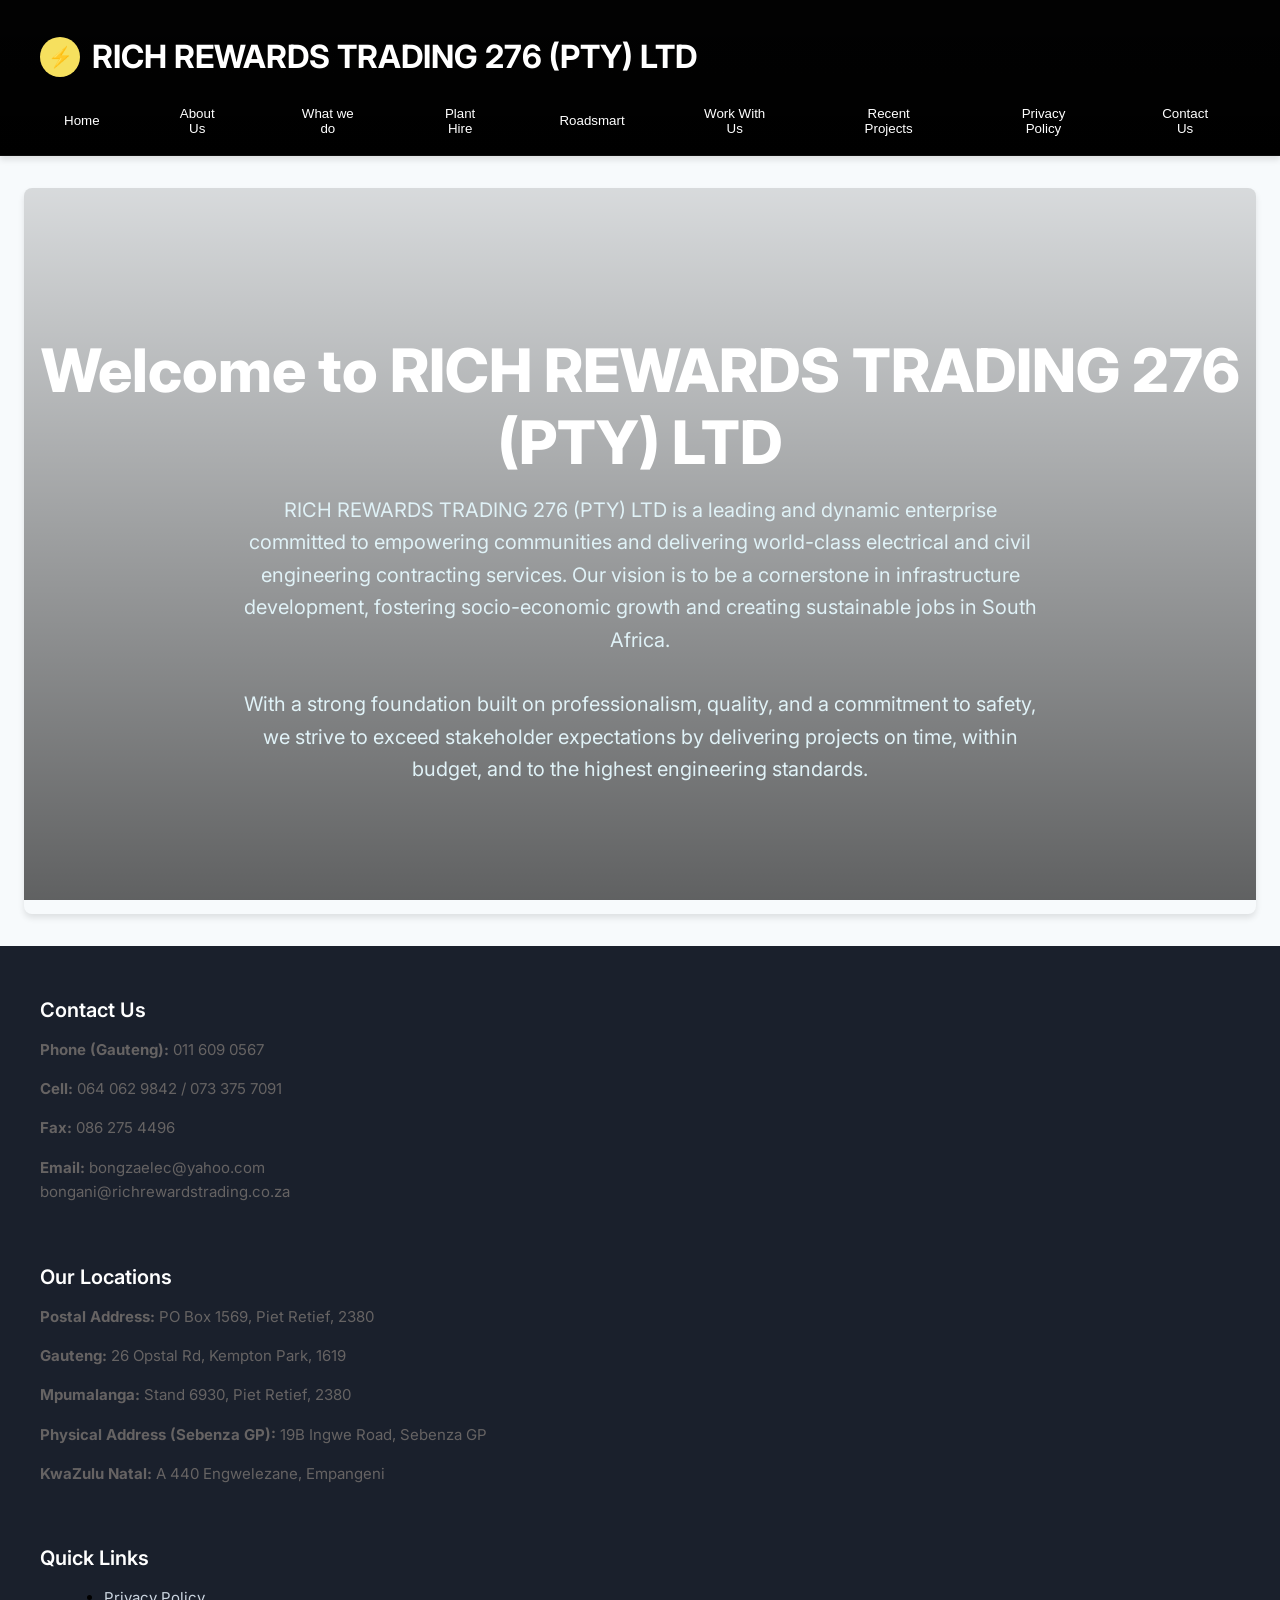
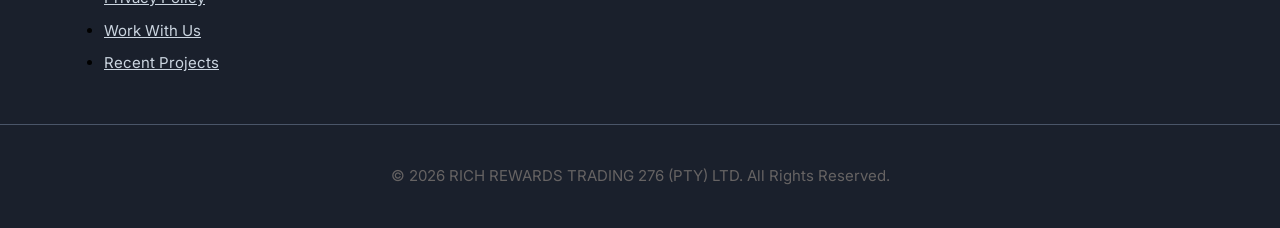
==== index.html @ e991edc1 "Add files via upload" ====
<!DOCTYPE html>
<html lang="en">
<head>
    <meta charset="UTF-8">
    <meta name="viewport" content="width=device-width, initial-scale=1.0">
    <title>RICH REWARDS TRADING 276 (PTY) LTD</title>
    <!-- Google Fonts - Inter -->
    <link href="https://fonts.googleapis.com/css2?family=Inter:wght@300;400;500;600;700;800;900&display=swap" rel="stylesheet">
    <link rel="stylesheet" href="style.css">
</head>
<body>
    <!-- Header -->
    <header class="header">
        <div class="container flex-container" style="background-image: url('images/back.jpg'); background-size: cover; background-position: center;">
            <div class="logo-container">
                <div class="logo">⚡</div>
                <h1 class="company-name">RICH REWARDS TRADING 276 (PTY) LTD</h1>
            </div>

            <!-- Mobile Menu Button -->
            <button id="mobile-menu-button" class="menu-button" aria-label="Toggle navigation menu">
                <svg viewBox="0 0 24 24" fill="none" stroke="currentColor" xmlns="http://www.w3.org/2000/svg">
                    <path stroke-linecap="round" stroke-linejoin="round" stroke-width="2" d="M4 6h16M4 12h16m-7 6h7"></path>
                </svg>
            </button>

            <!-- Navigation Links (Desktop) -->
            <nav class="nav-links">
                <button onclick="showPage('home-page')">Home</button>
                <button onclick="showPage('about-us-page')">About Us</button>
                <button onclick="showPage('what-we-do-page')">What we do</button>
                <button onclick="showPage('plant-hire-page')">Plant Hire</button>
                <button onclick="showPage('roadsmart-page')">Roadsmart</button>
                <button onclick="showPage('work-with-us-page')">Work With Us</button>
                <button onclick="showPage('recent-projects-page')">Recent Projects</button>
                <button onclick="showPage('privacy-policy-page')">Privacy Policy</button>
                <button onclick="showPage('contact-us-page')">Contact Us</button>
            </nav>
        </div>

        <!-- Mobile Navigation Menu -->
        <div id="mobile-nav-menu" class="mobile-nav-menu">
            <nav>
                <button onclick="showPage('home-page'); toggleMobileMenu();">Home</button>
                <button onclick="showPage('about-us-page'); toggleMobileMenu();">About Us</button>
                <button onclick="showPage('what-we-do-page'); toggleMobileMenu();">What we do</button>
                <button onclick="showPage('plant-hire-page'); toggleMobileMenu();">Plant Hire</button>
                <button onclick="showPage('roadsmart-page'); toggleMobileMenu();">Roadsmart</button>
                <button onclick="showPage('work-with-us-page'); toggleMobileMenu();">Work With Us</button>
                <button onclick="showPage('recent-projects-page'); toggleMobileMenu();">Recent Projects</button>
                <button onclick="showPage('privacy-policy-page'); toggleMobileMenu();">Privacy Policy</button>
                <button onclick="showPage('contact-us-page'); toggleMobileMenu();">Contact Us</button>
            </nav>
        </div>
    </header>

    <!-- Main Content Area -->
    <main>
        <!-- Home Page -->
        <div id="home-page" class="page-content active"style="background-image: url('images/back.jpg'); background-size: cover; background-position: center;">
            <div class="hero-section container" >
                <h2>Welcome to RICH REWARDS TRADING 276 (PTY) LTD</h2>
                 <p>
                    RICH REWARDS TRADING 276 (PTY) LTD is a leading and dynamic enterprise committed to empowering communities and delivering world-class electrical and civil engineering contracting services. Our vision is to be a cornerstone in infrastructure development, fostering socio-economic growth and creating sustainable jobs in South Africa.
                </p>
                <p>
                    With a strong foundation built on professionalism, quality, and a commitment to safety, we strive to exceed stakeholder expectations by delivering projects on time, within budget, and to the highest engineering standards.
                </p>
            </div>
                
                
            </div>
        </div>

        <!-- About Us Page -->
        <div id="about-us-page" class="page-content">
            <div class="page-section container">
                <h2>About Us</h2>

                <section class="mb-8">
                    <h3>Company Information</h3>
                    <div class="grid-cols-1 grid-cols-md-2 gap-4 text-gray-700">
                        <p><strong>Registered Name:</strong> RICH REWARDS TRADING 276 (PTY) LTD</p>
                        <p><strong>Registration Number:</strong> 2007/000517/07</p>
                        <p><strong>CIDB Grading:</strong> 1 EB PE, 1 CE PE, 1 GB PE, 4 EP PE, 1 ME PE</p>
                        <p><strong>ECA Reg No:</strong> NTL4021/E</p>
                        <p><strong>BBBEE Status:</strong> LEVEL 1</p>
                        <p><strong>VAT No:</strong> 4960267443</p>
                        <p><strong>Income Tax No:</strong> 9019532176</p>
                        <p><strong>Accounting Officer:</strong> TTP CONSULTANTS</p>
                        <p><strong>Members:</strong> Ms Gcebile Nxumalo (100% Black Female Owned)</p>
                    </div>
                </section>

                <section class="mb-8">
                    <h3>Executive Summary</h3>
                    <p>
                        RICH REWARDS TRADING 276 (PTY) LTD envisions a future as a primary contracting and supplying enterprise across Civil, Electrical, Mechanical, Engineering, Mining, Logistics, Building, Construction, Security, Cleaning Services, Stationery, Educational materials and Pest Control. Our core mission is to empower black youth in South Africa, contributing to sustainable socio-economic growth and creating more sustainable jobs for communities. We are committed to developing and capacitating local government-funded community development projects and fostering vibrant community initiatives.
                    </p>
                </section>

                <section class="mb-8">
                    <h3>Vision and Mission Statement</h3>
                    <p class="mb-2">
                        <strong>Our Vision:</strong> To be counted among the best contracting service providers, utilizing local authorities, municipalities, and building services, thereby maintaining and enhancing our leadership role in increasing our penetration and market share. This implies:
                    </p>
                    <ul>
                        <li>Delighting stakeholders through uncompromised quality, on-time service delivery within budget, and high engineering standards.</li>
                        <li>Conducting business ethically and professionally at all times.</li>
                        <li>Attracting and retaining top technical management skills by creating a thriving work environment.</li>
                        <li>Adopting a safe and environmentally friendly working culture.</li>
                        <li>Building sustainable relationships with our stakeholders.</li>
                        <li>Ensuring sustainable growth and profitability.</li>
                        <li>Playing an active business and social role in assisting the government in meeting its millennium development goals.</li>
                    </ul>
                    <p class="mt-4">
                        <strong>Our Mission:</strong> A world-class construction service that meets the needs of our valued customers. We embody teamwork, commitment, efficiency, and excellence in all our endeavors.
                    </p>
                </section>

                <section class="mb-8">
                    <h3>Company Overview</h3>
                    <p>
                        Founded in 2007 by Mr. Bongani Henry Nxumalo, RICH REWARDS TRADING 276 (PTY) LTD is a 100% BBBEE Owned and Managed company. The founder's vision was to establish a majority-owned black business to fulfill BBBEE empowerment objectives nationally and regionally. Operations have primarily been in Mpumalanga, KwaZulu Natal, and Gauteng since 2007. We have established a robust business model for the future, leveraging Mr. Nxumalo's extensive business network for national contracts.
                    </p>
                </section>

                <section class="mb-8">
                    <h3>Ownership Structure</h3>
                    <div class="overflow-x-auto">
                        <table class="bg-blue-50 rounded-lg shadow-sm">
                            <thead>
                                <tr class="bg-blue-100 text-blue-700 uppercase text-sm leading-normal">
                                    <th class="py-3 px-6 text-left">Name</th>
                                    <th class="py-3 px-6 text-left">Surname</th>
                                    <th class="py-3 px-6 text-left">HDI</th>
                                    <th class="py-3 px-6 text-left">Gender</th>
                                    <th class="py-3 px-6 text-left">% Owned by Black Individual</th>
                                </tr>
                            </thead>
                            <tbody class="text-gray-600 text-sm font-light">
                                <tr class="border-b border-gray-200 hover:bg-gray-100">
                                    <td class="py-3 px-6 text-left whitespace-nowrap">GCEBILE TREASURE</td>
                                    <td class="py-3 px-6 text-left">NXUMALO</td>
                                    <td class="py-3 px-6 text-left">YES</td>
                                    <td class="py-3 px-6 text-left">FEMALE</td>
                                    <td class="py-3 px-6 text-left">100%</td>
                                </tr>
                            </tbody>
                        </table>
                    </div>
                </section>

                <section>
                    <h3>Management Plan</h3>
                    <p class="mb-4">
                        Our management structure is designed for efficiency and project excellence. We operate with a Managing Director overseeing Project Managers, supported by dedicated departments like Finance & HR, Building Services Electrification, Electrification, Substation Construction, and Live Line Maintenance.
                    </p>
                    <div class="mt-4 text-center">
                        <img src="https://placehold.co/600x400/e0f2f7/023047?text=Organizational+Chart" alt="Organizational Chart" class="w-full max-w-lg rounded-lg shadow-lg mx-auto" onerror="this.onerror=null;this.src='https://placehold.co/600x400/e0f2f7/023047?text=Image+Not+Available';">
                        <p class="text-sm text-gray-500 mt-2">Simplified Organizational Structure</p>
                    </div>
                </section>
            </div>
        </div>

        <!-- What we do Page -->
        <div id="what-we-do-page" class="page-content">
            <div class="services-background container">
                <h2 class="text-white">What We Do: Our Core Business</h2>
            </div>
            <div class="page-section container">
                <section class="mb-8">
                    <h3>Civil Works</h3>
                    <ul>
                        <li>All Civil works (Water supply, Storm water Channelling, Sewerage and Drainage, Roads and Bridge construction etc).</li>
                        <li>Road markings</li>
                        <li>Fibre optic installations</li>
                        <li>Road Drilling</li>
                    </ul>
                </section>

                <section class="mb-8">
                    <h3>Electrical Works</h3>
                    <ul>
                        <li>Electrical construction and commissioning;</li>
                        <li>Service test repairs HT Breakers</li>
                        <li>On site Transformer Purification;</li>
                        <li>Underground cable fault location, Repairs, Jointing and Termination;</li>
                        <li>VLF, TAN DELTA and all cable diagnostics</li>
                        <li>Service connection and cuts offs;</li>
                        <li>Maintenance and installation of high mast lighting;</li>
                        <li>Streets lighting;</li>
                        <li>Rural electrification;</li>
                        <li>Building Services electrical reticulation and wiring;</li>
                        <li>Substation and distribution Line construction;</li>
                        <li>Switchgear and Cabling Installation;</li>
                        <li>Installation & Termination of high Voltage Underground Cables;</li>
                        <li>Electrical Repair and maintenance service;</li>
                        <li>Bush clearing;</li>
                        <li>Design and draughting of electrical networks;</li>
                        <li>Traffic Light Installation and Maintenance;</li>
                        <li>All general electric work.</li>
                        <li>Telecommunication</li>
                    </ul>
                </section>

                <section class="mb-8">
                    <h3>Mining Works</h3>
                    <ul>
                        <li>Coal supply;</li>
                        <li>Coal hauling</li>
                        <li>Coal Processing;</li>
                    </ul>
                </section>

                <section class="mb-8">
                    <h3>General Building</h3>
                    <ul>
                        <li>All general building works, School, Hotel, Houses and roof thatching.</li>
                        <li>Maintenance and renovation</li>
                        <li>All Plumbing works</li>
                        <li>Cleaning services</li>
                        <li>Steel work structures and welding</li>
                        <li>All Fencing</li>
                    </ul>
                </section>

                <!-- AI Project Idea Generator Section -->
                <section class="mt-12 p-6 bg-blue-50 rounded-lg shadow-inner">
                    <h3 class="text-blue-900">AI Project Idea Generator ✨</h3>
                    <p class="text-gray-700 mb-4">
                        Describe your project idea below, and our AI will provide insights into its potential scope and how RICH REWARDS TRADING 276 (PTY) LTD might assist.
                    </p>
                    <textarea
                        id="project-idea-input"
                        class="w-full mb-4"
                        rows="5"
                        placeholder="E.g., 'We need to electrify a rural village with renewable energy.' or 'Planning to build a new multi-story office complex.'"
                    ></textarea>
                    <button
                        id="generate-insights-button"
                        class="btn-primary"
                    >
                        Generate Project Insights ✨
                    </button>

                    <div id="project-insights-output" class="ai-insights-box" style="display: none;">
                        <h4 style="font-weight: 600; color: #2c5282; margin-bottom: 0.5rem; font-size: 1.125rem;">AI Insights:</h4>
                        <p id="insights-text"></p>
                    </div>
                    <div id="insights-loading-indicator" class="mt-4 text-center text-blue-600" style="display: none;">
                        Generating insights<span class="loading-dots">.</span>
                    </div>
                </section>
            </div>
        </div>

        <!-- Plant Hire Page -->
        <div id="plant-hire-page" class="page-content">
            <div class="page-section container">
                <h2>Plant Hire: Our Fleet & Equipment</h2>

                <section class="mb-8">
                    <h3>Vehicles List</h3>
                    <div class="overflow-x-auto">
                        <table class="bg-blue-50 rounded-lg shadow-sm">
                            <thead>
                                <tr class="bg-blue-100 text-blue-700 uppercase text-sm leading-normal">
                                    <th class="py-3 px-6 text-left">Make</th>
                                    <th class="py-3 px-6 text-left">Model</th>
                                    <th class="py-3 px-6 text-left">Capacity</th>
                                    <th class="py-3 px-6 text-left">Condition</th>
                                </tr>
                            </thead>
                            <tbody class="text-gray-600 text-sm font-light">
                                <tr class="border-b border-gray-200 hover:bg-gray-100"><td class="py-3 px-6">MERCEDES C/TRUCK</td><td class="py-3 px-6">2008</td><td class="py-3 px-6">14TON</td><td class="py-3 px-6">ROADWORTHY</td></tr>
                                <tr class="border-b border-gray-200 hover:bg-gray-100"><td class="py-3 px-6">MERCEDES C/TRUCK</td><td class="py-3 px-6">2008</td><td class="py-3 px-6">26TON</td><td class="py-3 px-6">ROADWORTHY</td></tr>
                                <tr class="border-b border-gray-200 hover:bg-gray-100"><td class="py-3 px-6">MERCEDES C/TRUCK</td><td class="py-3 px-6">2008</td><td class="py-3 px-6">26TON</td><td class="py-3 px-6">ROADWORTHY</td></tr>
                                <tr class="border-b border-gray-200 hover:bg-gray-100"><td class="py-3 px-6">UD NISSAN/TRUCK</td><td class="py-3 px-6">DYL902L 2008</td><td class="py-3 px-6">26TON</td><td class="py-3 px-6">ROADWORTHY</td></tr>
                                <tr class="border-b border-gray-200 hover:bg-gray-100"><td class="py-3 px-6">UD NISSAN TRUCK</td><td class="py-3 px-6">HK17JTGP 2008</td><td class="py-3 px-6">10M3</td><td class="py-3 px-6">ROADWORTHY</td></tr>
                                <tr class="border-b border-gray-200 hover:bg-gray-100"><td class="py-3 px-6">ISUZU NPR 400</td><td class="py-3 px-6">HH37WDGP 2017</td><td class="py-3 px-6">4TON</td><td class="py-3 px-6">ROADWORTHY</td></tr>
                                <tr class="border-b border-gray-200 hover:bg-gray-100"><td class="py-3 px-6">ISUZU NPR 300</td><td class="py-3 px-6">HD95JDGP 2013</td><td class="py-3 px-6">4TON</td><td class="py-3 px-6">ROADWORTHY</td></tr>
                                <tr class="border-b border-gray-200 hover:bg-gray-100"><td class="py-3 px-6">VW AMAROK</td><td class="py-3 px-6">HD95HYGP 2012</td><td class="py-3 px-6">2.0L</td><td class="py-3 px-6">ROADWORTHY</td></tr>
                                <tr class="border-b border-gray-200 hover:bg-gray-100"><td class="py-3 px-6">MAZDA BT50</td><td class="py-3 px-6">DW10FBGP 2015</td><td class="py-3 px-6">3.2L</td><td class="py-3 px-6">ROADWORTHY</td></tr>
                                <tr class="border-b border-gray-200 hover:bg-gray-100"><td class="py-3 px-6">MAZDA BT50</td><td class="py-3 px-6">BC85FY GP 2011</td><td class="py-3 px-6">3.0L</td><td class="py-3 px-6">ROADWORTHY</td></tr>
                                <tr class="border-b border-gray-200 hover:bg-gray-100"><td class="py-3 px-6">ISUZU F/SIDE</td><td class="py-3 px-6">CM49FYGP 2008</td><td class="py-3 px-6">2.0L</td><td class="py-3 px-6">ROADWORTHY</td></tr>
                                <tr class="border-b border-gray-200 hover:bg-gray-100"><td class="py-3 px-6">ISUZU</td><td class="py-3 px-6">CM49FBGP 2003</td><td class="py-3 px-6">3.0L</td><td class="py-3 px-6">ROADWORTHY</td></tr>
                                <tr class="border-b border-gray-200 hover:bg-gray-100"><td class="py-3 px-6">OPEL CORSA</td><td class="py-3 px-6">HD94GCGP 2007</td><td class="py-3 px-6">1.4</td><td class="py-3 px-6">ROADWORTHY</td></tr>
                                <tr class="border-b border-gray-200 hover:bg-gray-100"><td class="py-3 px-6">COLT</td><td class="py-3 px-6">WZF541GP 2008</td><td class="py-3 px-6">2.0L</td><td class="py-3 px-6">ROADWORTHY</td></tr>
                                <tr class="border-b border-gray-200 hover:bg-gray-100"><td class="py-3 px-6">OPEL CORSA</td><td class="py-3 px-6">HD94FZGP 2007</td><td class="py-3 px-6">1.4</td><td class="py-3 px-6">ROADWORTHY</td></tr>
                                <tr class="border-b border-gray-200 hover:bg-gray-100"><td class="py-3 px-6">TOYOTA COROLLA</td><td class="py-3 px-6">HD94FXGP 2008</td><td class="py-3 px-6">1.6</td><td class="py-3 px-6">ROADWORTHY</td></tr>
                                <tr class="border-b border-gray-200 hover:bg-gray-100"><td class="py-3 px-6">CHALLENGER TEST VAN TRAILER</td><td class="py-3 px-6">DV11CKGP 2015</td><td class="py-3 px-6">750KG</td><td class="py-3 px-6">ROADWORTHY</td></tr>
                                <tr class="border-b border-gray-200 hover:bg-gray-100"><td class="py-3 px-6">CHALLENGER TEST VAN TRAILER</td><td class="py-3 px-6">DJ56XTGP 2015</td><td class="py-3 px-6">750KG</td><td class="py-3 px-6">ROADWORTHY</td></tr>
                                <tr class="border-b border-gray-200 hover:bg-gray-100"><td class="py-3 px-6">CHALLENGER TEST VAN TRAILER</td><td class="py-3 px-6">BL63ZTGP 2015</td><td class="py-3 px-6">750KG</td><td class="py-3 px-6">ROADWORTHY</td></tr>
                            </tbody>
                        </table>
                    </div>
                </section>

                <section class="mb-8">
                    <h3>Test Equipment (Transformer & Switchgear)</h3>
                    <div class="overflow-x-auto">
                        <table class="bg-blue-50 rounded-lg shadow-sm">
                            <thead>
                                <tr class="bg-blue-100 text-blue-700 uppercase text-sm leading-normal">
                                    <th class="py-3 px-6 text-left">Equipment</th>
                                    <th class="py-3 px-6 text-left">Make</th>
                                    <th class="py-3 px-6 text-left">Owned By</th>
                                </tr>
                            </thead>
                            <tbody class="text-gray-600 text-sm font-light">
                                <tr class="border-b border-gray-200 hover:bg-gray-100"><td class="py-3 px-6">THREE PHASE TURN RATIO</td><td class="py-3 px-6">TRANSFORMER RRT</td><td class="py-3 px-6">HV TEST</td></tr>
                                <tr class="border-b border-gray-200 hover:bg-gray-100"><td class="py-3 px-6">DIGITAL INSULATION RESISTANCE TESTER</td><td class="py-3 px-6">TRANSFORMER RRT</td><td class="py-3 px-6">HV TEST</td></tr>
                                <tr class="border-b border-gray-200 hover:bg-gray-100"><td class="py-3 px-6">SWEEP FREQUENCY RESPONSE ANALYSER</td><td class="py-3 px-6">TRANSFORMER RRT</td><td class="py-3 px-6">HV TEST</td></tr>
                                <tr class="border-b border-gray-200 hover:bg-gray-100"><td class="py-3 px-6">DC WINDING RESISTANCE TESTER</td><td class="py-3 px-6">TRANSFORMER RRT</td><td class="py-3 px-6">HV TEST</td></tr>
                                <tr class="border-b border-gray-200 hover:bg-gray-100"><td class="py-3 px-6">10KV INSULATION ANALYSER-TAN DELTA</td><td class="py-3 px-6">TRANSFORMER RRT</td><td class="py-3 px-6">HV TEST</td></tr>
                                <tr class="border-b border-gray-200 hover:bg-gray-100"><td class="py-3 px-6">ON LOAD TAP CHANGER ANALYSER</td><td class="py-3 px-6">TRANSFORMER RRT</td><td class="py-3 px-6">HV TEST</td></tr>
                                <tr class="border-b border-gray-200 hover:bg-gray-100"><td class="py-3 px-6">10KV IMPEDANCE TESTER</td><td class="py-3 px-6">TRANSFORMER RRT</td><td class="py-3 px-6">HV TEST</td></tr>
                                <tr class="border-b border-gray-200 hover:bg-gray-100"><td class="py-3 px-6">10KV EXCITATION TESTER</td><td class="py-3 px-6">TRANSFORMER RRT</td><td class="py-3 px-6">HV TEST</td></tr>
                                <tr class="border-b border-gray-200 hover:bg-gray-100"><td class="py-3 px-6">CONTACT RESISTANCE TESTER</td><td class="py-3 px-6">SWITCHGEAR RRT</td><td class="py-3 px-6">HV TEST</td></tr>
                                <tr class="border-b border-gray-200 hover:bg-gray-100"><td class="py-3 px-6">0-60KV AC DIELECTRIC TESTER SET</td><td class="py-3 px-6">SWITCHGEAR RRT</td><td class="py-3 px-6">HV TEST</td></tr>
                                <tr class="border-b border-gray-200 hover:bg-gray-100"><td class="py-3 px-6">TIME TESTER (SPEED TESTER)</td><td class="py-3 px-6">SWITCHGEAR RRT</td><td class="py-3 px-6">HV TEST</td></tr>
                                <tr class="border-b border-gray-200 hover:bg-gray-100"><td class="py-3 px-6">VACUUM BOTTLE TESTER</td><td class="py-3 px-6">SWITCHGEAR RRT</td><td class="py-3 px-6">HV TEST</td></tr>
                                <tr class="border-b border-gray-200 hover:bg-gray-100"><td class="py-3 px-6">EARTH GRID TESTER</td><td class="py-3 px-6">SUBSTATION EARTH GRID TESTING RRT</td><td class="py-3 px-6">HV TEST</td></tr>
                                <tr class="border-b border-gray-200 hover:bg-gray-100"><td class="py-3 px-6">CLAMP TESTER</td><td class="py-3 px-6">SUBSTATION EARTH GRID TESTING RRT</td><td class="py-3 px-6">HV TEST</td></tr>
                            </tbody>
                        </table>
                    </div>
                </section>
                <section class="mt-8 text-center">
                    <p class="mb-4">
                        We also have specialized test equipment for cable diagnostics, including:
                    </p>
                    <div class="overflow-x-auto">
                        <table class="bg-blue-50 rounded-lg shadow-sm">
                            <thead>
                                <tr class="bg-blue-100 text-blue-700 uppercase text-sm leading-normal">
                                    <th class="py-3 px-6 text-left">Equipment</th>
                                    <th class="py-3 px-6 text-left">Calibration Status</th>
                                </tr>
                            </thead>
                            <tbody class="text-gray-600 text-sm font-light">
                                <tr class="border-b border-gray-200 hover:bg-gray-100"><td class="py-3 px-6">SEBA KMT SFX32-1750 SURGE GENERATOR</td><td class="py-3 px-6">CALIBRATED (10/04/2018), GOOD</td></tr>
                                <tr class="border-b border-gray-200 hover:bg-gray-100"><td class="py-3 px-6">COMPACT SYSTEM TEST TRAILER SEBA SURGE GENERATOR 32KV</td><td class="py-3 px-6">CALIBRATED (11/04/2018), GOOD</td></tr>
                                <tr class="border-b border-gray-200 hover:bg-gray-100"><td class="py-3 px-6">BAUR SSG2100 32KV SURGE GENERATOR</td><td class="py-3 px-6">CALIBRATED (06/02/2019), GOOD</td></tr>
                                <tr class="border-b border-gray-200 hover:bg-gray-100"><td class="py-3 px-6">SEBA KMT SPG40 SURGE GENERATOR</td><td class="py-3 px-6">CALIBRATED (16/10/2018), GOOD</td></tr>
                                <tr class="border-b border-gray-200 hover:bg-gray-100"><td class="py-3 px-6">HV DIAGNOSTICS HVA 30</td><td class="py-3 px-6">CALIBRATED (12/04/2018), GOOD</td></tr>
                                <tr class="border-b border-gray-200 hover:bg-gray-100"><td class="py-3 px-6">RIDGID SR20 CABLE/PIPE LOCATOR</td><td class="py-3 px-6">CALIBRATED (06/02/2019), GOOD</td></tr>
                            </tbody>
                        </table>
                    </div>
                    <img src="https://placehold.co/600x300/e0f2f7/023047?text=Test+Equipment+Trailer" alt="Test Equipment Trailer" class="w-full rounded-lg shadow-lg mx-auto mt-6" onerror="this.onerror=null;this.src='https://placehold.co/600x300/e0f2f7/023047?text=Image+Not+Available';">
                    <p class="text-sm text-gray-500 mt-2">Specialized test equipment for accurate diagnostics.</p>
                </section>
            </div>
        </div>

        <!-- Roadsmart Page -->
        <div id="roadsmart-page" class="page-content">
            <div class="page-section container">
                <h2>Roadsmart Solutions</h2>
                <p class="mb-4">
                    While "Roadsmart" isn't explicitly detailed in our company profile, RICH REWARDS TRADING 276 (PTY) LTD is deeply involved in civil works related to roads and infrastructure. Our expertise includes:
                </p>
                <ul>
                    <li>Road and Bridge Construction</li>
                    <li>Road Markings</li>
                    <li>Storm Water Channelling</li>
                    <li>Road Drilling</li>
                    <li>Traffic Light Installation and Maintenance</li>
                </ul>
                <p>
                    We are committed to delivering high-quality, durable, and safe road infrastructure solutions that contribute to efficient transportation networks. Our projects focus on innovation and sustainability to ensure long-term value for communities.
                </p>
                <div class="mt-8 text-center">
                    <img src="https://placehold.co/600x300/e0f2f7/023047?text=Road+Construction" alt="Road Construction" class="w-full rounded-lg shadow-lg mx-auto" onerror="this.onerror=null;this.src='https://placehold.co/600x300/e0f2f7/023047?text=Image+Not+Available';">
                    <p class="text-sm text-gray-500 mt-2">Building robust road networks for the future.</p>
                </div>
            </div>
        </div>

        <!-- Work With Us Page -->
        <div id="work-with-us-page" class="page-content">
            <div class="page-section container">
                <h2>Work With Us</h2>
                <p class="mb-4">
                    RICH REWARDS TRADING 276 (PTY) LTD actively seeks partnerships and collaborations that align with our vision of empowering communities and delivering world-class engineering solutions. We believe in mutual value and increased capabilities through joint ventures.
                </p>
                <p class="mb-4">
                    We are always on the lookout for talented individuals to join our team of experienced professionals. If you are passionate about civil or electrical engineering, committed to excellence, and thrive in a safe and environmentally friendly working culture, we encourage you to connect with us.
                </p>
                <p class="mb-6">
                    Our work is acquired through open tenders and negotiated contracts, primarily serving the public sector, quasi-government entities, and private sectors. We foster relationships with other companies in both electrical construction and civil works, seeing competition as an opportunity for growth and collaboration.
                </p>

                <h3>Opportunities May Include:</h3>
                <ul>
                    <li>Subcontracting opportunities for specialized services.</li>
                    <li>Joint ventures on medium to large-scale infrastructure projects.</li>
                    <li>Employment for skilled technicians and management professionals.</li>
                    <li>Collaborations on community development initiatives.</li>
                </ul>

                <p>
                    If you are interested in partnering with us or exploring career opportunities, please reach out via our Contact Us page.
                </p>
            </div>
        </div>

        <!-- Recent Projects Page -->
        <div id="recent-projects-page" class="page-content">
            <div class="page-section container">
                <h2>Recent Projects</h2>

                <p class="mb-6">
                    Here are some of the key projects RICH REWARDS TRADING 276 (PTY) LTD has successfully completed, showcasing our expertise and commitment to excellence.
                </p>

                <div class="overflow-x-auto">
                    <table class="bg-blue-50 rounded-lg shadow-sm">
                        <thead>
                            <tr class="bg-blue-100 text-blue-700 uppercase text-sm leading-normal">
                                <th class="py-3 px-6 text-left">Contract/Job</th>
                                <th class="py-3 px-6 text-left">Company/Client</th>
                                <th class="py-3 px-6 text-left">Contact Person</th>
                                <th class="py-3 px-6 text-left">Contract Worth</th>
                                <th class="py-3 px-6 text-left">Year Start</th>
                                <th class="py-3 px-6 text-left">Year End</th>
                            </tr>
                        </thead>
                        <tbody class="text-gray-600 text-sm font-light">
                            <tr class="border-b border-gray-200 hover:bg-gray-100"><td class="py-3 px-6">Transformer Testing and Repairs</td><td class="py-3 px-6">Mkhondo Municipality</td><td class="py-3 px-6">Mr Alfred Mambane</td><td class="py-3 px-6">R 450,000.00</td><td class="py-3 px-6">2011</td><td class="py-3 px-6">2012</td></tr>
                            <tr class="border-b border-gray-200 hover:bg-gray-100"><td class="py-3 px-6">Emergency water and sanitation services</td><td class="py-3 px-6">Zululand Umkhandlu Wesifunda District Municipality</td><td class="py-3 px-6">Mr Zweli Dladla</td><td class="py-3 px-6">R10,000,000.00</td><td class="py-3 px-6">Dec 2012</td><td class="py-3 px-6">Dec 2015</td></tr>
                            <tr class="border-b border-gray-200 hover:bg-gray-100"><td class="py-3 px-6">Signal Cables Maintenance</td><td class="py-3 px-6">Transnet Freight Rail</td><td class="py-3 px-6">Nqobile Madlala</td><td class="py-3 px-6">R 923,000.00</td><td class="py-3 px-6">July 2014</td><td class="py-3 px-6">March 2015</td></tr>
                            <tr class="border-b border-gray-200 hover:bg-gray-100"><td class="py-3 px-6">Signal Cables Maintenance</td><td class="py-3 px-6">Transnet Freight Rail</td><td class="py-3 px-6">Matete Madisha (Ermelo Witbank SCM)</td><td class="py-3 px-6">R 2,000,000.00</td><td class="py-3 px-6">March 2015</td><td class="py-3 px-6">July 2015</td></tr>
                            <tr class="border-b border-gray-200 hover:bg-gray-100"><td class="py-3 px-6">Signal Cables Maintenance</td><td class="py-3 px-6">Transnet Freight Rail</td><td class="py-3 px-6">Matete Madisha (Ermelo Witbank SCM)</td><td class="py-3 px-6">R 1,300,903.20</td><td class="py-3 px-6">12 May 2015</td><td class="py-3 px-6">26 May 2015</td></tr>
                            <tr class="border-b border-gray-200 hover:bg-gray-100"><td class="py-3 px-6">Electrical Maintenance Services</td><td class="py-3 px-6">CEF</td><td class="py-3 px-6">Kwanele Mtembu</td><td class="py-3 px-6">R4,108,850.00</td><td class="py-3 px-6">Apr 2015</td><td class="py-3 px-6">Mar 2018</td></tr>
                            <tr class="border-b border-gray-200 hover:bg-gray-100"><td class="py-3 px-6">Electrical cable fault Location/Maintenance Services</td><td class="py-3 px-6">ESKOM</td><td class="py-3 px-6">DESMOND/BRIAN/SAM</td><td class="py-3 px-6">N/A</td><td class="py-3 px-6">N/A</td><td class="py-3 px-6">N/A</td></tr>
                            <tr class="border-b border-gray-200 hover:bg-gray-100"><td class="py-3 px-6">Electrification</td><td class="py-3 px-6">ESKOM</td><td class="py-3 px-6">N/A</td><td class="py-3 px-6">N/A</td><td class="py-3 px-6">2017</td><td class="py-3 px-6">2019</td></tr>
                            <tr class="border-b border-gray-200 hover:bg-gray-100"><td class="py-3 px-6">Electrical cable fault Location/Maintenance Services</td><td class="py-3 px-6">CITY POWER</td><td class="py-3 px-6">CYRIL SCHOLTZ</td><td class="py-3 px-6">R32,000,000.00</td><td class="py-3 px-6">2020</td><td class="py-3 px-6">TO DATE</td></tr>
                        </tbody>
                    </table>
                </div>
            </div>
        </div>

        <!-- Privacy Policy Page -->
        <div id="privacy-policy-page" class="page-content">
            <div class="page-section container">
                <h2>Privacy Policy</h2>
                <p class="mb-4">
                    At RICH REWARDS TRADING 276 (PTY) LTD, we are committed to protecting your privacy. This policy outlines how we collect, use, and safeguard your personal information when you visit our website or interact with our services.
                </p>

                <h3>Information We Collect</h3>
                <p class="mb-4">
                    We may collect personal information such as your name, email address, phone number, and company details when you:
                </p>
                <ul>
                    <li>Fill out a contact form.</li>
                    <li>Subscribe to our newsletters or updates.</li>
                    <li>Apply for employment or partnership opportunities.</li>
                </ul>
                <p class="mb-4">
                    We also collect non-personal information, such as browser type, IP address, and pages visited, to improve our website's functionality and user experience.
                </p>

                <h3>How We Use Your Information</h3>
                <p class="mb-4">
                    Your information is used to:
                </p>
                <ul>
                    <li>Respond to your inquiries and provide requested services.</li>
                    <li>Improve our website and services.</li>
                    <li>Send periodic emails regarding company news or relevant updates (if you opt-in).</li>
                    <li>Process applications for jobs or partnerships.</li>
                    <li>Maintain internal records and comply with legal obligations.</li>
                </ul>

                <h3>Data Security</h3>
                <p class="mb-4">
                    We implement a variety of security measures to maintain the safety of your personal information. Your data is stored in secure networks and is only accessible by a limited number of persons who have special access rights to such systems and are required to keep the information confidential.
                </p>

                <h3>Third-Party Disclosure</h3>
                <p class="mb-4">
                    We do not sell, trade, or otherwise transfer your personally identifiable information to outside parties without your consent, except for trusted third parties who assist us in operating our website, conducting our business, or servicing you, so long as those parties agree to keep this information confidential.
                </p>

                <h3>Your Consent</h3>
                <p class="mb-4">
                    By using our site, you consent to our privacy policy.
                </p>

                <h3>Changes to Our Privacy Policy</h3>
                <p>
                    We reserve the right to update this privacy policy at any time. Any changes will be posted on this page.
                </p>
            </div>
        </div>

        <!-- Contact Us Page -->
        <div id="contact-us-page" class="page-content">
            <div class="page-section container">
                <h2>Contact Us</h2>
                <p class="mb-4">
                    We'd love to hear from you! Please find our contact details below.
                </p>

                <div class="grid-cols-1 grid-cols-md-2 gap-8 mb-8">
                    <div class="p-6 bg-blue-50 rounded-lg shadow-sm">
                        <h3>General Inquiries</h3>
                        <p class="mb-2"><strong>Phone (Gauteng):</strong> 011 609 0567</p>
                        <p class="mb-2"><strong>Cell:</strong> 064 062 9842 / 073 375 7091</p>
                        <p class="mb-2"><strong>Fax:</strong> 086 275 4496</p>
                        <p class="mb-2"><strong>Email:</strong> <a href="mailto:bongzaelec@yahoo.com" class="text-blue-600" style="text-decoration: underline;">bongzaelec@yahoo.com</a></p>
                        <p class="mb-2"><strong>Secondary Email:</strong> <a href="mailto:bongani@richrewardstrading.co.za" class="text-blue-600" style="text-decoration: underline;">bongani@richrewardstrading.co.za</a></p>
                        <p class="mt-4 text-gray-600">Contact Person: Ms Gcebile Treasure Nxumalo</p>
                    </div>

                    <div class="p-6 bg-blue-50 rounded-lg shadow-sm">
                        <h3>Our Locations</h3>
                        <p class="mb-2"><strong>Postal Address:</strong> PO Box 1569, Piet Retief, 2380</p>
                        <p class="mb-2"><strong>Gauteng Office:</strong> 26 Opstal Rd, Kempton Park, 1619</p>
                        <p class="mb-2"><strong>Mpumalanga Office:</strong> Stand 6930, Piet Retief, 2380</p>
                        <p class="mb-2"><strong>Sebenza GP Office:</strong> 19B Ingwe Road, Sebenza GP</p>
                        <p class="mb-2"><strong>KwaZulu Natal Office:</strong> A 440 Engwelezane, Empangeni</p>
                    </div>
                </div>

                <section class="mb-8">
                    <h3>Send Us a Message</h3>
                    <form class="space-y-4">
                        <div>
                            <label for="contact-name" class="form-label">Name:</label>
                            <input type="text" id="contact-name" name="name" class="form-input" required />
                        </div>
                        <div>
                            <label for="contact-email" class="form-label">Email:</label>
                            <input type="email" id="contact-email" name="email" class="form-input" required />
                        </div>
                        <div>
                            <label for="contact-subject" class="form-label">Subject:</label>
                            <input type="text" id="contact-subject" name="subject" class="form-input" />
                        </div>
                        <div>
                            <label for="contact-message" class="form-label">Message:</label>
                            <textarea id="contact-message" name="message" rows="5" class="form-input" required></textarea>
                        </div>
                        <button
                            type="submit"
                            class="btn-primary"
                            style="padding: 0.5rem 1.5rem; border-radius: 9999px; font-weight: bold; background-color: #3182ce; color: white;"
                        >
                            Send Message
                        </button>
                    </form>
                </section>

                <section class="mt-8">
                    <h3>Find Us on the Map</h3>
                    <div class="aspect-w-16 aspect-h-9 w-full rounded-lg overflow-hidden shadow-md">
                        <iframe
                            title="Google Map Location"
                            src="https://www.google.com/maps/embed?pb=!1m18!1m12!1m3!1d3587.8963384507025!2d28.23236731504958!3d-26.06945898348888!2m3!1f0!2f0!3f0!3m2!1i1024!2i768!4f13.1!3m3!1m2!1s0x1e956e1b7e4f3a7f%3A0xf6f6f6f6f6f6f6f6!2sKempton%20Park%2C%201619!5e0!3m2!1sen!2sza!4v1678888888888!5m2!1sen!2sza"
                            width="100%"
                            height="450"
                            style="border:0;"
                            allowfullscreen=""
                            loading="lazy"
                            referrerpolicy="no-referrer-when-downgrade"
                        ></iframe>
                    </div>
                </section>
            </div>
        </div>
    </main>

    <!-- Footer -->
    <footer class="footer">
        <div class="container grid-cols-1 grid-cols-md-3 gap-8">
            <div>
                <h3>Contact Us</h3>
                <p><strong>Phone (Gauteng):</strong> 011 609 0567</p>
                <p><strong>Cell:</strong> 064 062 9842 / 073 375 7091</p>
                <p><strong>Fax:</strong> 086 275 4496</p>
                <p><strong>Email:</strong> bongzaelec@yahoo.com <br/> bongani@richrewardstrading.co.za</p>
            </div>

            <div>
                <h3>Our Locations</h3>
                <p><strong>Postal Address:</strong> PO Box 1569, Piet Retief, 2380</p>
                <p><strong>Gauteng:</strong> 26 Opstal Rd, Kempton Park, 1619</p>
                <p><strong>Mpumalanga:</strong> Stand 6930, Piet Retief, 2380</p>
                <p><strong>Physical Address (Sebenza GP):</strong> 19B Ingwe Road, Sebenza GP</p>
                <p><strong>KwaZulu Natal:</strong> A 440 Engwelezane, Empangeni</p>
            </div>

            <div>
                <h3>Quick Links</h3>
                <ul>
                    <li><a href="#" onclick="showPage('privacy-policy-page'); return false;">Privacy Policy</a></li>
                    <li><a href="#" onclick="showPage('work-with-us-page'); return false;">Work With Us</a></li>
                    <li><a href="#" onclick="showPage('recent-projects-page'); return false;">Recent Projects</a></li>
                </ul>
            </div>
        </div>
        <div class="footer-bottom">
            <p>&copy; <span id="current-year"></span> RICH REWARDS TRADING 276 (PTY) LTD. All Rights Reserved.</p>
        </div>
    </footer>

    <script>
        document.addEventListener('DOMContentLoaded', () => {
            // Set current year in footer
            document.getElementById('current-year').textContent = new Date().getFullYear();

            // Page navigation logic
            const pages = document.querySelectorAll('.page-content');
            window.showPage = (pageId) => {
                pages.forEach(page => {
                    page.classList.remove('active');
                });
                document.getElementById(pageId).classList.add('active');
                window.scrollTo({ top: 0, behavior: 'smooth' }); // Scroll to top on page change
                // Close mobile menu if open
                const mobileMenu = document.getElementById('mobile-nav-menu');
                if (mobileMenu.style.display === 'block') {
                    toggleMobileMenu();
                }
            };

            // Mobile menu toggle
            const mobileMenuButton = document.getElementById('mobile-menu-button');
            const mobileNavMenu = document.getElementById('mobile-nav-menu');
            window.toggleMobileMenu = () => {
                const isOpen = mobileNavMenu.style.display === 'block';
                mobileNavMenu.style.display = isOpen ? 'none' : 'block';
                mobileMenuButton.querySelector('svg path').setAttribute('d', isOpen ? "M4 6h16M4 12h16m-7 6h7" : "M6 18L18 6M6 6l12 12");
            };
            mobileMenuButton.addEventListener('click', toggleMobileMenu);

            // AI Project Idea Generator functionality
            const projectIdeaInput = document.getElementById('project-idea-input');
            const generateInsightsButton = document.getElementById('generate-insights-button');
            const projectInsightsOutput = document.getElementById('project-insights-output');
            const insightsText = document.getElementById('insights-text');
            const insightsLoadingIndicator = document.getElementById('insights-loading-indicator');

            generateInsightsButton.addEventListener('click', async () => {
                const idea = projectIdeaInput.value.trim();
                if (!idea) {
                    insightsText.textContent = 'Please enter a project idea to get insights.';
                    projectInsightsOutput.style.display = 'block';
                    return;
                }

                insightsText.textContent = '';
                projectInsightsOutput.style.display = 'none';
                insightsLoadingIndicator.style.display = 'block';
                generateInsightsButton.disabled = true;

                const prompt = `Based on the capabilities of RICH REWARDS TRADING 276 (PTY) LTD (Electrical & Civil Engineering Contractors, also doing Mining, Logistics, Building, Construction, Security, Cleaning Services, Stationery, Educational materials and Pest Control), provide insights for the following project idea: "${idea}". Focus on potential scope, relevant services from the company's profile, and key considerations. Keep the response concise and professional.`;

                let chatHistory = [];
                chatHistory.push({ role: "user", parts: [{ text: prompt }] });
                const payload = { contents: chatHistory };
                const apiKey = ""; // Canvas will provide this in runtime
                const apiUrl = `https://generativelanguage.googleapis.com/v1beta/models/gemini-2.0-flash:generateContent?key=${apiKey}`;

                try {
                    const response = await fetch(apiUrl, {
                        method: 'POST',
                        headers: { 'Content-Type': 'application/json' },
                        body: JSON.stringify(payload)
                    });
                    const result = await response.json();
                    if (result.candidates && result.candidates.length > 0 &&
                        result.candidates[0].content && result.candidates[0].content.parts &&
                        result.candidates[0].content.parts.length > 0) {
                        insightsText.textContent = result.candidates[0].content.parts[0].text;
                    } else {
                        insightsText.textContent = 'Sorry, I could not generate insights for this project idea.';
                    }
                } catch (error) {
                    console.error("Error calling Gemini API for project insights:", error);
                    insightsText.textContent = 'Error connecting to the AI. Please try again later.';
                } finally {
                    insightsLoadingIndicator.style.display = 'none';
                    projectInsightsOutput.style.display = 'block';
                    generateInsightsButton.disabled = false;
                }
            });
        });
    </script>
</body>
</html>
---- style.css ----
/* Base styles */
        :root {
            --primary-blue: #1a202c; /* Equivalent to blue-900 */
            --dark-blue: #2c5282;   /* Equivalent to blue-700 */
            --light-blue: #ebf8ff;  /* Equivalent to blue-50 */
            --accent-yellow: #f6e05e; /* Equivalent to yellow-300 */
            --green-primary: #48af73; /* Equivalent to green-500 */
            --green-hover: #38a169;   /* Equivalent to green-600 */
            --text-gray-700: #000000; /* Equivalent to gray-700 */
            --text-gray-800: #ffffff; /* Equivalent to gray-800 */
        }

        body {
            font-family: 'Inter', sans-serif;
            margin: 0;
            padding: 0;
            box-sizing: border-box;
            background-color: #f7fafc; /* gray-100 */
            display: flex;
            flex-direction: column;
            min-height: 100vh;
        }

        .container {
            max-width: 1200px;
            margin-left: auto;
            margin-right: auto;
            padding-left: 1rem;
            padding-right: 1rem;
        }

        /* Header */
        .header {
            /* Background image for header */
            background-image: linear-gradient(rgba(0, 0, 0, 0.992), rgb(0, 0, 0)), url('back.jpg');
            background-size: cover;
            background-position: center;
            background-repeat: no-repeat;
            color: white;
            box-shadow: 0 4px 6px rgba(0, 0, 0, 0.1);
            padding: 1rem 0;
        }

        .header .flex-container {
            display: flex;
            justify-content: space-between;
            align-items: center;
            flex-wrap: wrap;
        }

        .header .logo-container {
            display: flex;
            align-items: center;
            gap: 0.75rem;
        }

        .header .logo {
            height: 2.5rem;
            width: 2.5rem;
            background-color: var(--accent-yellow);
            border-radius: 9999px;
            display: flex;
            align-items: center;
            justify-content: center;
            font-size: 1.25rem;
            font-weight: bold;
        }

        .header .company-name {
            font-size: 1.25rem;
            font-weight: bold;
            white-space: nowrap;
        }

        .header .menu-button {
            display: block;
            color: white;
            padding: 0.5rem;
            border-radius: 0.375rem;
            border: none;
            background: none;
            cursor: pointer;
        }

        .header .menu-button svg {
            width: 1.5rem;
            height: 1.5rem;
        }

        .header .nav-links {
            display: none; /* Hidden by default for mobile */
            gap: 1.5rem;
        }

        .header .nav-links button {
            color: white;
            text-decoration: none;
            font-weight: 500;
            position: relative;
            padding-bottom: 0.25rem;
            transition: color 0.3s ease-in-out;
            background: none;
            border: none;
            cursor: pointer;
        }

        .header .nav-links button:hover {
            color: var(--accent-yellow);
        }

        .header .nav-links button::after {
            content: '';
            position: absolute;
            left: 0;
            bottom: 0;
            width: 0;
            height: 2px;
            background-color: var(--accent-yellow);
            transition: width 0.3s ease-in-out;
        }

        .header .nav-links button:hover::after {
            width: 100%;
        }

        .mobile-nav-menu {
            display: none; /* Hidden by default */
            background-color: rgba(28, 61, 90, 0.9); /* blue-800 with transparency for visual effect */
            padding-bottom: 1rem;
        }

        .mobile-nav-menu nav {
            display: flex;
            flex-direction: column;
            align-items: center;
            gap: 0.5rem;
            padding-top: 0.5rem;
        }

        .mobile-nav-menu nav button {
            display: block;
            width: 80%;
            text-align: center;
            padding: 0.5rem 1rem;
            color: white;
            background-color: transparent;
            border: none;
            border-radius: 0.375rem;
            transition: background-color 0.2s ease-in-out;
            cursor: pointer;
        }

        .mobile-nav-menu nav button:hover {
            background-color: #2a5078; /* blue-700 */
        }

        /* Page Content */
        main {
            flex-grow: 1;
        }

        .page-content {
            display: none; /* Pages are hidden by default */
            min-height: 500px; /* Ensure content pushes footer down */
        }

        .page-content.active {
            display: block;
        }

        .page-section {
            background-color: white;
            border-radius: 0.5rem;
            box-shadow: 0 4px 6px rgba(0, 0, 0, 0.1);
            margin: 2rem auto;
            padding: 2rem;
        }

        h2 {
            font-size: 2.25rem;
            font-weight: 800;
            color: var(--primary-blue);
            margin-bottom: 1.5rem;
            text-align: center;
        }

        h3 {
            font-size: 1.5rem;
            font-weight: 600;
            color: #2c5282; /* blue-800 */
            margin-bottom: 1rem;
        }

        p {
            font-size: 1.125rem;
            color: rgb(102, 99, 99); /* white text for better contrast */
            line-height: 1.625;
            margin-bottom: 1rem;
        }

        ul {
            list-style-type: disc;
            margin-left: 1.5rem;
            color: var(--text-gray-700);
            line-height: 1.625;
        }

        ul li {
            margin-bottom: 0.5rem;
        }

        table {
            width: 100%;
            border-collapse: collapse;
            margin-top: 1rem;
        }

        th, td {
            padding: 0.75rem 1.5rem;
            text-align: left;
            border-bottom: 1px solid #e2e8f0; /* gray-200 */
        }

        th {
            background-color: #ebf8ff; /* blue-100 */
            color: #2c5282; /* blue-700 */
            text-transform: uppercase;
            font-size: 0.875rem;
            line-height: 1.25rem;
        }

        tbody tr:nth-child(even) {
            background-color: #f7fafc; /* gray-50 */
        }

        tbody tr:hover {
            background-color: #edf2f7; /* gray-100 */
        }

        .overflow-x-auto {
            overflow-x: auto;
        }

        .grid-cols-1 { display: grid; grid-template-columns: repeat(1, minmax(0, 1fr)); }
        .grid-cols-2 { display: grid; grid-template-columns: repeat(2, minmax(0, 1fr)); }
        .gap-4 { gap: 1rem; }
        .gap-8 { gap: 2rem; }

        .text-center { text-align: center; }
        .mx-auto { margin-left: auto; margin-right: auto; }
        .w-full { width: 100%; }
        .max-w-lg { max-width: 32rem; }
        .rounded-lg { border-radius: 0.5rem; }
        .shadow-lg { box-shadow: 0 10px 15px -3px rgba(0, 0, 0, 0.1), 0 4px 6px -2px rgba(0, 0, 0, 0.05); }
        .shadow-md { box-shadow: 0 4px 6px -1px rgba(0, 0, 0, 0.1), 0 2px 4px -1px rgba(0, 0, 0, 0.06); }
        .shadow-sm { box-shadow: 0 1px 2px 0 rgba(0, 0, 0, 0.05); }
        .shadow-inner { box-shadow: inset 0 2px 4px 0 rgba(0, 0, 0, 0.06); }

        /* AI Project Idea Generator */
        textarea {
            padding: 0.75rem;
            border: 1px solid #90cdf4; /* blue-300 */
            border-radius: 0.375rem;
        }
        textarea:focus {
            outline: none;
            box-shadow: 0 0 0 3px rgba(66, 153, 225, 0.5); /* blue-500 ring */
        }

        button {
            padding: 0.5rem 1.5rem;
            font-weight: 700;
            border-radius: 9999px;
            transition: background-color 0.3s ease-in-out;
            cursor: pointer;
            border: none;
            outline: none;
        }

        .btn-primary {
            background-color: #3182ce; /* blue-600 */
            color: white;
        }

        .btn-primary:hover {
            background-color: #2c5282; /* blue-700 */
        }

        .btn-primary:disabled {
            opacity: 0.5;
            cursor: not-allowed;
        }

        .ai-insights-box {
            margin-top: 1.5rem;
            padding: 1rem;
            background-color: #ebf8ff; /* blue-100 */
            border: 1px solid #90cdf4; /* blue-300 */
            border-radius: 0.375rem;
            color: var(--text-gray-800);
            white-space: pre-wrap; /* Preserve whitespace and line breaks */
        }

        .loading-dots {
            display: inline-block;
            animation: typing 1s infinite steps(3);
        }

        @keyframes typing {
            0%, 100% { content: "."; }
            33% { content: ".."; }
            66% { content: "..."; }
        }

        /* Contact Form */
        .form-label {
            display: block;
            color: var(--text-gray-700);
            font-size: 0.875rem;
            font-weight: 700;
            margin-bottom: 0.5rem;
        }

        .form-input {
            box-shadow: 0 1px 3px 0 rgba(0, 0, 0, 0.1), 0 1px 2px 0 rgba(0, 0, 0, 0.06);
            appearance: none;
            border: 1px solid #e2e8f0; /* gray-300 */
            border-radius: 0.25rem;
            width: 100%;
            padding: 0.5rem 0.75rem;
            color: var(--text-gray-700);
            line-height: 1.25;
        }

        .form-input:focus {
            outline: none;
            box-shadow: 0 0 0 3px rgba(66, 153, 225, 0.5); /* blue-500 ring */
        }

        /* Map Placeholder */
        .aspect-w-16 { position: relative; padding-bottom: 56.25%; /* 16:9 Aspect Ratio */ }
        .aspect-h-9 { position: relative; padding-bottom: 56.25%; /* 16:9 Aspect Ratio */ }
        .aspect-w-16 iframe, .aspect-h-9 iframe {
            position: absolute;
            width: 100%;
            height: 100%;
            top: 0;
            left: 0;
            border: 0;
        }

        /* Footer */
        .footer {
            background-color: #1a202c; /* gray-900 */
            color: #cbd5e0; /* gray-300 */
            padding-top: 2rem;
            padding-bottom: 2rem;
        }

        .footer h3 {
            font-size: 1.25rem;
            font-weight: 600;
            color: white;
            margin-bottom: 1rem;
        }

        .footer p, .footer ul li {
            margin-bottom: 0.5rem;
            font-size: 0.9375rem;
        }

        .footer a {
            color: #cbd5e0; /* gray-300 */
            transition: color 0.3s ease-in-out;
        }

        .footer a:hover {
            color: var(--accent-yellow);
        }

        .footer-bottom {
            border-top: 1px solid #4a5568; /* gray-700 */
            margin-top: 2rem;
            padding-top: 1.5rem;
            text-align: center;
            color: #a0aec0; /* gray-500 */
            font-size: 0.875rem;
        }

        /* Background Image Sections */
        .hero-section {
            /* Background image for hero section */
            background-image: linear-gradient(rgba(2, 28, 92, 0), rgba(0, 0, 0, 0.613)), url('back.jpg');
            background-size: cover;
            background-position: center;
            background-attachment: fixed;
            color: white; /* Text color for contrast */
            text-align: center;
            padding: 6rem 1rem;
            border-radius: 0.5rem;
            margin: 2rem auto;
            box-shadow: 0 4px 6px rgba(0, 0, 0, 0.1);
        }

        .hero-section h2 {
            color: white; /* Ensure heading is white */
            font-size: 3rem;
            margin-bottom: 1rem;
        }

        .hero-section p {
            color: #e0f2f7; /* Lighter text for contrast */
            font-size: 1.25rem;
            max-width: 800px;
            margin: 0 auto 2rem auto;
        }

        .services-background {
            background-image: linear-gradient(rgba(0, 0, 0, 0.6), rgba(0, 0, 0, 0.6)), url('https://placehold.co/1200x500/023047/e0f2f7?text=Electrical+Infrastructure');
            background-size: cover;
            background-position: center;
            background-attachment: fixed;
            color: white;
            text-align: center;
            padding: 4rem 1rem;
            border-radius: 0.5rem;
            margin: 2rem auto;
            box-shadow: 0 4px 6px rgba(0, 0, 0, 0.1);
        }
        .services-background h2 {
            color: white;
        }

        /* Responsive adjustments */
        @media (min-width: 640px) { /* sm */
            .header .company-name {
                font-size: 1.5rem; /* md:text-2xl */
            }
            .grid-cols-md-2 {
                grid-template-columns: repeat(2, minmax(0, 1fr));
            }
        }

        @media (min-width: 768px) { /* md */
            .header .company-name {
                font-size: 1.5rem;
            }
            .hero-section h2 {
                font-size: 3.75rem; /* md:text-5xl */
            }
        }

        @media (min-width: 1024px) { /* lg */
            .header .menu-button {
                display: none;
            }
            .header .nav-links {
                display: flex;
            }
            .mobile-nav-menu {
                display: none;
            }
            .header .company-name {
                font-size: 1.5rem;
            }
        }

        @media (min-width: 1280px) { /* xl */
            .header .company-name {
                font-size: 2rem; /* xl:text-3xl */
            }
        }
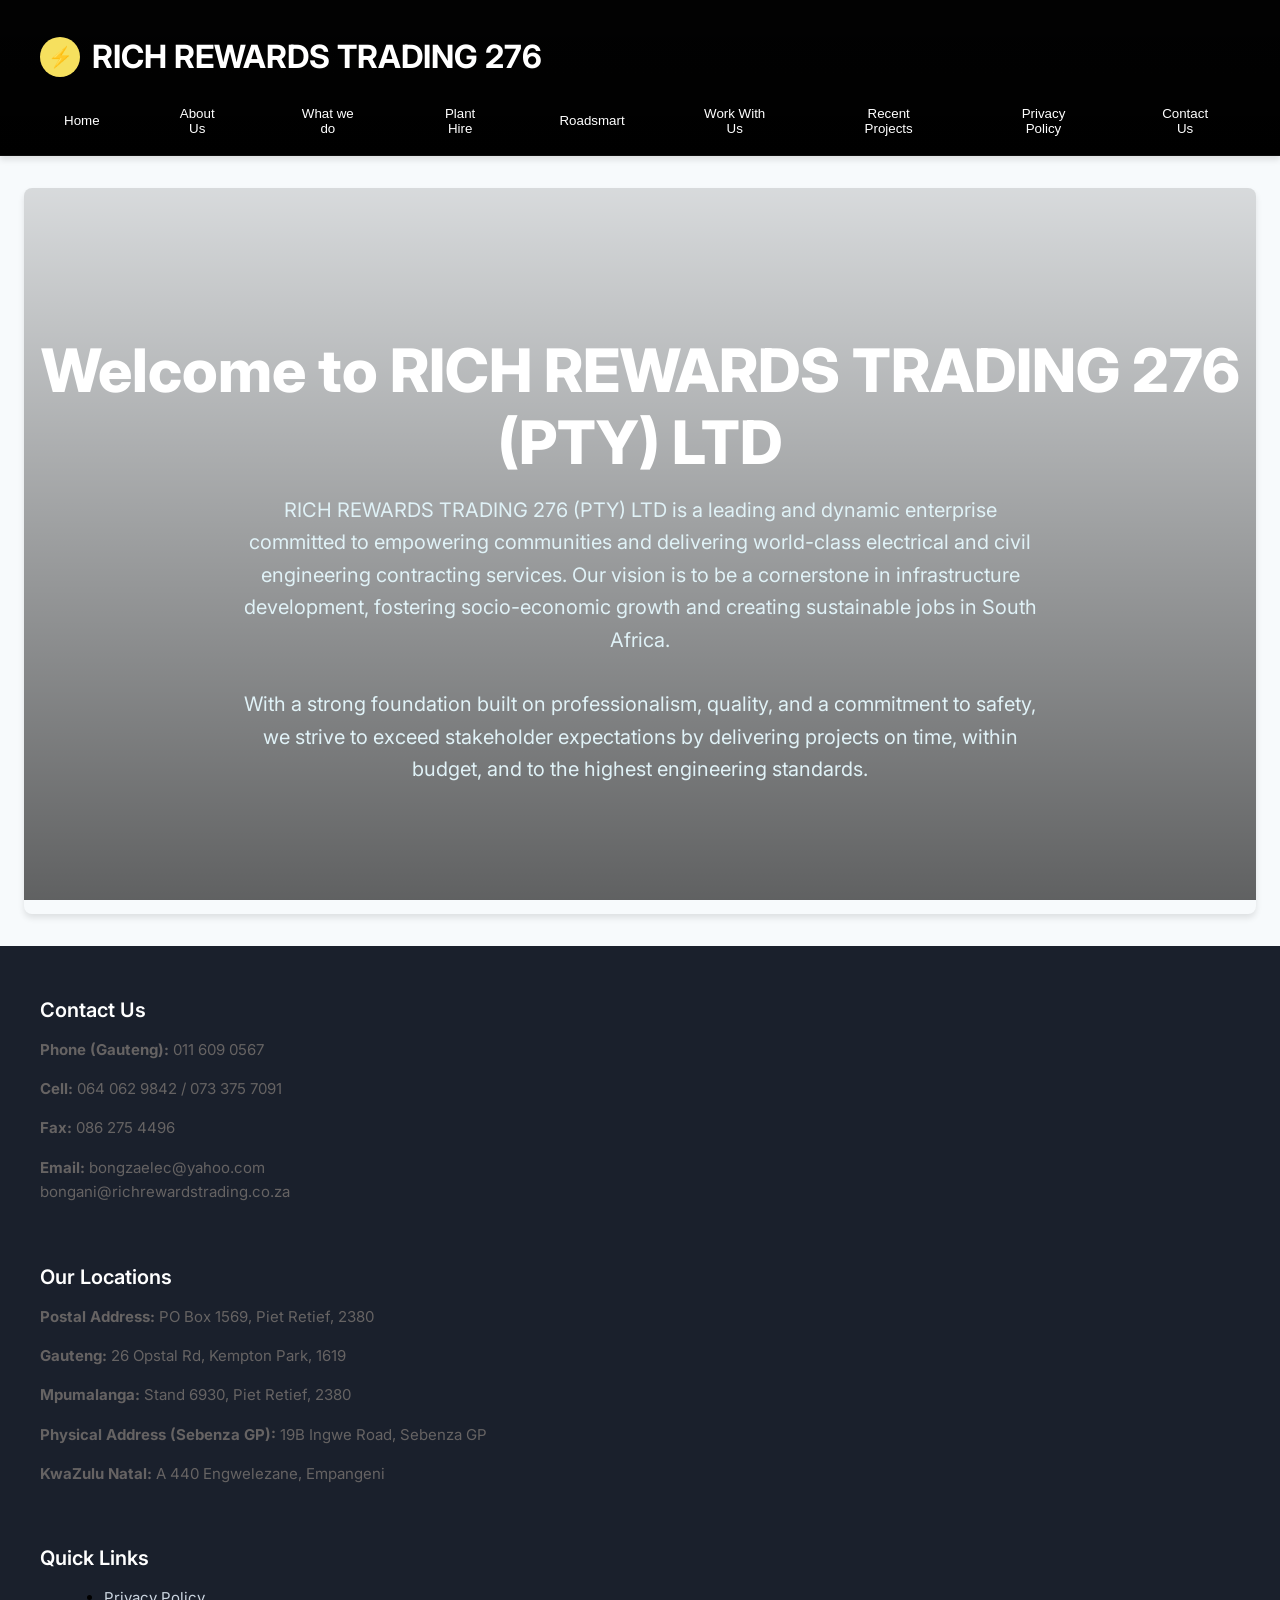
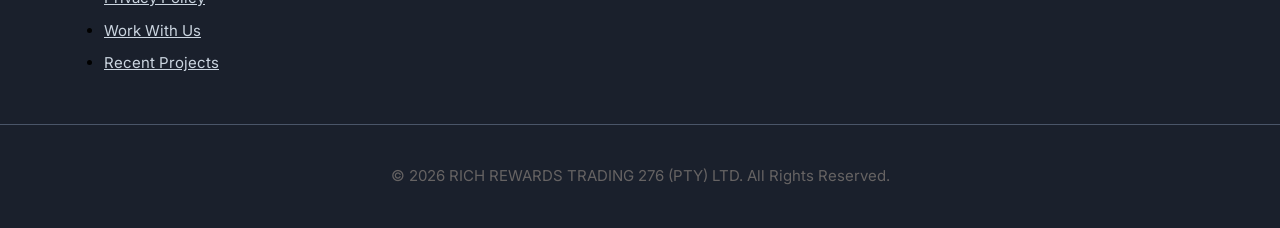
==== commit 9837c27e: "Add files via upload" ====
--- a/index.html
+++ b/index.html
@@ -3,7 +3,7 @@
 <head>
     <meta charset="UTF-8">
     <meta name="viewport" content="width=device-width, initial-scale=1.0">
-    <title>RICH REWARDS TRADING 276 (PTY) LTD</title>
+    <title>RICH REWARDS TRADING 276</title>
     <!-- Google Fonts - Inter -->
     <link href="https://fonts.googleapis.com/css2?family=Inter:wght@300;400;500;600;700;800;900&display=swap" rel="stylesheet">
     <link rel="stylesheet" href="style.css">
@@ -14,7 +14,7 @@
         <div class="container flex-container" style="background-image: url('images/back.jpg'); background-size: cover; background-position: center;">
             <div class="logo-container">
                 <div class="logo">⚡</div>
-                <h1 class="company-name">RICH REWARDS TRADING 276 (PTY) LTD</h1>
+                <h1 class="company-name">RICH REWARDS TRADING 276</h1>
             </div>
 
             <!-- Mobile Menu Button -->
@@ -224,35 +224,7 @@
                         <li>Steel work structures and welding</li>
                         <li>All Fencing</li>
                     </ul>
-                </section>
-
-                <!-- AI Project Idea Generator Section -->
-                <section class="mt-12 p-6 bg-blue-50 rounded-lg shadow-inner">
-                    <h3 class="text-blue-900">AI Project Idea Generator ✨</h3>
-                    <p class="text-gray-700 mb-4">
-                        Describe your project idea below, and our AI will provide insights into its potential scope and how RICH REWARDS TRADING 276 (PTY) LTD might assist.
-                    </p>
-                    <textarea
-                        id="project-idea-input"
-                        class="w-full mb-4"
-                        rows="5"
-                        placeholder="E.g., 'We need to electrify a rural village with renewable energy.' or 'Planning to build a new multi-story office complex.'"
-                    ></textarea>
-                    <button
-                        id="generate-insights-button"
-                        class="btn-primary"
-                    >
-                        Generate Project Insights ✨
-                    </button>
-
-                    <div id="project-insights-output" class="ai-insights-box" style="display: none;">
-                        <h4 style="font-weight: 600; color: #2c5282; margin-bottom: 0.5rem; font-size: 1.125rem;">AI Insights:</h4>
-                        <p id="insights-text"></p>
-                    </div>
-                    <div id="insights-loading-indicator" class="mt-4 text-center text-blue-600" style="display: none;">
-                        Generating insights<span class="loading-dots">.</span>
-                    </div>
-                </section>
+              
             </div>
         </div>
 
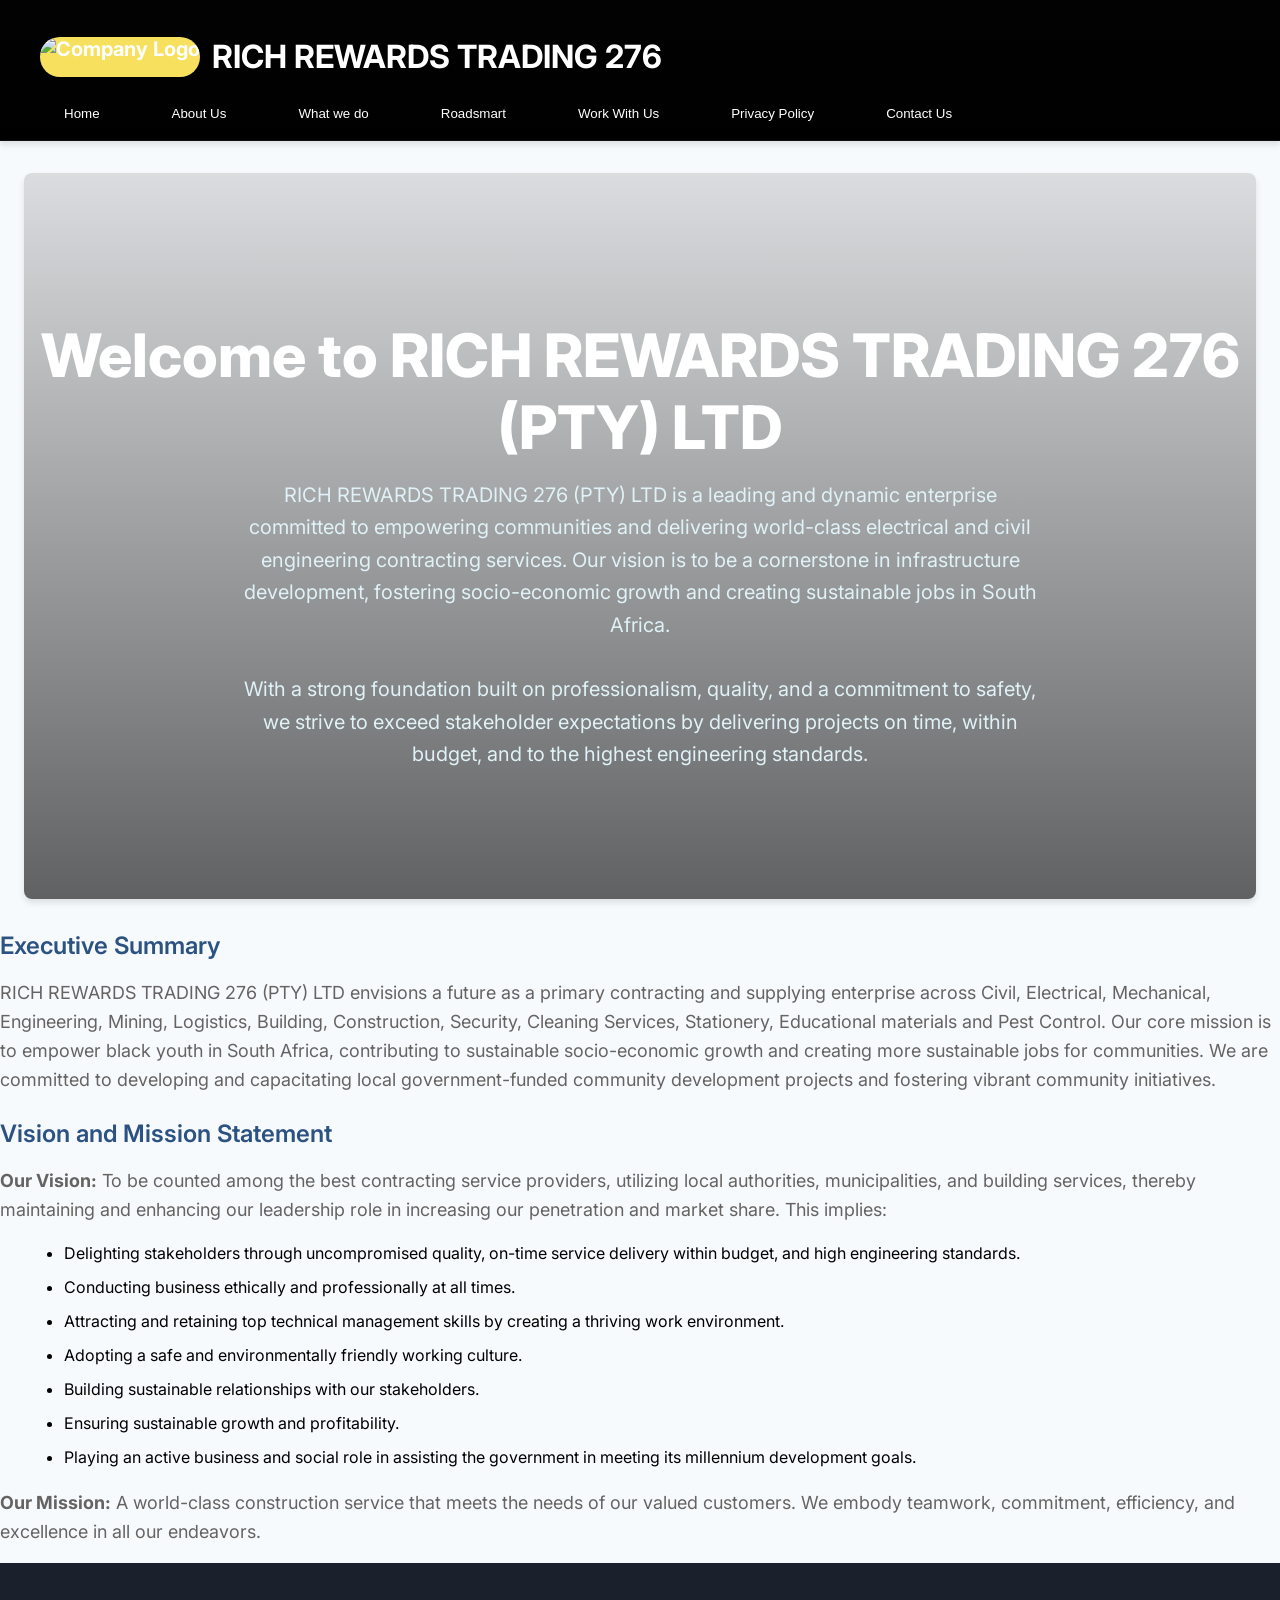
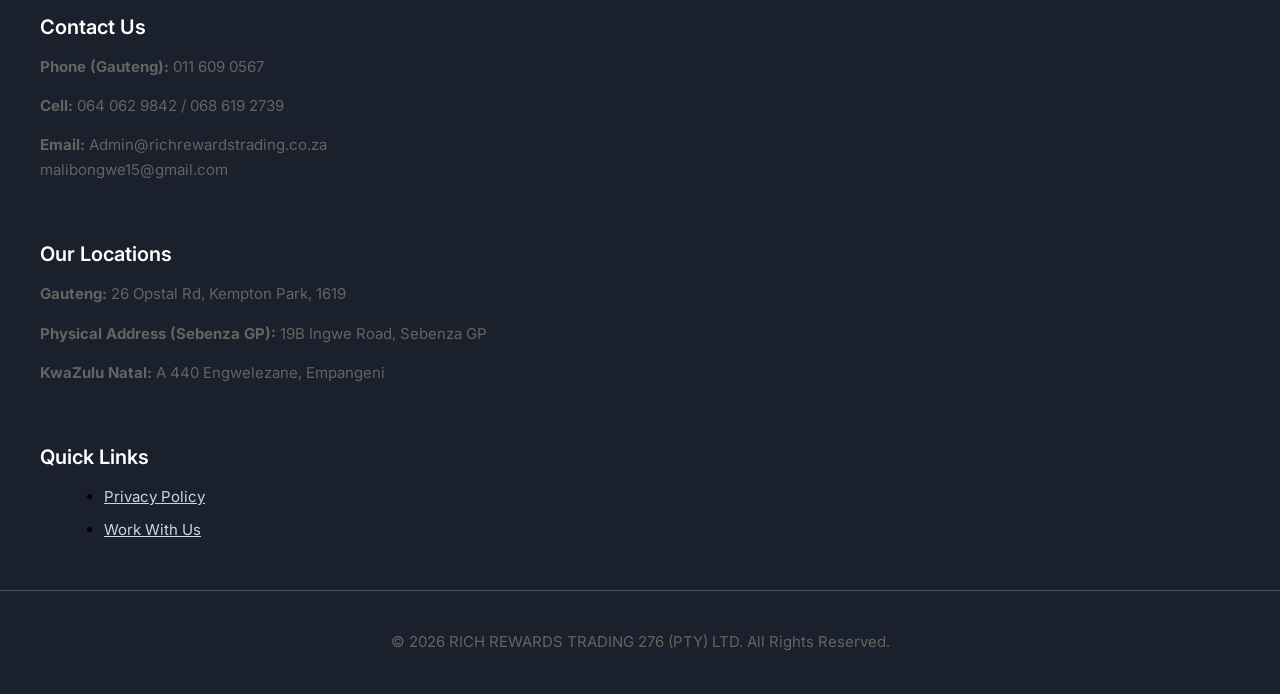
==== commit daf2b577: "Refactor index.html to update content and structure Updated company information and removed referenc" ====
--- a/index.html
+++ b/index.html
@@ -11,12 +11,11 @@
 <body>
     <!-- Header -->
     <header class="header">
-        <div class="container flex-container" style="background-image: url('images/back.jpg'); background-size: cover; background-position: center;">
+        <div class="container flex-container" style = "background-image: url('images/back.jpg'); background-size: cover; background-position: center;">
             <div class="logo-container">
-                <div class="logo">⚡</div>
-                <h1 class="company-name">RICH REWARDS TRADING 276</h1>
-            </div>
-
+                <img src="images/logo.png" alt="Company Logo" class="logo" style="max-height: 100px; width: auto;">
+                <h1 class="company-name"> RICH REWARDS TRADING 276 </h1>
+            </div>
             <!-- Mobile Menu Button -->
             <button id="mobile-menu-button" class="menu-button" aria-label="Toggle navigation menu">
                 <svg viewBox="0 0 24 24" fill="none" stroke="currentColor" xmlns="http://www.w3.org/2000/svg">
@@ -29,10 +28,8 @@
                 <button onclick="showPage('home-page')">Home</button>
                 <button onclick="showPage('about-us-page')">About Us</button>
                 <button onclick="showPage('what-we-do-page')">What we do</button>
-                <button onclick="showPage('plant-hire-page')">Plant Hire</button>
                 <button onclick="showPage('roadsmart-page')">Roadsmart</button>
                 <button onclick="showPage('work-with-us-page')">Work With Us</button>
-                <button onclick="showPage('recent-projects-page')">Recent Projects</button>
                 <button onclick="showPage('privacy-policy-page')">Privacy Policy</button>
                 <button onclick="showPage('contact-us-page')">Contact Us</button>
             </nav>
@@ -44,10 +41,8 @@
                 <button onclick="showPage('home-page'); toggleMobileMenu();">Home</button>
                 <button onclick="showPage('about-us-page'); toggleMobileMenu();">About Us</button>
                 <button onclick="showPage('what-we-do-page'); toggleMobileMenu();">What we do</button>
-                <button onclick="showPage('plant-hire-page'); toggleMobileMenu();">Plant Hire</button>
                 <button onclick="showPage('roadsmart-page'); toggleMobileMenu();">Roadsmart</button>
                 <button onclick="showPage('work-with-us-page'); toggleMobileMenu();">Work With Us</button>
-                <button onclick="showPage('recent-projects-page'); toggleMobileMenu();">Recent Projects</button>
                 <button onclick="showPage('privacy-policy-page'); toggleMobileMenu();">Privacy Policy</button>
                 <button onclick="showPage('contact-us-page'); toggleMobileMenu();">Contact Us</button>
             </nav>
@@ -73,29 +68,13 @@
         </div>
 
         <!-- About Us Page -->
-        <div id="about-us-page" class="page-content">
-            <div class="page-section container">
-                <h2>About Us</h2>
-
-                <section class="mb-8">
-                    <h3>Company Information</h3>
-                    <div class="grid-cols-1 grid-cols-md-2 gap-4 text-gray-700">
-                        <p><strong>Registered Name:</strong> RICH REWARDS TRADING 276 (PTY) LTD</p>
-                        <p><strong>Registration Number:</strong> 2007/000517/07</p>
-                        <p><strong>CIDB Grading:</strong> 1 EB PE, 1 CE PE, 1 GB PE, 4 EP PE, 1 ME PE</p>
-                        <p><strong>ECA Reg No:</strong> NTL4021/E</p>
-                        <p><strong>BBBEE Status:</strong> LEVEL 1</p>
-                        <p><strong>VAT No:</strong> 4960267443</p>
-                        <p><strong>Income Tax No:</strong> 9019532176</p>
-                        <p><strong>Accounting Officer:</strong> TTP CONSULTANTS</p>
-                        <p><strong>Members:</strong> Ms Gcebile Nxumalo (100% Black Female Owned)</p>
-                    </div>
-                </section>
+        
 
                 <section class="mb-8">
                     <h3>Executive Summary</h3>
                     <p>
-                        RICH REWARDS TRADING 276 (PTY) LTD envisions a future as a primary contracting and supplying enterprise across Civil, Electrical, Mechanical, Engineering, Mining, Logistics, Building, Construction, Security, Cleaning Services, Stationery, Educational materials and Pest Control. Our core mission is to empower black youth in South Africa, contributing to sustainable socio-economic growth and creating more sustainable jobs for communities. We are committed to developing and capacitating local government-funded community development projects and fostering vibrant community initiatives.
+                        RICH REWARDS TRADING 276 (PTY) LTD envisions a future as a primary contracting and supplying enterprise across Civil, Electrical, Mechanical, Engineering, Mining, Logistics, Building, Construction, Security, Cleaning Services, Stationery, Educational materials and Pest Control. 
+                        Our core mission is to empower black youth in South Africa, contributing to sustainable socio-economic growth and creating more sustainable jobs for communities. We are committed to developing and capacitating local government-funded community development projects and fostering vibrant community initiatives.
                     </p>
                 </section>
 
@@ -118,49 +97,11 @@
                     </p>
                 </section>
 
-                <section class="mb-8">
-                    <h3>Company Overview</h3>
-                    <p>
-                        Founded in 2007 by Mr. Bongani Henry Nxumalo, RICH REWARDS TRADING 276 (PTY) LTD is a 100% BBBEE Owned and Managed company. The founder's vision was to establish a majority-owned black business to fulfill BBBEE empowerment objectives nationally and regionally. Operations have primarily been in Mpumalanga, KwaZulu Natal, and Gauteng since 2007. We have established a robust business model for the future, leveraging Mr. Nxumalo's extensive business network for national contracts.
-                    </p>
-                </section>
-
-                <section class="mb-8">
-                    <h3>Ownership Structure</h3>
-                    <div class="overflow-x-auto">
-                        <table class="bg-blue-50 rounded-lg shadow-sm">
-                            <thead>
-                                <tr class="bg-blue-100 text-blue-700 uppercase text-sm leading-normal">
-                                    <th class="py-3 px-6 text-left">Name</th>
-                                    <th class="py-3 px-6 text-left">Surname</th>
-                                    <th class="py-3 px-6 text-left">HDI</th>
-                                    <th class="py-3 px-6 text-left">Gender</th>
-                                    <th class="py-3 px-6 text-left">% Owned by Black Individual</th>
-                                </tr>
-                            </thead>
-                            <tbody class="text-gray-600 text-sm font-light">
-                                <tr class="border-b border-gray-200 hover:bg-gray-100">
-                                    <td class="py-3 px-6 text-left whitespace-nowrap">GCEBILE TREASURE</td>
-                                    <td class="py-3 px-6 text-left">NXUMALO</td>
-                                    <td class="py-3 px-6 text-left">YES</td>
-                                    <td class="py-3 px-6 text-left">FEMALE</td>
-                                    <td class="py-3 px-6 text-left">100%</td>
-                                </tr>
-                            </tbody>
-                        </table>
-                    </div>
-                </section>
-
-                <section>
-                    <h3>Management Plan</h3>
-                    <p class="mb-4">
-                        Our management structure is designed for efficiency and project excellence. We operate with a Managing Director overseeing Project Managers, supported by dedicated departments like Finance & HR, Building Services Electrification, Electrification, Substation Construction, and Live Line Maintenance.
-                    </p>
-                    <div class="mt-4 text-center">
-                        <img src="https://placehold.co/600x400/e0f2f7/023047?text=Organizational+Chart" alt="Organizational Chart" class="w-full max-w-lg rounded-lg shadow-lg mx-auto" onerror="this.onerror=null;this.src='https://placehold.co/600x400/e0f2f7/023047?text=Image+Not+Available';">
-                        <p class="text-sm text-gray-500 mt-2">Simplified Organizational Structure</p>
-                    </div>
-                </section>
+                
+
+               
+
+               
             </div>
         </div>
 
@@ -228,107 +169,9 @@
             </div>
         </div>
 
-        <!-- Plant Hire Page -->
-        <div id="plant-hire-page" class="page-content">
-            <div class="page-section container">
-                <h2>Plant Hire: Our Fleet & Equipment</h2>
-
-                <section class="mb-8">
-                    <h3>Vehicles List</h3>
-                    <div class="overflow-x-auto">
-                        <table class="bg-blue-50 rounded-lg shadow-sm">
-                            <thead>
-                                <tr class="bg-blue-100 text-blue-700 uppercase text-sm leading-normal">
-                                    <th class="py-3 px-6 text-left">Make</th>
-                                    <th class="py-3 px-6 text-left">Model</th>
-                                    <th class="py-3 px-6 text-left">Capacity</th>
-                                    <th class="py-3 px-6 text-left">Condition</th>
-                                </tr>
-                            </thead>
-                            <tbody class="text-gray-600 text-sm font-light">
-                                <tr class="border-b border-gray-200 hover:bg-gray-100"><td class="py-3 px-6">MERCEDES C/TRUCK</td><td class="py-3 px-6">2008</td><td class="py-3 px-6">14TON</td><td class="py-3 px-6">ROADWORTHY</td></tr>
-                                <tr class="border-b border-gray-200 hover:bg-gray-100"><td class="py-3 px-6">MERCEDES C/TRUCK</td><td class="py-3 px-6">2008</td><td class="py-3 px-6">26TON</td><td class="py-3 px-6">ROADWORTHY</td></tr>
-                                <tr class="border-b border-gray-200 hover:bg-gray-100"><td class="py-3 px-6">MERCEDES C/TRUCK</td><td class="py-3 px-6">2008</td><td class="py-3 px-6">26TON</td><td class="py-3 px-6">ROADWORTHY</td></tr>
-                                <tr class="border-b border-gray-200 hover:bg-gray-100"><td class="py-3 px-6">UD NISSAN/TRUCK</td><td class="py-3 px-6">DYL902L 2008</td><td class="py-3 px-6">26TON</td><td class="py-3 px-6">ROADWORTHY</td></tr>
-                                <tr class="border-b border-gray-200 hover:bg-gray-100"><td class="py-3 px-6">UD NISSAN TRUCK</td><td class="py-3 px-6">HK17JTGP 2008</td><td class="py-3 px-6">10M3</td><td class="py-3 px-6">ROADWORTHY</td></tr>
-                                <tr class="border-b border-gray-200 hover:bg-gray-100"><td class="py-3 px-6">ISUZU NPR 400</td><td class="py-3 px-6">HH37WDGP 2017</td><td class="py-3 px-6">4TON</td><td class="py-3 px-6">ROADWORTHY</td></tr>
-                                <tr class="border-b border-gray-200 hover:bg-gray-100"><td class="py-3 px-6">ISUZU NPR 300</td><td class="py-3 px-6">HD95JDGP 2013</td><td class="py-3 px-6">4TON</td><td class="py-3 px-6">ROADWORTHY</td></tr>
-                                <tr class="border-b border-gray-200 hover:bg-gray-100"><td class="py-3 px-6">VW AMAROK</td><td class="py-3 px-6">HD95HYGP 2012</td><td class="py-3 px-6">2.0L</td><td class="py-3 px-6">ROADWORTHY</td></tr>
-                                <tr class="border-b border-gray-200 hover:bg-gray-100"><td class="py-3 px-6">MAZDA BT50</td><td class="py-3 px-6">DW10FBGP 2015</td><td class="py-3 px-6">3.2L</td><td class="py-3 px-6">ROADWORTHY</td></tr>
-                                <tr class="border-b border-gray-200 hover:bg-gray-100"><td class="py-3 px-6">MAZDA BT50</td><td class="py-3 px-6">BC85FY GP 2011</td><td class="py-3 px-6">3.0L</td><td class="py-3 px-6">ROADWORTHY</td></tr>
-                                <tr class="border-b border-gray-200 hover:bg-gray-100"><td class="py-3 px-6">ISUZU F/SIDE</td><td class="py-3 px-6">CM49FYGP 2008</td><td class="py-3 px-6">2.0L</td><td class="py-3 px-6">ROADWORTHY</td></tr>
-                                <tr class="border-b border-gray-200 hover:bg-gray-100"><td class="py-3 px-6">ISUZU</td><td class="py-3 px-6">CM49FBGP 2003</td><td class="py-3 px-6">3.0L</td><td class="py-3 px-6">ROADWORTHY</td></tr>
-                                <tr class="border-b border-gray-200 hover:bg-gray-100"><td class="py-3 px-6">OPEL CORSA</td><td class="py-3 px-6">HD94GCGP 2007</td><td class="py-3 px-6">1.4</td><td class="py-3 px-6">ROADWORTHY</td></tr>
-                                <tr class="border-b border-gray-200 hover:bg-gray-100"><td class="py-3 px-6">COLT</td><td class="py-3 px-6">WZF541GP 2008</td><td class="py-3 px-6">2.0L</td><td class="py-3 px-6">ROADWORTHY</td></tr>
-                                <tr class="border-b border-gray-200 hover:bg-gray-100"><td class="py-3 px-6">OPEL CORSA</td><td class="py-3 px-6">HD94FZGP 2007</td><td class="py-3 px-6">1.4</td><td class="py-3 px-6">ROADWORTHY</td></tr>
-                                <tr class="border-b border-gray-200 hover:bg-gray-100"><td class="py-3 px-6">TOYOTA COROLLA</td><td class="py-3 px-6">HD94FXGP 2008</td><td class="py-3 px-6">1.6</td><td class="py-3 px-6">ROADWORTHY</td></tr>
-                                <tr class="border-b border-gray-200 hover:bg-gray-100"><td class="py-3 px-6">CHALLENGER TEST VAN TRAILER</td><td class="py-3 px-6">DV11CKGP 2015</td><td class="py-3 px-6">750KG</td><td class="py-3 px-6">ROADWORTHY</td></tr>
-                                <tr class="border-b border-gray-200 hover:bg-gray-100"><td class="py-3 px-6">CHALLENGER TEST VAN TRAILER</td><td class="py-3 px-6">DJ56XTGP 2015</td><td class="py-3 px-6">750KG</td><td class="py-3 px-6">ROADWORTHY</td></tr>
-                                <tr class="border-b border-gray-200 hover:bg-gray-100"><td class="py-3 px-6">CHALLENGER TEST VAN TRAILER</td><td class="py-3 px-6">BL63ZTGP 2015</td><td class="py-3 px-6">750KG</td><td class="py-3 px-6">ROADWORTHY</td></tr>
-                            </tbody>
-                        </table>
-                    </div>
-                </section>
-
-                <section class="mb-8">
-                    <h3>Test Equipment (Transformer & Switchgear)</h3>
-                    <div class="overflow-x-auto">
-                        <table class="bg-blue-50 rounded-lg shadow-sm">
-                            <thead>
-                                <tr class="bg-blue-100 text-blue-700 uppercase text-sm leading-normal">
-                                    <th class="py-3 px-6 text-left">Equipment</th>
-                                    <th class="py-3 px-6 text-left">Make</th>
-                                    <th class="py-3 px-6 text-left">Owned By</th>
-                                </tr>
-                            </thead>
-                            <tbody class="text-gray-600 text-sm font-light">
-                                <tr class="border-b border-gray-200 hover:bg-gray-100"><td class="py-3 px-6">THREE PHASE TURN RATIO</td><td class="py-3 px-6">TRANSFORMER RRT</td><td class="py-3 px-6">HV TEST</td></tr>
-                                <tr class="border-b border-gray-200 hover:bg-gray-100"><td class="py-3 px-6">DIGITAL INSULATION RESISTANCE TESTER</td><td class="py-3 px-6">TRANSFORMER RRT</td><td class="py-3 px-6">HV TEST</td></tr>
-                                <tr class="border-b border-gray-200 hover:bg-gray-100"><td class="py-3 px-6">SWEEP FREQUENCY RESPONSE ANALYSER</td><td class="py-3 px-6">TRANSFORMER RRT</td><td class="py-3 px-6">HV TEST</td></tr>
-                                <tr class="border-b border-gray-200 hover:bg-gray-100"><td class="py-3 px-6">DC WINDING RESISTANCE TESTER</td><td class="py-3 px-6">TRANSFORMER RRT</td><td class="py-3 px-6">HV TEST</td></tr>
-                                <tr class="border-b border-gray-200 hover:bg-gray-100"><td class="py-3 px-6">10KV INSULATION ANALYSER-TAN DELTA</td><td class="py-3 px-6">TRANSFORMER RRT</td><td class="py-3 px-6">HV TEST</td></tr>
-                                <tr class="border-b border-gray-200 hover:bg-gray-100"><td class="py-3 px-6">ON LOAD TAP CHANGER ANALYSER</td><td class="py-3 px-6">TRANSFORMER RRT</td><td class="py-3 px-6">HV TEST</td></tr>
-                                <tr class="border-b border-gray-200 hover:bg-gray-100"><td class="py-3 px-6">10KV IMPEDANCE TESTER</td><td class="py-3 px-6">TRANSFORMER RRT</td><td class="py-3 px-6">HV TEST</td></tr>
-                                <tr class="border-b border-gray-200 hover:bg-gray-100"><td class="py-3 px-6">10KV EXCITATION TESTER</td><td class="py-3 px-6">TRANSFORMER RRT</td><td class="py-3 px-6">HV TEST</td></tr>
-                                <tr class="border-b border-gray-200 hover:bg-gray-100"><td class="py-3 px-6">CONTACT RESISTANCE TESTER</td><td class="py-3 px-6">SWITCHGEAR RRT</td><td class="py-3 px-6">HV TEST</td></tr>
-                                <tr class="border-b border-gray-200 hover:bg-gray-100"><td class="py-3 px-6">0-60KV AC DIELECTRIC TESTER SET</td><td class="py-3 px-6">SWITCHGEAR RRT</td><td class="py-3 px-6">HV TEST</td></tr>
-                                <tr class="border-b border-gray-200 hover:bg-gray-100"><td class="py-3 px-6">TIME TESTER (SPEED TESTER)</td><td class="py-3 px-6">SWITCHGEAR RRT</td><td class="py-3 px-6">HV TEST</td></tr>
-                                <tr class="border-b border-gray-200 hover:bg-gray-100"><td class="py-3 px-6">VACUUM BOTTLE TESTER</td><td class="py-3 px-6">SWITCHGEAR RRT</td><td class="py-3 px-6">HV TEST</td></tr>
-                                <tr class="border-b border-gray-200 hover:bg-gray-100"><td class="py-3 px-6">EARTH GRID TESTER</td><td class="py-3 px-6">SUBSTATION EARTH GRID TESTING RRT</td><td class="py-3 px-6">HV TEST</td></tr>
-                                <tr class="border-b border-gray-200 hover:bg-gray-100"><td class="py-3 px-6">CLAMP TESTER</td><td class="py-3 px-6">SUBSTATION EARTH GRID TESTING RRT</td><td class="py-3 px-6">HV TEST</td></tr>
-                            </tbody>
-                        </table>
-                    </div>
-                </section>
-                <section class="mt-8 text-center">
-                    <p class="mb-4">
-                        We also have specialized test equipment for cable diagnostics, including:
-                    </p>
-                    <div class="overflow-x-auto">
-                        <table class="bg-blue-50 rounded-lg shadow-sm">
-                            <thead>
-                                <tr class="bg-blue-100 text-blue-700 uppercase text-sm leading-normal">
-                                    <th class="py-3 px-6 text-left">Equipment</th>
-                                    <th class="py-3 px-6 text-left">Calibration Status</th>
-                                </tr>
-                            </thead>
-                            <tbody class="text-gray-600 text-sm font-light">
-                                <tr class="border-b border-gray-200 hover:bg-gray-100"><td class="py-3 px-6">SEBA KMT SFX32-1750 SURGE GENERATOR</td><td class="py-3 px-6">CALIBRATED (10/04/2018), GOOD</td></tr>
-                                <tr class="border-b border-gray-200 hover:bg-gray-100"><td class="py-3 px-6">COMPACT SYSTEM TEST TRAILER SEBA SURGE GENERATOR 32KV</td><td class="py-3 px-6">CALIBRATED (11/04/2018), GOOD</td></tr>
-                                <tr class="border-b border-gray-200 hover:bg-gray-100"><td class="py-3 px-6">BAUR SSG2100 32KV SURGE GENERATOR</td><td class="py-3 px-6">CALIBRATED (06/02/2019), GOOD</td></tr>
-                                <tr class="border-b border-gray-200 hover:bg-gray-100"><td class="py-3 px-6">SEBA KMT SPG40 SURGE GENERATOR</td><td class="py-3 px-6">CALIBRATED (16/10/2018), GOOD</td></tr>
-                                <tr class="border-b border-gray-200 hover:bg-gray-100"><td class="py-3 px-6">HV DIAGNOSTICS HVA 30</td><td class="py-3 px-6">CALIBRATED (12/04/2018), GOOD</td></tr>
-                                <tr class="border-b border-gray-200 hover:bg-gray-100"><td class="py-3 px-6">RIDGID SR20 CABLE/PIPE LOCATOR</td><td class="py-3 px-6">CALIBRATED (06/02/2019), GOOD</td></tr>
-                            </tbody>
-                        </table>
-                    </div>
-                    <img src="https://placehold.co/600x300/e0f2f7/023047?text=Test+Equipment+Trailer" alt="Test Equipment Trailer" class="w-full rounded-lg shadow-lg mx-auto mt-6" onerror="this.onerror=null;this.src='https://placehold.co/600x300/e0f2f7/023047?text=Image+Not+Available';">
-                    <p class="text-sm text-gray-500 mt-2">Specialized test equipment for accurate diagnostics.</p>
-                </section>
-            </div>
-        </div>
-
-        <!-- Roadsmart Page -->
+        <!-- 
+
+        <-- Roadsmart Page -->
         <div id="roadsmart-page" class="page-content">
             <div class="page-section container">
                 <h2>Roadsmart Solutions</h2>
@@ -343,7 +186,7 @@
                     <li>Traffic Light Installation and Maintenance</li>
                 </ul>
                 <p>
-                    We are committed to delivering high-quality, durable, and safe road infrastructure solutions that contribute to efficient transportation networks. Our projects focus on innovation and sustainability to ensure long-term value for communities.
+                 We are committed to delivering high-quality, durable, and safe road infrastructure solutions that contribute to efficient transportation networks. Our projects focus on innovation and sustainability to ensure long-term value for communities.
                 </p>
                 <div class="mt-8 text-center">
                     <img src="https://placehold.co/600x300/e0f2f7/023047?text=Road+Construction" alt="Road Construction" class="w-full rounded-lg shadow-lg mx-auto" onerror="this.onerror=null;this.src='https://placehold.co/600x300/e0f2f7/023047?text=Image+Not+Available';">
@@ -380,42 +223,7 @@
             </div>
         </div>
 
-        <!-- Recent Projects Page -->
-        <div id="recent-projects-page" class="page-content">
-            <div class="page-section container">
-                <h2>Recent Projects</h2>
-
-                <p class="mb-6">
-                    Here are some of the key projects RICH REWARDS TRADING 276 (PTY) LTD has successfully completed, showcasing our expertise and commitment to excellence.
-                </p>
-
-                <div class="overflow-x-auto">
-                    <table class="bg-blue-50 rounded-lg shadow-sm">
-                        <thead>
-                            <tr class="bg-blue-100 text-blue-700 uppercase text-sm leading-normal">
-                                <th class="py-3 px-6 text-left">Contract/Job</th>
-                                <th class="py-3 px-6 text-left">Company/Client</th>
-                                <th class="py-3 px-6 text-left">Contact Person</th>
-                                <th class="py-3 px-6 text-left">Contract Worth</th>
-                                <th class="py-3 px-6 text-left">Year Start</th>
-                                <th class="py-3 px-6 text-left">Year End</th>
-                            </tr>
-                        </thead>
-                        <tbody class="text-gray-600 text-sm font-light">
-                            <tr class="border-b border-gray-200 hover:bg-gray-100"><td class="py-3 px-6">Transformer Testing and Repairs</td><td class="py-3 px-6">Mkhondo Municipality</td><td class="py-3 px-6">Mr Alfred Mambane</td><td class="py-3 px-6">R 450,000.00</td><td class="py-3 px-6">2011</td><td class="py-3 px-6">2012</td></tr>
-                            <tr class="border-b border-gray-200 hover:bg-gray-100"><td class="py-3 px-6">Emergency water and sanitation services</td><td class="py-3 px-6">Zululand Umkhandlu Wesifunda District Municipality</td><td class="py-3 px-6">Mr Zweli Dladla</td><td class="py-3 px-6">R10,000,000.00</td><td class="py-3 px-6">Dec 2012</td><td class="py-3 px-6">Dec 2015</td></tr>
-                            <tr class="border-b border-gray-200 hover:bg-gray-100"><td class="py-3 px-6">Signal Cables Maintenance</td><td class="py-3 px-6">Transnet Freight Rail</td><td class="py-3 px-6">Nqobile Madlala</td><td class="py-3 px-6">R 923,000.00</td><td class="py-3 px-6">July 2014</td><td class="py-3 px-6">March 2015</td></tr>
-                            <tr class="border-b border-gray-200 hover:bg-gray-100"><td class="py-3 px-6">Signal Cables Maintenance</td><td class="py-3 px-6">Transnet Freight Rail</td><td class="py-3 px-6">Matete Madisha (Ermelo Witbank SCM)</td><td class="py-3 px-6">R 2,000,000.00</td><td class="py-3 px-6">March 2015</td><td class="py-3 px-6">July 2015</td></tr>
-                            <tr class="border-b border-gray-200 hover:bg-gray-100"><td class="py-3 px-6">Signal Cables Maintenance</td><td class="py-3 px-6">Transnet Freight Rail</td><td class="py-3 px-6">Matete Madisha (Ermelo Witbank SCM)</td><td class="py-3 px-6">R 1,300,903.20</td><td class="py-3 px-6">12 May 2015</td><td class="py-3 px-6">26 May 2015</td></tr>
-                            <tr class="border-b border-gray-200 hover:bg-gray-100"><td class="py-3 px-6">Electrical Maintenance Services</td><td class="py-3 px-6">CEF</td><td class="py-3 px-6">Kwanele Mtembu</td><td class="py-3 px-6">R4,108,850.00</td><td class="py-3 px-6">Apr 2015</td><td class="py-3 px-6">Mar 2018</td></tr>
-                            <tr class="border-b border-gray-200 hover:bg-gray-100"><td class="py-3 px-6">Electrical cable fault Location/Maintenance Services</td><td class="py-3 px-6">ESKOM</td><td class="py-3 px-6">DESMOND/BRIAN/SAM</td><td class="py-3 px-6">N/A</td><td class="py-3 px-6">N/A</td><td class="py-3 px-6">N/A</td></tr>
-                            <tr class="border-b border-gray-200 hover:bg-gray-100"><td class="py-3 px-6">Electrification</td><td class="py-3 px-6">ESKOM</td><td class="py-3 px-6">N/A</td><td class="py-3 px-6">N/A</td><td class="py-3 px-6">2017</td><td class="py-3 px-6">2019</td></tr>
-                            <tr class="border-b border-gray-200 hover:bg-gray-100"><td class="py-3 px-6">Electrical cable fault Location/Maintenance Services</td><td class="py-3 px-6">CITY POWER</td><td class="py-3 px-6">CYRIL SCHOLTZ</td><td class="py-3 px-6">R32,000,000.00</td><td class="py-3 px-6">2020</td><td class="py-3 px-6">TO DATE</td></tr>
-                        </tbody>
-                    </table>
-                </div>
-            </div>
-        </div>
+       
 
         <!-- Privacy Policy Page -->
         <div id="privacy-policy-page" class="page-content">
@@ -484,18 +292,15 @@
                     <div class="p-6 bg-blue-50 rounded-lg shadow-sm">
                         <h3>General Inquiries</h3>
                         <p class="mb-2"><strong>Phone (Gauteng):</strong> 011 609 0567</p>
-                        <p class="mb-2"><strong>Cell:</strong> 064 062 9842 / 073 375 7091</p>
-                        <p class="mb-2"><strong>Fax:</strong> 086 275 4496</p>
-                        <p class="mb-2"><strong>Email:</strong> <a href="mailto:bongzaelec@yahoo.com" class="text-blue-600" style="text-decoration: underline;">bongzaelec@yahoo.com</a></p>
-                        <p class="mb-2"><strong>Secondary Email:</strong> <a href="mailto:bongani@richrewardstrading.co.za" class="text-blue-600" style="text-decoration: underline;">bongani@richrewardstrading.co.za</a></p>
+                        <p class="mb-2"><strong>Cell:</strong> 064 062 9842 / 068 619 2739</p>
+                        <p class="mb-2"><strong>Email:</strong> <a href="mailto:Admin@richrewardstrading.co.za" class="text-blue-600" style="text-decoration: underline;">Admin@richrewardstrading.co.za</a></p>
+                        <p class="mb-2"><strong>Secondary Email:</strong> <a href="mailto:Admin@richrewardstrading.co.za" class="text-blue-600" style="text-decoration: underline;">malibongwe15@gmail.com</a></p>
                         <p class="mt-4 text-gray-600">Contact Person: Ms Gcebile Treasure Nxumalo</p>
                     </div>
 
                     <div class="p-6 bg-blue-50 rounded-lg shadow-sm">
                         <h3>Our Locations</h3>
-                        <p class="mb-2"><strong>Postal Address:</strong> PO Box 1569, Piet Retief, 2380</p>
                         <p class="mb-2"><strong>Gauteng Office:</strong> 26 Opstal Rd, Kempton Park, 1619</p>
-                        <p class="mb-2"><strong>Mpumalanga Office:</strong> Stand 6930, Piet Retief, 2380</p>
                         <p class="mb-2"><strong>Sebenza GP Office:</strong> 19B Ingwe Road, Sebenza GP</p>
                         <p class="mb-2"><strong>KwaZulu Natal Office:</strong> A 440 Engwelezane, Empangeni</p>
                     </div>
@@ -555,16 +360,16 @@
             <div>
                 <h3>Contact Us</h3>
                 <p><strong>Phone (Gauteng):</strong> 011 609 0567</p>
-                <p><strong>Cell:</strong> 064 062 9842 / 073 375 7091</p>
-                <p><strong>Fax:</strong> 086 275 4496</p>
-                <p><strong>Email:</strong> bongzaelec@yahoo.com <br/> bongani@richrewardstrading.co.za</p>
+                <p><strong>Cell:</strong> 064 062 9842 / 068 619 2739</p>
+                
+                <p><strong>Email:</strong> Admin@richrewardstrading.co.za
+                    <br/> malibongwe15@gmail.com</p>
             </div>
 
             <div>
                 <h3>Our Locations</h3>
-                <p><strong>Postal Address:</strong> PO Box 1569, Piet Retief, 2380</p>
+                
                 <p><strong>Gauteng:</strong> 26 Opstal Rd, Kempton Park, 1619</p>
-                <p><strong>Mpumalanga:</strong> Stand 6930, Piet Retief, 2380</p>
                 <p><strong>Physical Address (Sebenza GP):</strong> 19B Ingwe Road, Sebenza GP</p>
                 <p><strong>KwaZulu Natal:</strong> A 440 Engwelezane, Empangeni</p>
             </div>
@@ -574,7 +379,7 @@
                 <ul>
                     <li><a href="#" onclick="showPage('privacy-policy-page'); return false;">Privacy Policy</a></li>
                     <li><a href="#" onclick="showPage('work-with-us-page'); return false;">Work With Us</a></li>
-                    <li><a href="#" onclick="showPage('recent-projects-page'); return false;">Recent Projects</a></li>
+                
                 </ul>
             </div>
         </div>
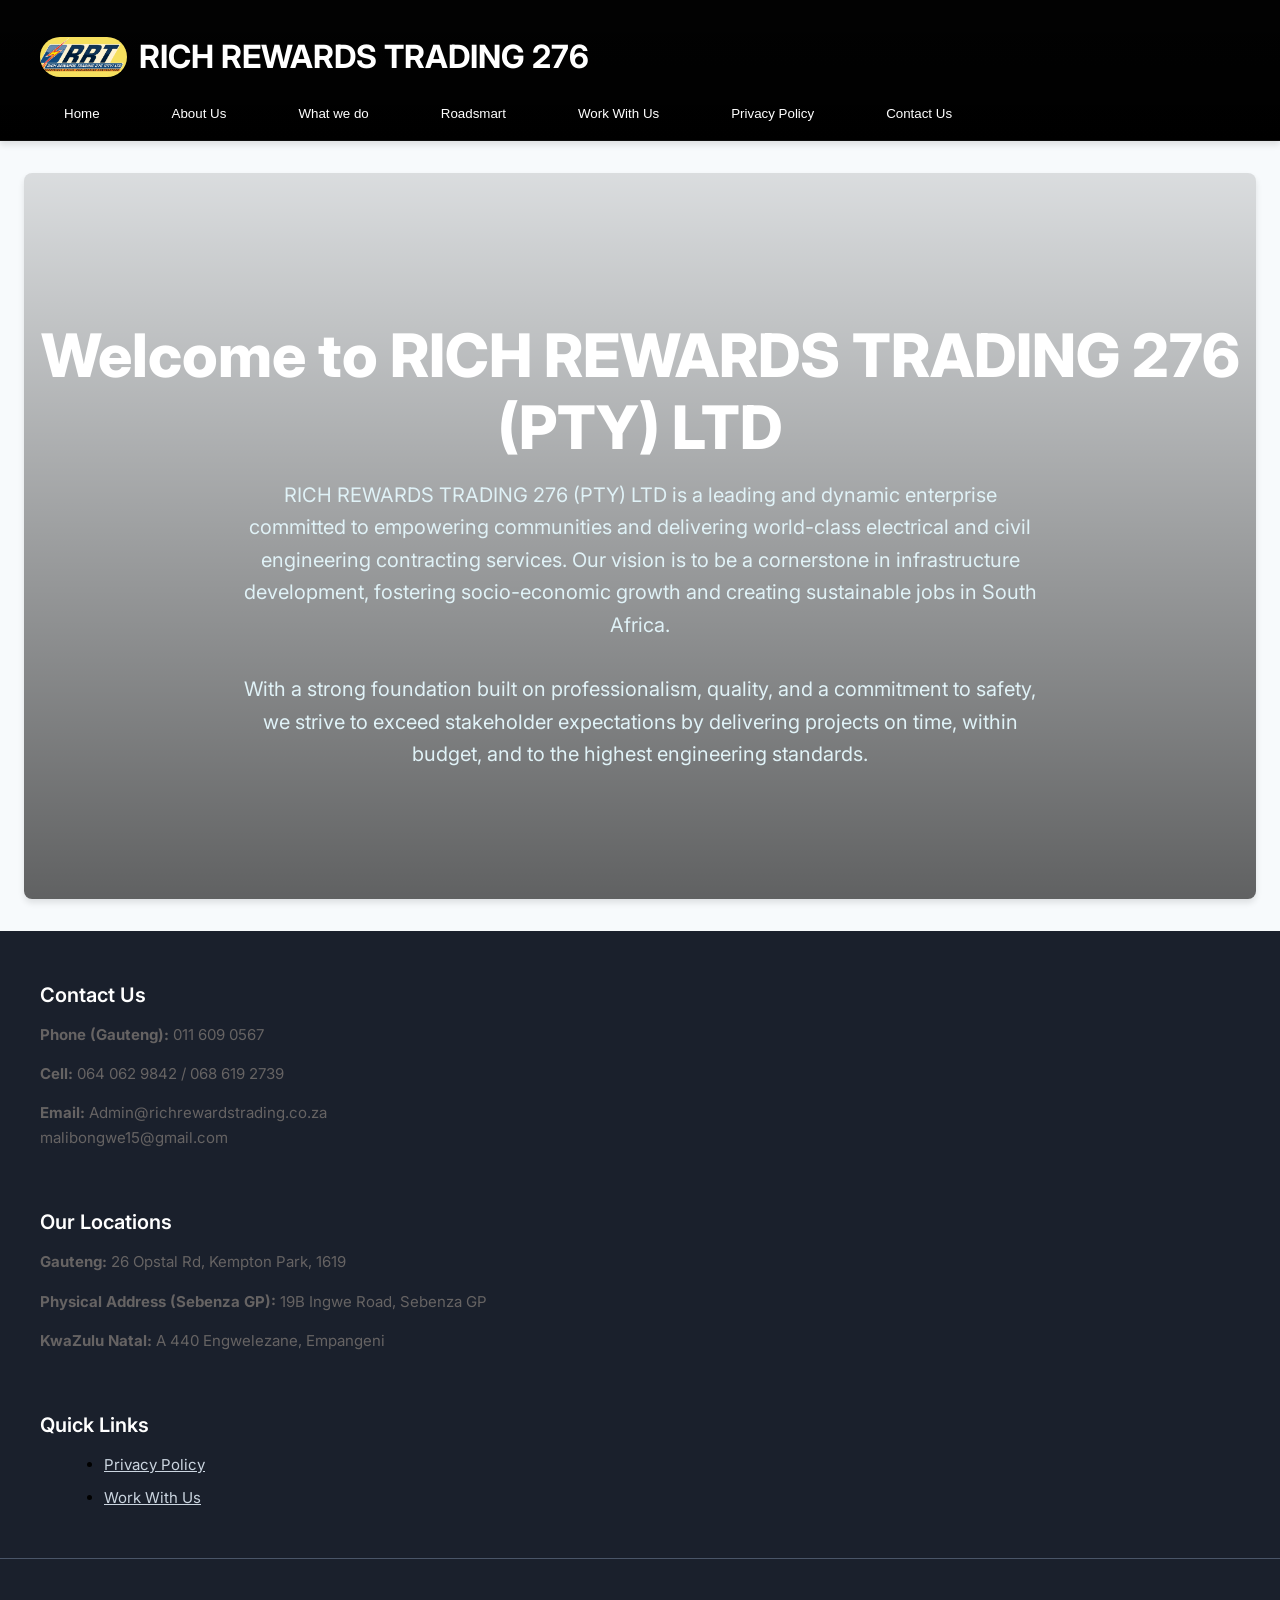
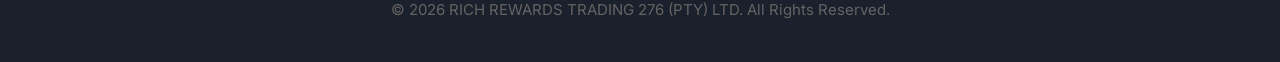
==== commit 6dda7af0: "Update index.html" ====
--- a/index.html
+++ b/index.html
@@ -64,12 +64,12 @@
             </div>
                 
                 
-            </div>
-        </div>
+        </div>
+        
 
         <!-- About Us Page -->
-        
-
+         <div>
+            <div id="about-us-page" class="page-content">
                 <section class="mb-8">
                     <h3>Executive Summary</h3>
                     <p>
@@ -96,17 +96,11 @@
                         <strong>Our Mission:</strong> A world-class construction service that meets the needs of our valued customers. We embody teamwork, commitment, efficiency, and excellence in all our endeavors.
                     </p>
                 </section>
-
-                
-
-               
-
-               
-            </div>
-        </div>
-
-        <!-- What we do Page -->
-        <div id="what-we-do-page" class="page-content">
+         </div>
+        
+
+           <!-- What we do Page -->
+          <div id="what-we-do-page" class="page-content">
             <div class="services-background container">
                 <h2 class="text-white">What We Do: Our Core Business</h2>
             </div>
@@ -167,12 +161,11 @@
                     </ul>
               
             </div>
-        </div>
-
-        <!-- 
-
-        <-- Roadsmart Page -->
-        <div id="roadsmart-page" class="page-content">
+        
+          <!-- 
+
+          <-- Roadsmart Page -->
+     <div id="roadsmart-page" class="page-content">
             <div class="page-section container">
                 <h2>Roadsmart Solutions</h2>
                 <p class="mb-4">
@@ -396,79 +389,26 @@
             // Page navigation logic
             const pages = document.querySelectorAll('.page-content');
             window.showPage = (pageId) => {
+                // Remove the 'active' class from all pages
                 pages.forEach(page => {
                     page.classList.remove('active');
                 });
-                document.getElementById(pageId).classList.add('active');
-                window.scrollTo({ top: 0, behavior: 'smooth' }); // Scroll to top on page change
-                // Close mobile menu if open
+
+                // Add the 'active' class to the selected page
+                const selectedPage = document.getElementById(pageId);
+                if (selectedPage) {
+                    selectedPage.classList.add('active');
+                }
+
+                // Scroll to the top of the page
+                window.scrollTo({ top: 0, behavior: 'smooth' });
+
+                // Close the mobile menu if it's open
                 const mobileMenu = document.getElementById('mobile-nav-menu');
                 if (mobileMenu.style.display === 'block') {
                     toggleMobileMenu();
                 }
             };
-
-            // Mobile menu toggle
-            const mobileMenuButton = document.getElementById('mobile-menu-button');
-            const mobileNavMenu = document.getElementById('mobile-nav-menu');
-            window.toggleMobileMenu = () => {
-                const isOpen = mobileNavMenu.style.display === 'block';
-                mobileNavMenu.style.display = isOpen ? 'none' : 'block';
-                mobileMenuButton.querySelector('svg path').setAttribute('d', isOpen ? "M4 6h16M4 12h16m-7 6h7" : "M6 18L18 6M6 6l12 12");
-            };
-            mobileMenuButton.addEventListener('click', toggleMobileMenu);
-
-            // AI Project Idea Generator functionality
-            const projectIdeaInput = document.getElementById('project-idea-input');
-            const generateInsightsButton = document.getElementById('generate-insights-button');
-            const projectInsightsOutput = document.getElementById('project-insights-output');
-            const insightsText = document.getElementById('insights-text');
-            const insightsLoadingIndicator = document.getElementById('insights-loading-indicator');
-
-            generateInsightsButton.addEventListener('click', async () => {
-                const idea = projectIdeaInput.value.trim();
-                if (!idea) {
-                    insightsText.textContent = 'Please enter a project idea to get insights.';
-                    projectInsightsOutput.style.display = 'block';
-                    return;
-                }
-
-                insightsText.textContent = '';
-                projectInsightsOutput.style.display = 'none';
-                insightsLoadingIndicator.style.display = 'block';
-                generateInsightsButton.disabled = true;
-
-                const prompt = `Based on the capabilities of RICH REWARDS TRADING 276 (PTY) LTD (Electrical & Civil Engineering Contractors, also doing Mining, Logistics, Building, Construction, Security, Cleaning Services, Stationery, Educational materials and Pest Control), provide insights for the following project idea: "${idea}". Focus on potential scope, relevant services from the company's profile, and key considerations. Keep the response concise and professional.`;
-
-                let chatHistory = [];
-                chatHistory.push({ role: "user", parts: [{ text: prompt }] });
-                const payload = { contents: chatHistory };
-                const apiKey = ""; // Canvas will provide this in runtime
-                const apiUrl = `https://generativelanguage.googleapis.com/v1beta/models/gemini-2.0-flash:generateContent?key=${apiKey}`;
-
-                try {
-                    const response = await fetch(apiUrl, {
-                        method: 'POST',
-                        headers: { 'Content-Type': 'application/json' },
-                        body: JSON.stringify(payload)
-                    });
-                    const result = await response.json();
-                    if (result.candidates && result.candidates.length > 0 &&
-                        result.candidates[0].content && result.candidates[0].content.parts &&
-                        result.candidates[0].content.parts.length > 0) {
-                        insightsText.textContent = result.candidates[0].content.parts[0].text;
-                    } else {
-                        insightsText.textContent = 'Sorry, I could not generate insights for this project idea.';
-                    }
-                } catch (error) {
-                    console.error("Error calling Gemini API for project insights:", error);
-                    insightsText.textContent = 'Error connecting to the AI. Please try again later.';
-                } finally {
-                    insightsLoadingIndicator.style.display = 'none';
-                    projectInsightsOutput.style.display = 'block';
-                    generateInsightsButton.disabled = false;
-                }
-            });
         });
     </script>
 </body>
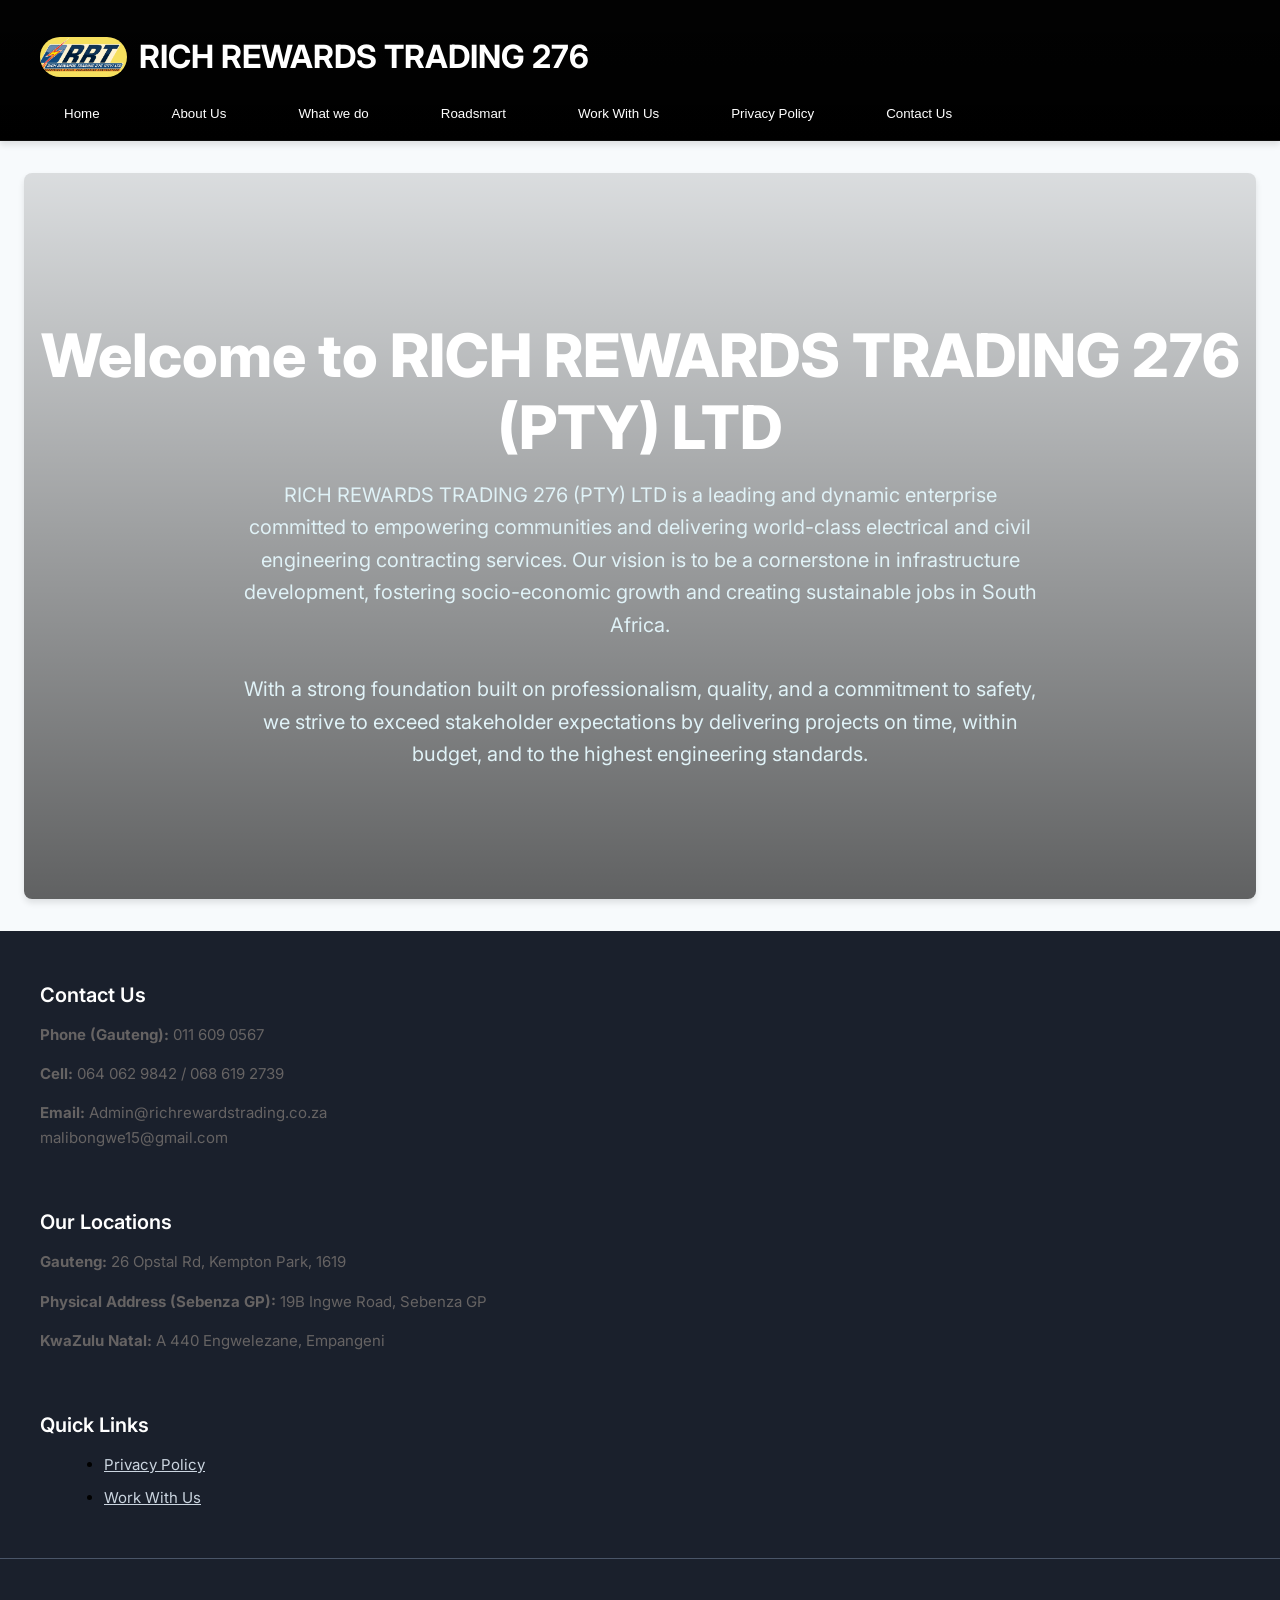
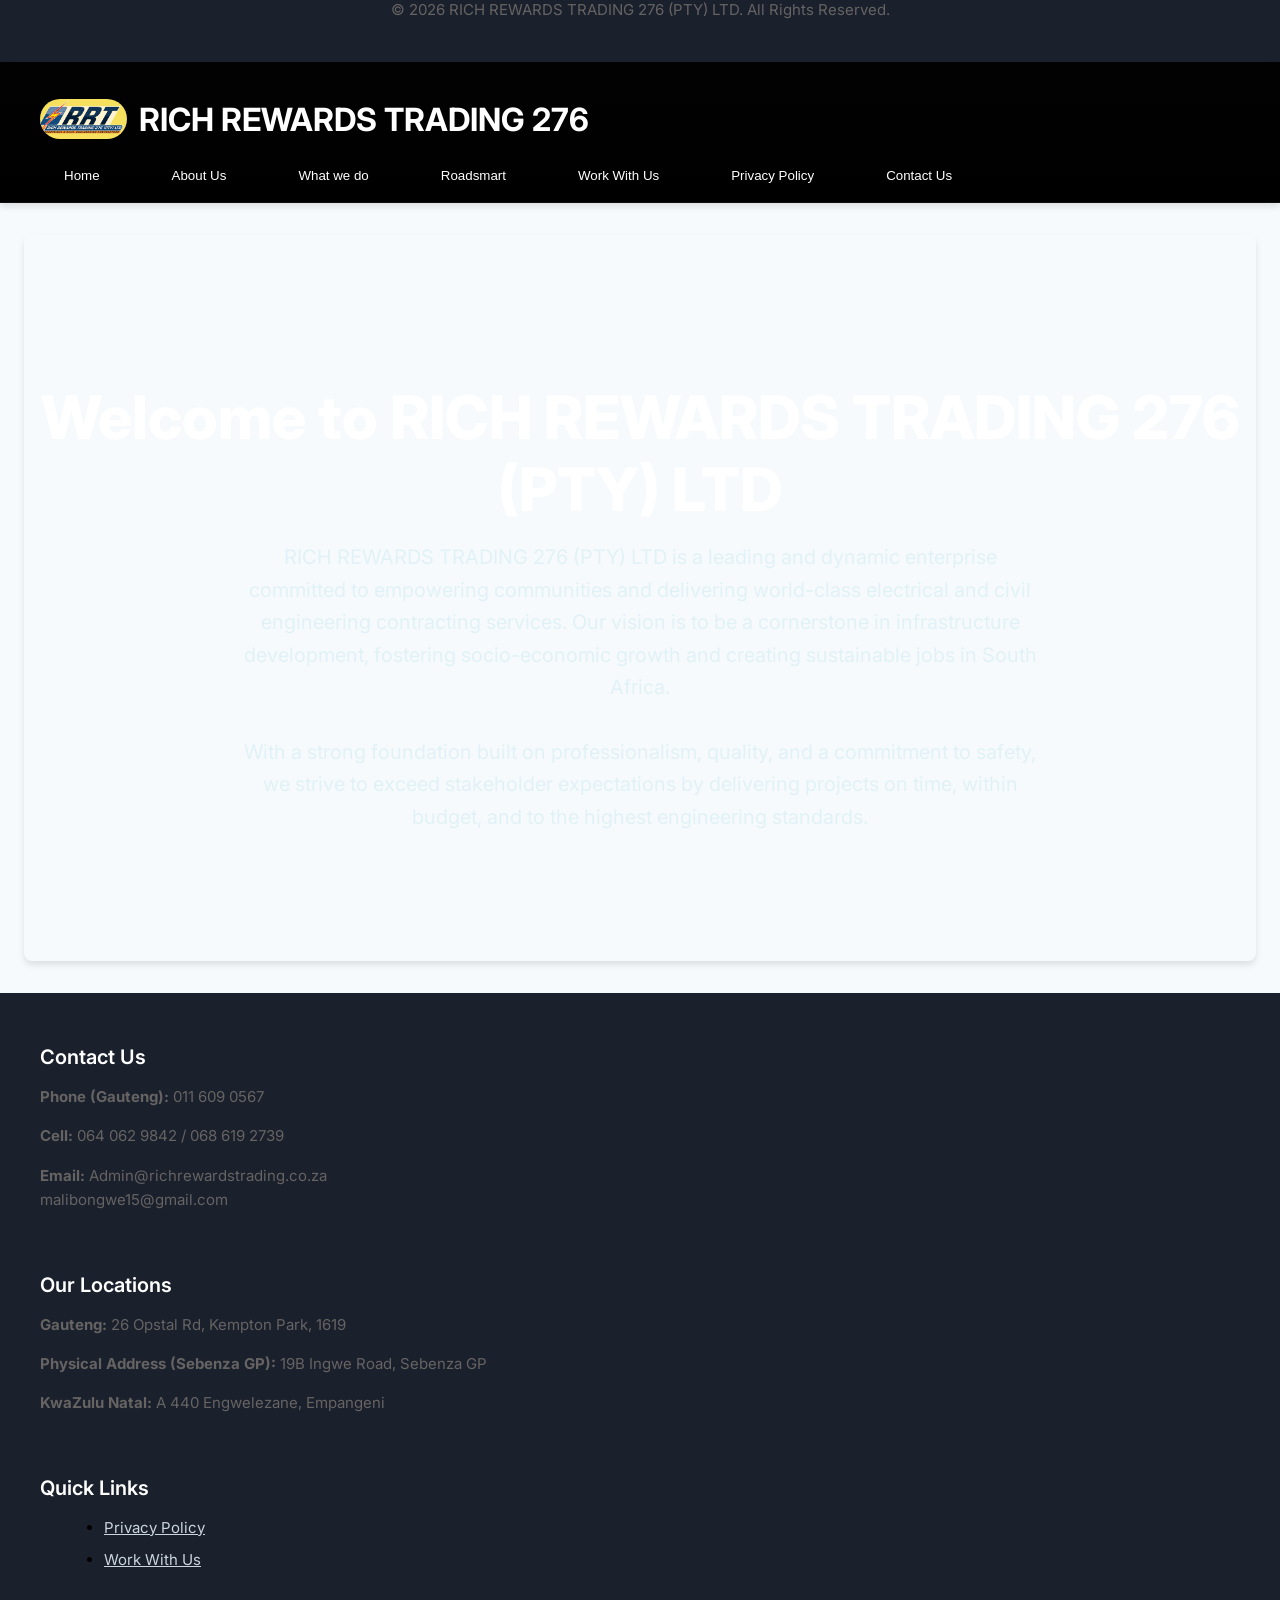
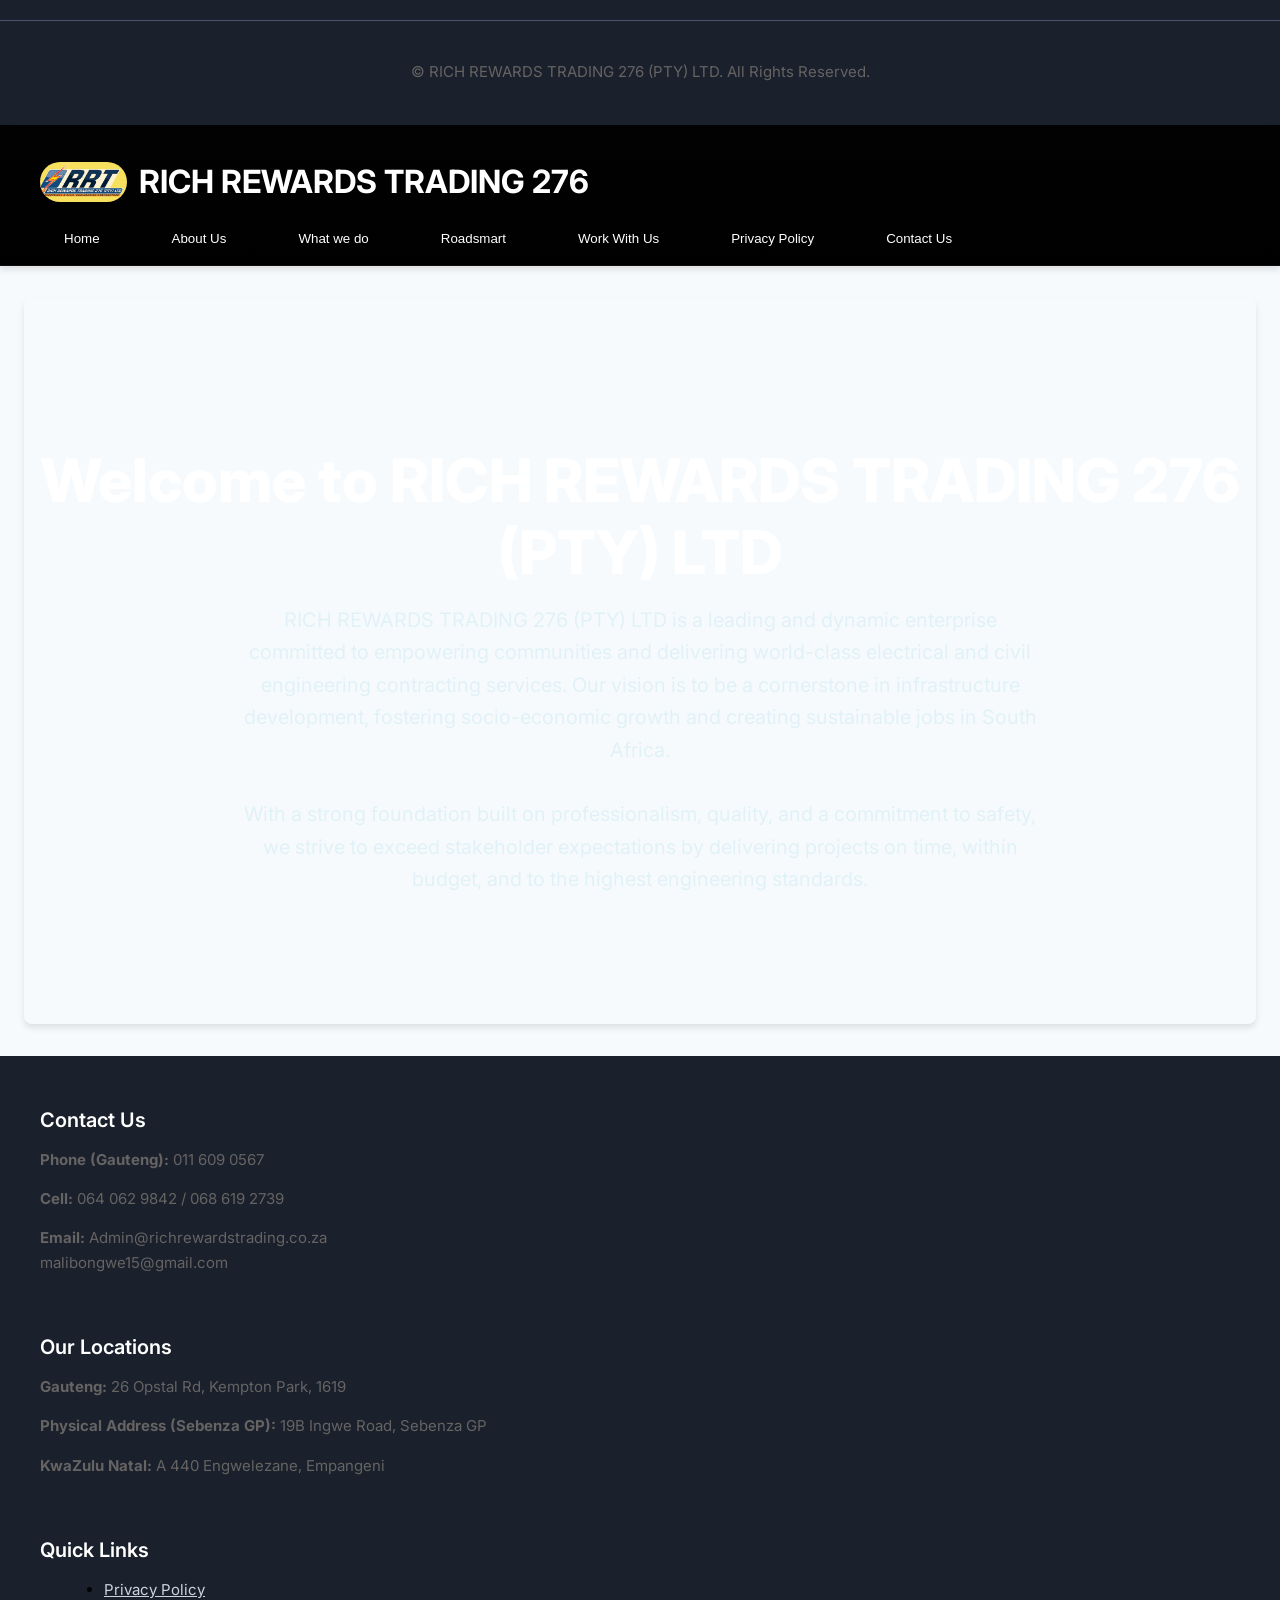
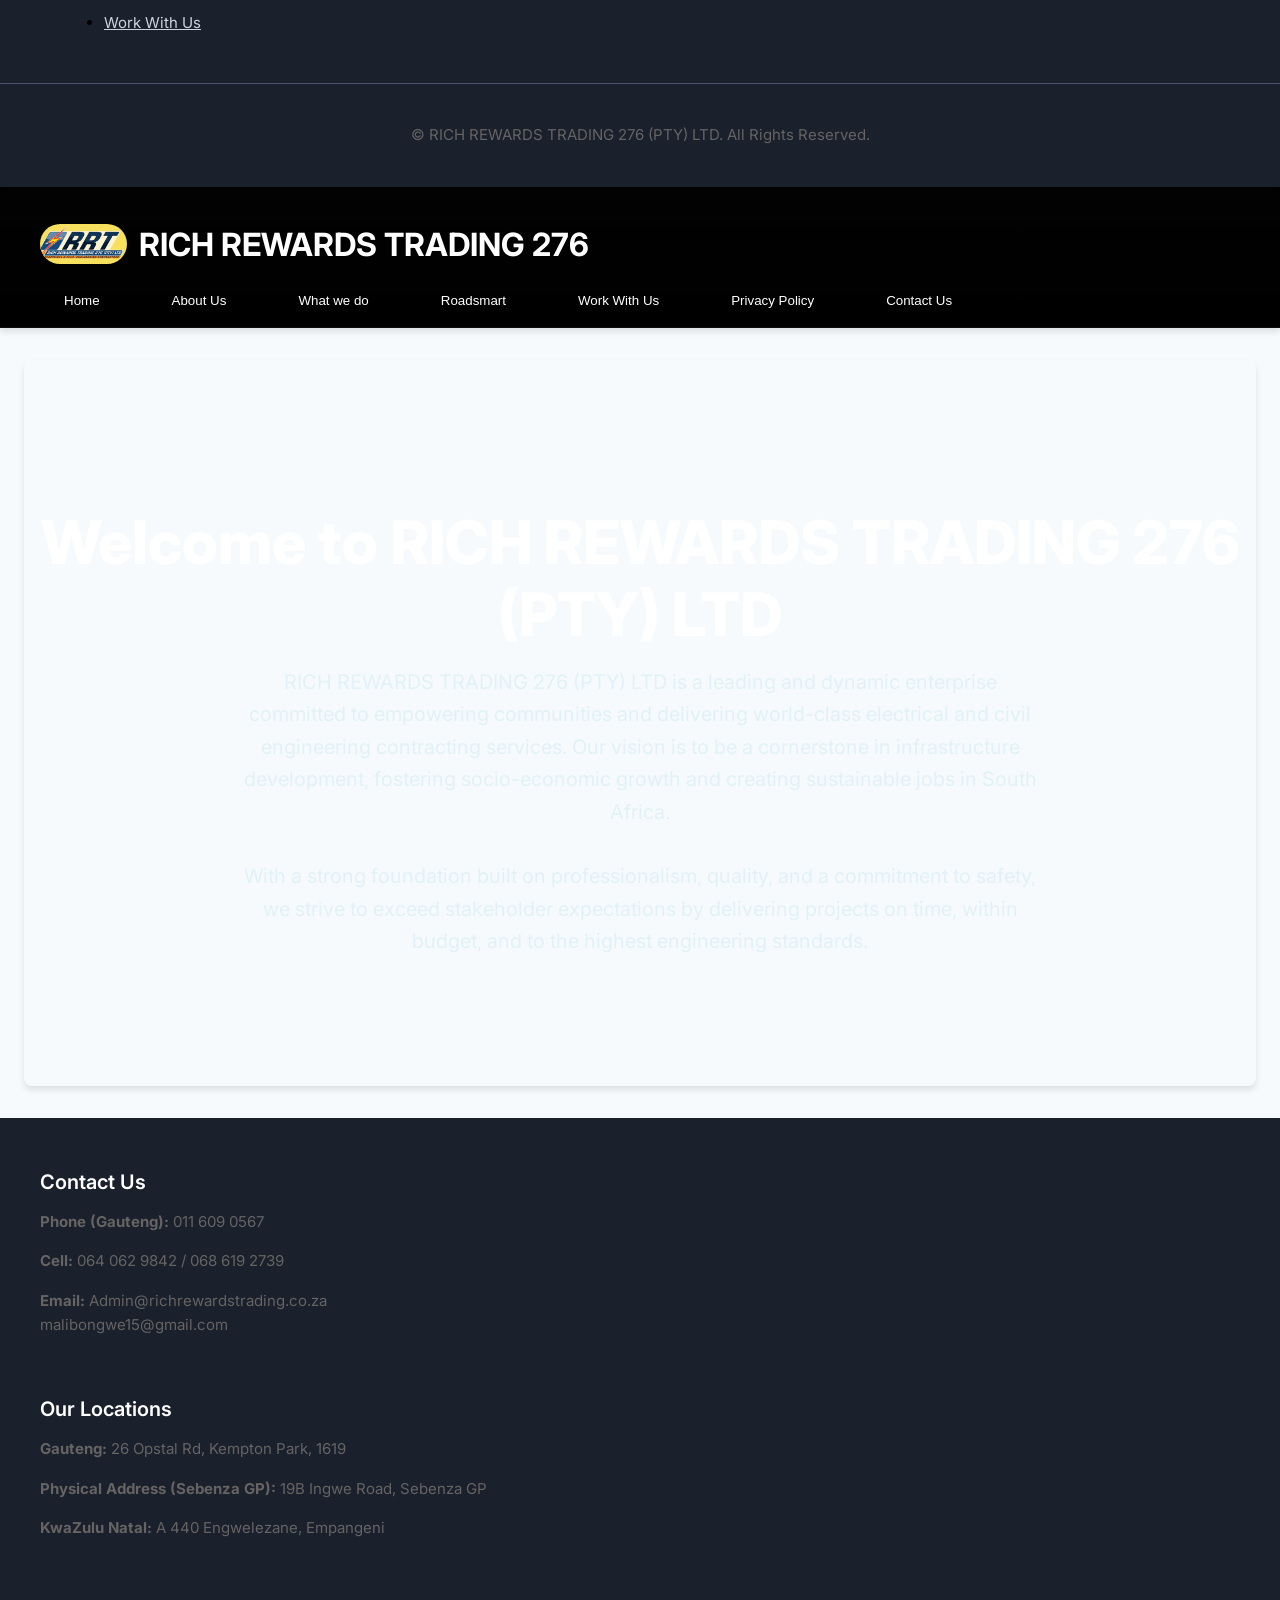
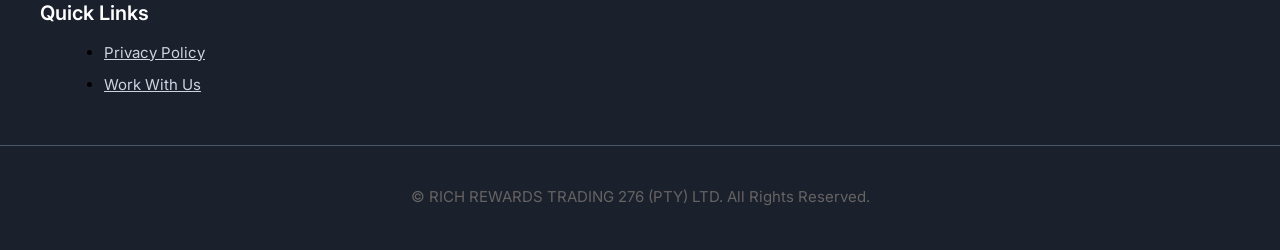
==== commit 0f4a7d4b: "Update print statement from 'Hello' to 'Goodbye'" ====
--- a/index.html
+++ b/index.html
@@ -413,3 +413,1248 @@
     </script>
 </body>
 </html>
+<!DOCTYPE html>
+<html lang="en">
+<head>
+    <meta charset="UTF-8">
+    <meta name="viewport" content="width=device-width, initial-scale=1.0">
+    <title>RICH REWARDS TRADING 276</title>
+    <!-- Google Fonts - Inter -->
+    <link href="https://fonts.googleapis.com/css2?family=Inter:wght@300;400;500;600;700;800;900&display=swap" rel="stylesheet">
+    <link rel="stylesheet" href="style.css">
+</head>
+<body>
+    <!-- Header -->
+    <header class="header">
+        <div class="container flex-container" style = "background-image: url('images/back.jpg'); background-size: cover; background-position: center;">
+            <div class="logo-container">
+                <img src="images/logo.png" alt="Company Logo" class="logo" style="max-height: 100px; width: auto;">
+                <h1 class="company-name"> RICH REWARDS TRADING 276 </h1>
+            </div>
+            <!-- Mobile Menu Button -->
+            <button id="mobile-menu-button" class="menu-button" aria-label="Toggle navigation menu">
+                <svg viewBox="0 0 24 24" fill="none" stroke="currentColor" xmlns="http://www.w3.org/2000/svg">
+                    <path stroke-linecap="round" stroke-linejoin="round" stroke-width="2" d="M4 6h16M4 12h16m-7 6h7"></path>
+                </svg>
+            </button>
+
+            <!-- Navigation Links (Desktop) -->
+            <nav class="nav-links">
+                <button onclick="showPage('home-page')">Home</button>
+                <button onclick="showPage('about-us-page')">About Us</button>
+                <button onclick="showPage('what-we-do-page')">What we do</button>
+                <button onclick="showPage('roadsmart-page')">Roadsmart</button>
+                <button onclick="showPage('work-with-us-page')">Work With Us</button>
+                <button onclick="showPage('privacy-policy-page')">Privacy Policy</button>
+                <button onclick="showPage('contact-us-page')">Contact Us</button>
+            </nav>
+        </div>
+
+        <!-- Mobile Navigation Menu -->
+        <div id="mobile-nav-menu" class="mobile-nav-menu">
+            <nav>
+                <button onclick="showPage('home-page'); toggleMobileMenu();">Home</button>
+                <button onclick="showPage('about-us-page'); toggleMobileMenu();">About Us</button>
+                <button onclick="showPage('what-we-do-page'); toggleMobileMenu();">What we do</button>
+                <button onclick="showPage('roadsmart-page'); toggleMobileMenu();">Roadsmart</button>
+                <button onclick="showPage('work-with-us-page'); toggleMobileMenu();">Work With Us</button>
+                <button onclick="showPage('privacy-policy-page'); toggleMobileMenu();">Privacy Policy</button>
+                <button onclick="showPage('contact-us-page'); toggleMobileMenu();">Contact Us</button>
+            </nav>
+        </div>
+    </header>
+
+    <!-- Main Content Area -->
+    <main>
+        <!-- Home Page -->
+        <div id="home-page" class="page-content active"style="background-image: url('images/back.jpg'); background-size: cover; background-position: center;">
+            <div class="hero-section container" >
+                <h2>Welcome to RICH REWARDS TRADING 276 (PTY) LTD</h2>
+                 <p>
+                    RICH REWARDS TRADING 276 (PTY) LTD is a leading and dynamic enterprise committed to empowering communities and delivering world-class electrical and civil engineering contracting services. Our vision is to be a cornerstone in infrastructure development, fostering socio-economic growth and creating sustainable jobs in South Africa.
+                </p>
+                <p>
+                    With a strong foundation built on professionalism, quality, and a commitment to safety, we strive to exceed stakeholder expectations by delivering projects on time, within budget, and to the highest engineering standards.
+                </p>
+            </div>
+                
+                
+        </div>
+        
+
+        <!-- About Us Page -->
+         <div>
+            <div id="about-us-page" class="page-content">
+                <section class="mb-8">
+                    <h3>Executive Summary</h3>
+                    <p>
+                        RICH REWARDS TRADING 276 (PTY) LTD envisions a future as a primary contracting and supplying enterprise across Civil, Electrical, Mechanical, Engineering, Mining, Logistics, Building, Construction, Security, Cleaning Services, Stationery, Educational materials and Pest Control. 
+                        Our core mission is to empower black youth in South Africa, contributing to sustainable socio-economic growth and creating more sustainable jobs for communities. We are committed to developing and capacitating local government-funded community development projects and fostering vibrant community initiatives.
+                    </p>
+                </section>
+
+                <section class="mb-8">
+                    <h3>Vision and Mission Statement</h3>
+                    <p class="mb-2">
+                        <strong>Our Vision:</strong> To be counted among the best contracting service providers, utilizing local authorities, municipalities, and building services, thereby maintaining and enhancing our leadership role in increasing our penetration and market share. This implies:
+                    </p>
+                    <ul>
+                        <li>Delighting stakeholders through uncompromised quality, on-time service delivery within budget, and high engineering standards.</li>
+                        <li>Conducting business ethically and professionally at all times.</li>
+                        <li>Attracting and retaining top technical management skills by creating a thriving work environment.</li>
+                        <li>Adopting a safe and environmentally friendly working culture.</li>
+                        <li>Building sustainable relationships with our stakeholders.</li>
+                        <li>Ensuring sustainable growth and profitability.</li>
+                        <li>Playing an active business and social role in assisting the government in meeting its millennium development goals.</li>
+                    </ul>
+                    <p class="mt-4">
+                        <strong>Our Mission:</strong> A world-class construction service that meets the needs of our valued customers. We embody teamwork, commitment, efficiency, and excellence in all our endeavors.
+                    </p>
+                </section>
+         </div>
+        
+
+           <!-- What we do Page -->
+          <div id="what-we-do-page" class="page-content">
+            <div class="services-background container">
+                <h2 class="text-white">What We Do: Our Core Business</h2>
+            </div>
+            <div class="page-section container">
+                <section class="mb-8">
+                    <h3>Civil Works</h3>
+                    <ul>
+                        <li>All Civil works (Water supply, Storm water Channelling, Sewerage and Drainage, Roads and Bridge construction etc).</li>
+                        <li>Road markings</li>
+                        <li>Fibre optic installations</li>
+                        <li>Road Drilling</li>
+                    </ul>
+                </section>
+
+                <section class="mb-8">
+                    <h3>Electrical Works</h3>
+                    <ul>
+                        <li>Electrical construction and commissioning;</li>
+                        <li>Service test repairs HT Breakers</li>
+                        <li>On site Transformer Purification;</li>
+                        <li>Underground cable fault location, Repairs, Jointing and Termination;</li>
+                        <li>VLF, TAN DELTA and all cable diagnostics</li>
+                        <li>Service connection and cuts offs;</li>
+                        <li>Maintenance and installation of high mast lighting;</li>
+                        <li>Streets lighting;</li>
+                        <li>Rural electrification;</li>
+                        <li>Building Services electrical reticulation and wiring;</li>
+                        <li>Substation and distribution Line construction;</li>
+                        <li>Switchgear and Cabling Installation;</li>
+                        <li>Installation & Termination of high Voltage Underground Cables;</li>
+                        <li>Electrical Repair and maintenance service;</li>
+                        <li>Bush clearing;</li>
+                        <li>Design and draughting of electrical networks;</li>
+                        <li>Traffic Light Installation and Maintenance;</li>
+                        <li>All general electric work.</li>
+                        <li>Telecommunication</li>
+                    </ul>
+                </section>
+
+                <section class="mb-8">
+                    <h3>Mining Works</h3>
+                    <ul>
+                        <li>Coal supply;</li>
+                        <li>Coal hauling</li>
+                        <li>Coal Processing;</li>
+                    </ul>
+                </section>
+
+                <section class="mb-8">
+                    <h3>General Building</h3>
+                    <ul>
+                        <li>All general building works, School, Hotel, Houses and roof thatching.</li>
+                        <li>Maintenance and renovation</li>
+                        <li>All Plumbing works</li>
+                        <li>Cleaning services</li>
+                        <li>Steel work structures and welding</li>
+                        <li>All Fencing</li>
+                    </ul>
+              
+            </div>
+        
+          <!-- 
+
+          <-- Roadsmart Page -->
+     <div id="roadsmart-page" class="page-content">
+            <div class="page-section container">
+                <h2>Roadsmart Solutions</h2>
+                <p class="mb-4">
+                    While "Roadsmart" isn't explicitly detailed in our company profile, RICH REWARDS TRADING 276 (PTY) LTD is deeply involved in civil works related to roads and infrastructure. Our expertise includes:
+                </p>
+                <ul>
+                    <li>Road and Bridge Construction</li>
+                    <li>Road Markings</li>
+                    <li>Storm Water Channelling</li>
+                    <li>Road Drilling</li>
+                    <li>Traffic Light Installation and Maintenance</li>
+                </ul>
+                <p>
+                 We are committed to delivering high-quality, durable, and safe road infrastructure solutions that contribute to efficient transportation networks. Our projects focus on innovation and sustainability to ensure long-term value for communities.
+                </p>
+                <div class="mt-8 text-center">
+                    <img src="https://placehold.co/600x300/e0f2f7/023047?text=Road+Construction" alt="Road Construction" class="w-full rounded-lg shadow-lg mx-auto" onerror="this.onerror=null;this.src='https://placehold.co/600x300/e0f2f7/023047?text=Image+Not+Available';">
+                    <p class="text-sm text-gray-500 mt-2">Building robust road networks for the future.</p>
+                </div>
+            </div>
+        </div>
+
+        <!-- Work With Us Page -->
+        <div id="work-with-us-page" class="page-content">
+            <div class="page-section container">
+                <h2>Work With Us</h2>
+                <p class="mb-4">
+                    RICH REWARDS TRADING 276 (PTY) LTD actively seeks partnerships and collaborations that align with our vision of empowering communities and delivering world-class engineering solutions. We believe in mutual value and increased capabilities through joint ventures.
+                </p>
+                <p class="mb-4">
+                    We are always on the lookout for talented individuals to join our team of experienced professionals. If you are passionate about civil or electrical engineering, committed to excellence, and thrive in a safe and environmentally friendly working culture, we encourage you to connect with us.
+                </p>
+                <p class="mb-6">
+                    Our work is acquired through open tenders and negotiated contracts, primarily serving the public sector, quasi-government entities, and private sectors. We foster relationships with other companies in both electrical construction and civil works, seeing competition as an opportunity for growth and collaboration.
+                </p>
+
+                <h3>Opportunities May Include:</h3>
+                <ul>
+                    <li>Subcontracting opportunities for specialized services.</li>
+                    <li>Joint ventures on medium to large-scale infrastructure projects.</li>
+                    <li>Employment for skilled technicians and management professionals.</li>
+                    <li>Collaborations on community development initiatives.</li>
+                </ul>
+
+                <p>
+                    If you are interested in partnering with us or exploring career opportunities, please reach out via our Contact Us page.
+                </p>
+            </div>
+        </div>
+
+       
+
+        <!-- Privacy Policy Page -->
+        <div id="privacy-policy-page" class="page-content">
+            <div class="page-section container">
+                <h2>Privacy Policy</h2>
+                <p class="mb-4">
+                    At RICH REWARDS TRADING 276 (PTY) LTD, we are committed to protecting your privacy. This policy outlines how we collect, use, and safeguard your personal information when you visit our website or interact with our services.
+                </p>
+
+                <h3>Information We Collect</h3>
+                <p class="mb-4">
+                    We may collect personal information such as your name, email address, phone number, and company details when you:
+                </p>
+                <ul>
+                    <li>Fill out a contact form.</li>
+                    <li>Subscribe to our newsletters or updates.</li>
+                    <li>Apply for employment or partnership opportunities.</li>
+                </ul>
+                <p class="mb-4">
+                    We also collect non-personal information, such as browser type, IP address, and pages visited, to improve our website's functionality and user experience.
+                </p>
+
+                <h3>How We Use Your Information</h3>
+                <p class="mb-4">
+                    Your information is used to:
+                </p>
+                <ul>
+                    <li>Respond to your inquiries and provide requested services.</li>
+                    <li>Improve our website and services.</li>
+                    <li>Send periodic emails regarding company news or relevant updates (if you opt-in).</li>
+                    <li>Process applications for jobs or partnerships.</li>
+                    <li>Maintain internal records and comply with legal obligations.</li>
+                </ul>
+
+                <h3>Data Security</h3>
+                <p class="mb-4">
+                    We implement a variety of security measures to maintain the safety of your personal information. Your data is stored in secure networks and is only accessible by a limited number of persons who have special access rights to such systems and are required to keep the information confidential.
+                </p>
+
+                <h3>Third-Party Disclosure</h3>
+                <p class="mb-4">
+                    We do not sell, trade, or otherwise transfer your personally identifiable information to outside parties without your consent, except for trusted third parties who assist us in operating our website, conducting our business, or servicing you, so long as those parties agree to keep this information confidential.
+                </p>
+
+                <h3>Your Consent</h3>
+                <p class="mb-4">
+                    By using our site, you consent to our privacy policy.
+                </p>
+
+                <h3>Changes to Our Privacy Policy</h3>
+                <p>
+                    We reserve the right to update this privacy policy at any time. Any changes will be posted on this page.
+                </p>
+            </div>
+        </div>
+
+        <!-- Contact Us Page -->
+        <div id="contact-us-page" class="page-content">
+            <div class="page-section container">
+                <h2>Contact Us</h2>
+                <p class="mb-4">
+                    We'd love to hear from you! Please find our contact details below.
+                </p>
+
+                <div class="grid-cols-1 grid-cols-md-2 gap-8 mb-8">
+                    <div class="p-6 bg-blue-50 rounded-lg shadow-sm">
+                        <h3>General Inquiries</h3>
+                        <p class="mb-2"><strong>Phone (Gauteng):</strong> 011 609 0567</p>
+                        <p class="mb-2"><strong>Cell:</strong> 064 062 9842 / 068 619 2739</p>
+                        <p class="mb-2"><strong>Email:</strong> <a href="mailto:Admin@richrewardstrading.co.za" class="text-blue-600" style="text-decoration: underline;">Admin@richrewardstrading.co.za</a></p>
+                        <p class="mb-2"><strong>Secondary Email:</strong> <a href="mailto:Admin@richrewardstrading.co.za" class="text-blue-600" style="text-decoration: underline;">malibongwe15@gmail.com</a></p>
+                        <p class="mt-4 text-gray-600">Contact Person: Ms Gcebile Treasure Nxumalo</p>
+                    </div>
+
+                    <div class="p-6 bg-blue-50 rounded-lg shadow-sm">
+                        <h3>Our Locations</h3>
+                        <p class="mb-2"><strong>Gauteng Office:</strong> 26 Opstal Rd, Kempton Park, 1619</p>
+                        <p class="mb-2"><strong>Sebenza GP Office:</strong> 19B Ingwe Road, Sebenza GP</p>
+                        <p class="mb-2"><strong>KwaZulu Natal Office:</strong> A 440 Engwelezane, Empangeni</p>
+                    </div>
+                </div>
+
+                <section class="mb-8">
+                    <h3>Send Us a Message</h3>
+                    <form class="space-y-4">
+                        <div>
+                            <label for="contact-name" class="form-label">Name:</label>
+                            <input type="text" id="contact-name" name="name" class="form-input" required />
+                        </div>
+                        <div>
+                            <label for="contact-email" class="form-label">Email:</label>
+                            <input type="email" id="contact-email" name="email" class="form-input" required />
+                        </div>
+                        <div>
+                            <label for="contact-subject" class="form-label">Subject:</label>
+                            <input type="text" id="contact-subject" name="subject" class="form-input" />
+                        </div>
+                        <div>
+                            <label for="contact-message" class="form-label">Message:</label>
+                            <textarea id="contact-message" name="message" rows="5" class="form-input" required></textarea>
+                        </div>
+                        <button
+                            type="submit"
+                            class="btn-primary"
+                            style="padding: 0.5rem 1.5rem; border-radius: 9999px; font-weight: bold; background-color: #3182ce; color: white;"
+                        >
+                            Send Message
+                        </button>
+                    </form>
+                </section>
+
+                <section class="mt-8">
+                    <h3>Find Us on the Map</h3>
+                    <div class="aspect-w-16 aspect-h-9 w-full rounded-lg overflow-hidden shadow-md">
+                        <iframe
+                            title="Google Map Location"
+                            src="https://www.google.com/maps/embed?pb=!1m18!1m12!1m3!1d3587.8963384507025!2d28.23236731504958!3d-26.06945898348888!2m3!1f0!2f0!3f0!3m2!1i1024!2i768!4f13.1!3m3!1m2!1s0x1e956e1b7e4f3a7f%3A0xf6f6f6f6f6f6f6f6!2sKempton%20Park%2C%201619!5e0!3m2!1sen!2sza!4v1678888888888!5m2!1sen!2sza"
+                            width="100%"
+                            height="450"
+                            style="border:0;"
+                            allowfullscreen=""
+                            loading="lazy"
+                            referrerpolicy="no-referrer-when-downgrade"
+                        ></iframe>
+                    </div>
+                </section>
+            </div>
+        </div>
+    </main>
+
+    <!-- Footer -->
+    <footer class="footer">
+        <div class="container grid-cols-1 grid-cols-md-3 gap-8">
+            <div>
+                <h3>Contact Us</h3>
+                <p><strong>Phone (Gauteng):</strong> 011 609 0567</p>
+                <p><strong>Cell:</strong> 064 062 9842 / 068 619 2739</p>
+                
+                <p><strong>Email:</strong> Admin@richrewardstrading.co.za
+                    <br/> malibongwe15@gmail.com</p>
+            </div>
+
+            <div>
+                <h3>Our Locations</h3>
+                
+                <p><strong>Gauteng:</strong> 26 Opstal Rd, Kempton Park, 1619</p>
+                <p><strong>Physical Address (Sebenza GP):</strong> 19B Ingwe Road, Sebenza GP</p>
+                <p><strong>KwaZulu Natal:</strong> A 440 Engwelezane, Empangeni</p>
+            </div>
+
+            <div>
+                <h3>Quick Links</h3>
+                <ul>
+                    <li><a href="#" onclick="showPage('privacy-policy-page'); return false;">Privacy Policy</a></li>
+                    <li><a href="#" onclick="showPage('work-with-us-page'); return false;">Work With Us</a></li>
+                
+                </ul>
+            </div>
+        </div>
+        <div class="footer-bottom">
+            <p>&copy; <span id="current-year"></span> RICH REWARDS TRADING 276 (PTY) LTD. All Rights Reserved.</p>
+        </div>
+    </footer>
+
+    <script>
+        document.addEventListener('DOMContentLoaded', () => {
+            // Set current year in footer
+            document.getElementById('current-year').textContent = new Date().getFullYear();
+
+            // Page navigation logic
+            const pages = document.querySelectorAll('.page-content');
+            window.showPage = (pageId) => {
+                // Remove the 'active' class from all pages
+                pages.forEach(page => {
+                    page.classList.remove('active');
+                });
+
+                // Add the 'active' class to the selected page
+                const selectedPage = document.getElementById(pageId);
+                if (selectedPage) {
+                    selectedPage.classList.add('active');
+                }
+
+                // Scroll to the top of the page
+                window.scrollTo({ top: 0, behavior: 'smooth' });
+
+                // Close the mobile menu if it's open
+                const mobileMenu = document.getElementById('mobile-nav-menu');
+                if (mobileMenu.style.display === 'block') {
+                    toggleMobileMenu();
+                }
+            };
+        });
+    </script>
+</body>
+</html>
+<!DOCTYPE html>
+<html lang="en">
+<head>
+    <meta charset="UTF-8">
+    <meta name="viewport" content="width=device-width, initial-scale=1.0">
+    <title>RICH REWARDS TRADING 276</title>
+    <!-- Google Fonts - Inter -->
+    <link href="https://fonts.googleapis.com/css2?family=Inter:wght@300;400;500;600;700;800;900&display=swap" rel="stylesheet">
+    <link rel="stylesheet" href="style.css">
+</head>
+<body>
+    <!-- Header -->
+    <header class="header">
+        <div class="container flex-container" style = "background-image: url('images/back.jpg'); background-size: cover; background-position: center;">
+            <div class="logo-container">
+                <img src="images/logo.png" alt="Company Logo" class="logo" style="max-height: 100px; width: auto;">
+                <h1 class="company-name"> RICH REWARDS TRADING 276 </h1>
+            </div>
+            <!-- Mobile Menu Button -->
+            <button id="mobile-menu-button" class="menu-button" aria-label="Toggle navigation menu">
+                <svg viewBox="0 0 24 24" fill="none" stroke="currentColor" xmlns="http://www.w3.org/2000/svg">
+                    <path stroke-linecap="round" stroke-linejoin="round" stroke-width="2" d="M4 6h16M4 12h16m-7 6h7"></path>
+                </svg>
+            </button>
+
+            <!-- Navigation Links (Desktop) -->
+            <nav class="nav-links">
+                <button onclick="showPage('home-page')">Home</button>
+                <button onclick="showPage('about-us-page')">About Us</button>
+                <button onclick="showPage('what-we-do-page')">What we do</button>
+                <button onclick="showPage('roadsmart-page')">Roadsmart</button>
+                <button onclick="showPage('work-with-us-page')">Work With Us</button>
+                <button onclick="showPage('privacy-policy-page')">Privacy Policy</button>
+                <button onclick="showPage('contact-us-page')">Contact Us</button>
+            </nav>
+        </div>
+
+        <!-- Mobile Navigation Menu -->
+        <div id="mobile-nav-menu" class="mobile-nav-menu">
+            <nav>
+                <button onclick="showPage('home-page'); toggleMobileMenu();">Home</button>
+                <button onclick="showPage('about-us-page'); toggleMobileMenu();">About Us</button>
+                <button onclick="showPage('what-we-do-page'); toggleMobileMenu();">What we do</button>
+                <button onclick="showPage('roadsmart-page'); toggleMobileMenu();">Roadsmart</button>
+                <button onclick="showPage('work-with-us-page'); toggleMobileMenu();">Work With Us</button>
+                <button onclick="showPage('privacy-policy-page'); toggleMobileMenu();">Privacy Policy</button>
+                <button onclick="showPage('contact-us-page'); toggleMobileMenu();">Contact Us</button>
+            </nav>
+        </div>
+    </header>
+
+    <!-- Main Content Area -->
+    <main>
+        <!-- Home Page -->
+        <div id="home-page" class="page-content active"style="background-image: url('images/back.jpg'); background-size: cover; background-position: center;">
+            <div class="hero-section container" >
+                <h2>Welcome to RICH REWARDS TRADING 276 (PTY) LTD</h2>
+                 <p>
+                    RICH REWARDS TRADING 276 (PTY) LTD is a leading and dynamic enterprise committed to empowering communities and delivering world-class electrical and civil engineering contracting services. Our vision is to be a cornerstone in infrastructure development, fostering socio-economic growth and creating sustainable jobs in South Africa.
+                </p>
+                <p>
+                    With a strong foundation built on professionalism, quality, and a commitment to safety, we strive to exceed stakeholder expectations by delivering projects on time, within budget, and to the highest engineering standards.
+                </p>
+            </div>
+                
+                
+        </div>
+        
+
+        <!-- About Us Page -->
+         <div>
+            <div id="about-us-page" class="page-content">
+                <section class="mb-8">
+                    <h3>Executive Summary</h3>
+                    <p>
+                        RICH REWARDS TRADING 276 (PTY) LTD envisions a future as a primary contracting and supplying enterprise across Civil, Electrical, Mechanical, Engineering, Mining, Logistics, Building, Construction, Security, Cleaning Services, Stationery, Educational materials and Pest Control. 
+                        Our core mission is to empower black youth in South Africa, contributing to sustainable socio-economic growth and creating more sustainable jobs for communities. We are committed to developing and capacitating local government-funded community development projects and fostering vibrant community initiatives.
+                    </p>
+                </section>
+
+                <section class="mb-8">
+                    <h3>Vision and Mission Statement</h3>
+                    <p class="mb-2">
+                        <strong>Our Vision:</strong> To be counted among the best contracting service providers, utilizing local authorities, municipalities, and building services, thereby maintaining and enhancing our leadership role in increasing our penetration and market share. This implies:
+                    </p>
+                    <ul>
+                        <li>Delighting stakeholders through uncompromised quality, on-time service delivery within budget, and high engineering standards.</li>
+                        <li>Conducting business ethically and professionally at all times.</li>
+                        <li>Attracting and retaining top technical management skills by creating a thriving work environment.</li>
+                        <li>Adopting a safe and environmentally friendly working culture.</li>
+                        <li>Building sustainable relationships with our stakeholders.</li>
+                        <li>Ensuring sustainable growth and profitability.</li>
+                        <li>Playing an active business and social role in assisting the government in meeting its millennium development goals.</li>
+                    </ul>
+                    <p class="mt-4">
+                        <strong>Our Mission:</strong> A world-class construction service that meets the needs of our valued customers. We embody teamwork, commitment, efficiency, and excellence in all our endeavors.
+                    </p>
+                </section>
+         </div>
+        
+
+           <!-- What we do Page -->
+          <div id="what-we-do-page" class="page-content">
+            <div class="services-background container">
+                <h2 class="text-white">What We Do: Our Core Business</h2>
+            </div>
+            <div class="page-section container">
+                <section class="mb-8">
+                    <h3>Civil Works</h3>
+                    <ul>
+                        <li>All Civil works (Water supply, Storm water Channelling, Sewerage and Drainage, Roads and Bridge construction etc).</li>
+                        <li>Road markings</li>
+                        <li>Fibre optic installations</li>
+                        <li>Road Drilling</li>
+                    </ul>
+                </section>
+
+                <section class="mb-8">
+                    <h3>Electrical Works</h3>
+                    <ul>
+                        <li>Electrical construction and commissioning;</li>
+                        <li>Service test repairs HT Breakers</li>
+                        <li>On site Transformer Purification;</li>
+                        <li>Underground cable fault location, Repairs, Jointing and Termination;</li>
+                        <li>VLF, TAN DELTA and all cable diagnostics</li>
+                        <li>Service connection and cuts offs;</li>
+                        <li>Maintenance and installation of high mast lighting;</li>
+                        <li>Streets lighting;</li>
+                        <li>Rural electrification;</li>
+                        <li>Building Services electrical reticulation and wiring;</li>
+                        <li>Substation and distribution Line construction;</li>
+                        <li>Switchgear and Cabling Installation;</li>
+                        <li>Installation & Termination of high Voltage Underground Cables;</li>
+                        <li>Electrical Repair and maintenance service;</li>
+                        <li>Bush clearing;</li>
+                        <li>Design and draughting of electrical networks;</li>
+                        <li>Traffic Light Installation and Maintenance;</li>
+                        <li>All general electric work.</li>
+                        <li>Telecommunication</li>
+                    </ul>
+                </section>
+
+                <section class="mb-8">
+                    <h3>Mining Works</h3>
+                    <ul>
+                        <li>Coal supply;</li>
+                        <li>Coal hauling</li>
+                        <li>Coal Processing;</li>
+                    </ul>
+                </section>
+
+                <section class="mb-8">
+                    <h3>General Building</h3>
+                    <ul>
+                        <li>All general building works, School, Hotel, Houses and roof thatching.</li>
+                        <li>Maintenance and renovation</li>
+                        <li>All Plumbing works</li>
+                        <li>Cleaning services</li>
+                        <li>Steel work structures and welding</li>
+                        <li>All Fencing</li>
+                    </ul>
+              
+            </div>
+        
+          <!-- 
+
+          <-- Roadsmart Page -->
+     <div id="roadsmart-page" class="page-content">
+            <div class="page-section container">
+                <h2>Roadsmart Solutions</h2>
+                <p class="mb-4">
+                    While "Roadsmart" isn't explicitly detailed in our company profile, RICH REWARDS TRADING 276 (PTY) LTD is deeply involved in civil works related to roads and infrastructure. Our expertise includes:
+                </p>
+                <ul>
+                    <li>Road and Bridge Construction</li>
+                    <li>Road Markings</li>
+                    <li>Storm Water Channelling</li>
+                    <li>Road Drilling</li>
+                    <li>Traffic Light Installation and Maintenance</li>
+                </ul>
+                <p>
+                 We are committed to delivering high-quality, durable, and safe road infrastructure solutions that contribute to efficient transportation networks. Our projects focus on innovation and sustainability to ensure long-term value for communities.
+                </p>
+                <div class="mt-8 text-center">
+                    <img src="https://placehold.co/600x300/e0f2f7/023047?text=Road+Construction" alt="Road Construction" class="w-full rounded-lg shadow-lg mx-auto" onerror="this.onerror=null;this.src='https://placehold.co/600x300/e0f2f7/023047?text=Image+Not+Available';">
+                    <p class="text-sm text-gray-500 mt-2">Building robust road networks for the future.</p>
+                </div>
+            </div>
+        </div>
+
+        <!-- Work With Us Page -->
+        <div id="work-with-us-page" class="page-content">
+            <div class="page-section container">
+                <h2>Work With Us</h2>
+                <p class="mb-4">
+                    RICH REWARDS TRADING 276 (PTY) LTD actively seeks partnerships and collaborations that align with our vision of empowering communities and delivering world-class engineering solutions. We believe in mutual value and increased capabilities through joint ventures.
+                </p>
+                <p class="mb-4">
+                    We are always on the lookout for talented individuals to join our team of experienced professionals. If you are passionate about civil or electrical engineering, committed to excellence, and thrive in a safe and environmentally friendly working culture, we encourage you to connect with us.
+                </p>
+                <p class="mb-6">
+                    Our work is acquired through open tenders and negotiated contracts, primarily serving the public sector, quasi-government entities, and private sectors. We foster relationships with other companies in both electrical construction and civil works, seeing competition as an opportunity for growth and collaboration.
+                </p>
+
+                <h3>Opportunities May Include:</h3>
+                <ul>
+                    <li>Subcontracting opportunities for specialized services.</li>
+                    <li>Joint ventures on medium to large-scale infrastructure projects.</li>
+                    <li>Employment for skilled technicians and management professionals.</li>
+                    <li>Collaborations on community development initiatives.</li>
+                </ul>
+
+                <p>
+                    If you are interested in partnering with us or exploring career opportunities, please reach out via our Contact Us page.
+                </p>
+            </div>
+        </div>
+
+       
+
+        <!-- Privacy Policy Page -->
+        <div id="privacy-policy-page" class="page-content">
+            <div class="page-section container">
+                <h2>Privacy Policy</h2>
+                <p class="mb-4">
+                    At RICH REWARDS TRADING 276 (PTY) LTD, we are committed to protecting your privacy. This policy outlines how we collect, use, and safeguard your personal information when you visit our website or interact with our services.
+                </p>
+
+                <h3>Information We Collect</h3>
+                <p class="mb-4">
+                    We may collect personal information such as your name, email address, phone number, and company details when you:
+                </p>
+                <ul>
+                    <li>Fill out a contact form.</li>
+                    <li>Subscribe to our newsletters or updates.</li>
+                    <li>Apply for employment or partnership opportunities.</li>
+                </ul>
+                <p class="mb-4">
+                    We also collect non-personal information, such as browser type, IP address, and pages visited, to improve our website's functionality and user experience.
+                </p>
+
+                <h3>How We Use Your Information</h3>
+                <p class="mb-4">
+                    Your information is used to:
+                </p>
+                <ul>
+                    <li>Respond to your inquiries and provide requested services.</li>
+                    <li>Improve our website and services.</li>
+                    <li>Send periodic emails regarding company news or relevant updates (if you opt-in).</li>
+                    <li>Process applications for jobs or partnerships.</li>
+                    <li>Maintain internal records and comply with legal obligations.</li>
+                </ul>
+
+                <h3>Data Security</h3>
+                <p class="mb-4">
+                    We implement a variety of security measures to maintain the safety of your personal information. Your data is stored in secure networks and is only accessible by a limited number of persons who have special access rights to such systems and are required to keep the information confidential.
+                </p>
+
+                <h3>Third-Party Disclosure</h3>
+                <p class="mb-4">
+                    We do not sell, trade, or otherwise transfer your personally identifiable information to outside parties without your consent, except for trusted third parties who assist us in operating our website, conducting our business, or servicing you, so long as those parties agree to keep this information confidential.
+                </p>
+
+                <h3>Your Consent</h3>
+                <p class="mb-4">
+                    By using our site, you consent to our privacy policy.
+                </p>
+
+                <h3>Changes to Our Privacy Policy</h3>
+                <p>
+                    We reserve the right to update this privacy policy at any time. Any changes will be posted on this page.
+                </p>
+            </div>
+        </div>
+
+        <!-- Contact Us Page -->
+        <div id="contact-us-page" class="page-content">
+            <div class="page-section container">
+                <h2>Contact Us</h2>
+                <p class="mb-4">
+                    We'd love to hear from you! Please find our contact details below.
+                </p>
+
+                <div class="grid-cols-1 grid-cols-md-2 gap-8 mb-8">
+                    <div class="p-6 bg-blue-50 rounded-lg shadow-sm">
+                        <h3>General Inquiries</h3>
+                        <p class="mb-2"><strong>Phone (Gauteng):</strong> 011 609 0567</p>
+                        <p class="mb-2"><strong>Cell:</strong> 064 062 9842 / 068 619 2739</p>
+                        <p class="mb-2"><strong>Email:</strong> <a href="mailto:Admin@richrewardstrading.co.za" class="text-blue-600" style="text-decoration: underline;">Admin@richrewardstrading.co.za</a></p>
+                        <p class="mb-2"><strong>Secondary Email:</strong> <a href="mailto:Admin@richrewardstrading.co.za" class="text-blue-600" style="text-decoration: underline;">malibongwe15@gmail.com</a></p>
+                        <p class="mt-4 text-gray-600">Contact Person: Ms Gcebile Treasure Nxumalo</p>
+                    </div>
+
+                    <div class="p-6 bg-blue-50 rounded-lg shadow-sm">
+                        <h3>Our Locations</h3>
+                        <p class="mb-2"><strong>Gauteng Office:</strong> 26 Opstal Rd, Kempton Park, 1619</p>
+                        <p class="mb-2"><strong>Sebenza GP Office:</strong> 19B Ingwe Road, Sebenza GP</p>
+                        <p class="mb-2"><strong>KwaZulu Natal Office:</strong> A 440 Engwelezane, Empangeni</p>
+                    </div>
+                </div>
+
+                <section class="mb-8">
+                    <h3>Send Us a Message</h3>
+                    <form class="space-y-4">
+                        <div>
+                            <label for="contact-name" class="form-label">Name:</label>
+                            <input type="text" id="contact-name" name="name" class="form-input" required />
+                        </div>
+                        <div>
+                            <label for="contact-email" class="form-label">Email:</label>
+                            <input type="email" id="contact-email" name="email" class="form-input" required />
+                        </div>
+                        <div>
+                            <label for="contact-subject" class="form-label">Subject:</label>
+                            <input type="text" id="contact-subject" name="subject" class="form-input" />
+                        </div>
+                        <div>
+                            <label for="contact-message" class="form-label">Message:</label>
+                            <textarea id="contact-message" name="message" rows="5" class="form-input" required></textarea>
+                        </div>
+                        <button
+                            type="submit"
+                            class="btn-primary"
+                            style="padding: 0.5rem 1.5rem; border-radius: 9999px; font-weight: bold; background-color: #3182ce; color: white;"
+                        >
+                            Send Message
+                        </button>
+                    </form>
+                </section>
+
+                <section class="mt-8">
+                    <h3>Find Us on the Map</h3>
+                    <div class="aspect-w-16 aspect-h-9 w-full rounded-lg overflow-hidden shadow-md">
+                        <iframe
+                            title="Google Map Location"
+                            src="https://www.google.com/maps/embed?pb=!1m18!1m12!1m3!1d3587.8963384507025!2d28.23236731504958!3d-26.06945898348888!2m3!1f0!2f0!3f0!3m2!1i1024!2i768!4f13.1!3m3!1m2!1s0x1e956e1b7e4f3a7f%3A0xf6f6f6f6f6f6f6f6!2sKempton%20Park%2C%201619!5e0!3m2!1sen!2sza!4v1678888888888!5m2!1sen!2sza"
+                            width="100%"
+                            height="450"
+                            style="border:0;"
+                            allowfullscreen=""
+                            loading="lazy"
+                            referrerpolicy="no-referrer-when-downgrade"
+                        ></iframe>
+                    </div>
+                </section>
+            </div>
+        </div>
+    </main>
+
+    <!-- Footer -->
+    <footer class="footer">
+        <div class="container grid-cols-1 grid-cols-md-3 gap-8">
+            <div>
+                <h3>Contact Us</h3>
+                <p><strong>Phone (Gauteng):</strong> 011 609 0567</p>
+                <p><strong>Cell:</strong> 064 062 9842 / 068 619 2739</p>
+                
+                <p><strong>Email:</strong> Admin@richrewardstrading.co.za
+                    <br/> malibongwe15@gmail.com</p>
+            </div>
+
+            <div>
+                <h3>Our Locations</h3>
+                
+                <p><strong>Gauteng:</strong> 26 Opstal Rd, Kempton Park, 1619</p>
+                <p><strong>Physical Address (Sebenza GP):</strong> 19B Ingwe Road, Sebenza GP</p>
+                <p><strong>KwaZulu Natal:</strong> A 440 Engwelezane, Empangeni</p>
+            </div>
+
+            <div>
+                <h3>Quick Links</h3>
+                <ul>
+                    <li><a href="#" onclick="showPage('privacy-policy-page'); return false;">Privacy Policy</a></li>
+                    <li><a href="#" onclick="showPage('work-with-us-page'); return false;">Work With Us</a></li>
+                
+                </ul>
+            </div>
+        </div>
+        <div class="footer-bottom">
+            <p>&copy; <span id="current-year"></span> RICH REWARDS TRADING 276 (PTY) LTD. All Rights Reserved.</p>
+        </div>
+    </footer>
+
+    <script>
+        document.addEventListener('DOMContentLoaded', () => {
+            // Set current year in footer
+            document.getElementById('current-year').textContent = new Date().getFullYear();
+
+            // Page navigation logic
+            const pages = document.querySelectorAll('.page-content');
+            window.showPage = (pageId) => {
+                // Remove the 'active' class from all pages
+                pages.forEach(page => {
+                    page.classList.remove('active');
+                });
+
+                // Add the 'active' class to the selected page
+                const selectedPage = document.getElementById(pageId);
+                if (selectedPage) {
+                    selectedPage.classList.add('active');
+                }
+
+                // Scroll to the top of the page
+                window.scrollTo({ top: 0, behavior: 'smooth' });
+
+                // Close the mobile menu if it's open
+                const mobileMenu = document.getElementById('mobile-nav-menu');
+                if (mobileMenu.style.display === 'block') {
+                    toggleMobileMenu();
+                }
+            };
+        });
+    </script>
+</body>
+</html>
+<!DOCTYPE html>
+<html lang="en">
+<head>
+    <meta charset="UTF-8">
+    <meta name="viewport" content="width=device-width, initial-scale=1.0">
+    <title>RICH REWARDS TRADING 276</title>
+    <!-- Google Fonts - Inter -->
+    <link href="https://fonts.googleapis.com/css2?family=Inter:wght@300;400;500;600;700;800;900&display=swap" rel="stylesheet">
+    <link rel="stylesheet" href="style.css">
+</head>
+<body>
+    <!-- Header -->
+    <header class="header">
+        <div class="container flex-container" style = "background-image: url('images/back.jpg'); background-size: cover; background-position: center;">
+            <div class="logo-container">
+                <img src="images/logo.png" alt="Company Logo" class="logo" style="max-height: 100px; width: auto;">
+                <h1 class="company-name"> RICH REWARDS TRADING 276 </h1>
+            </div>
+            <!-- Mobile Menu Button -->
+            <button id="mobile-menu-button" class="menu-button" aria-label="Toggle navigation menu">
+                <svg viewBox="0 0 24 24" fill="none" stroke="currentColor" xmlns="http://www.w3.org/2000/svg">
+                    <path stroke-linecap="round" stroke-linejoin="round" stroke-width="2" d="M4 6h16M4 12h16m-7 6h7"></path>
+                </svg>
+            </button>
+
+            <!-- Navigation Links (Desktop) -->
+            <nav class="nav-links">
+                <button onclick="showPage('home-page')">Home</button>
+                <button onclick="showPage('about-us-page')">About Us</button>
+                <button onclick="showPage('what-we-do-page')">What we do</button>
+                <button onclick="showPage('roadsmart-page')">Roadsmart</button>
+                <button onclick="showPage('work-with-us-page')">Work With Us</button>
+                <button onclick="showPage('privacy-policy-page')">Privacy Policy</button>
+                <button onclick="showPage('contact-us-page')">Contact Us</button>
+            </nav>
+        </div>
+
+        <!-- Mobile Navigation Menu -->
+        <div id="mobile-nav-menu" class="mobile-nav-menu">
+            <nav>
+                <button onclick="showPage('home-page'); toggleMobileMenu();">Home</button>
+                <button onclick="showPage('about-us-page'); toggleMobileMenu();">About Us</button>
+                <button onclick="showPage('what-we-do-page'); toggleMobileMenu();">What we do</button>
+                <button onclick="showPage('roadsmart-page'); toggleMobileMenu();">Roadsmart</button>
+                <button onclick="showPage('work-with-us-page'); toggleMobileMenu();">Work With Us</button>
+                <button onclick="showPage('privacy-policy-page'); toggleMobileMenu();">Privacy Policy</button>
+                <button onclick="showPage('contact-us-page'); toggleMobileMenu();">Contact Us</button>
+            </nav>
+        </div>
+    </header>
+
+    <!-- Main Content Area -->
+    <main>
+        <!-- Home Page -->
+        <div id="home-page" class="page-content active"style="background-image: url('images/back.jpg'); background-size: cover; background-position: center;">
+            <div class="hero-section container" >
+                <h2>Welcome to RICH REWARDS TRADING 276 (PTY) LTD</h2>
+                 <p>
+                    RICH REWARDS TRADING 276 (PTY) LTD is a leading and dynamic enterprise committed to empowering communities and delivering world-class electrical and civil engineering contracting services. Our vision is to be a cornerstone in infrastructure development, fostering socio-economic growth and creating sustainable jobs in South Africa.
+                </p>
+                <p>
+                    With a strong foundation built on professionalism, quality, and a commitment to safety, we strive to exceed stakeholder expectations by delivering projects on time, within budget, and to the highest engineering standards.
+                </p>
+            </div>
+                
+                
+        </div>
+        
+
+        <!-- About Us Page -->
+         <div>
+            <div id="about-us-page" class="page-content">
+                <section class="mb-8">
+                    <h3>Executive Summary</h3>
+                    <p>
+                        RICH REWARDS TRADING 276 (PTY) LTD envisions a future as a primary contracting and supplying enterprise across Civil, Electrical, Mechanical, Engineering, Mining, Logistics, Building, Construction, Security, Cleaning Services, Stationery, Educational materials and Pest Control. 
+                        Our core mission is to empower black youth in South Africa, contributing to sustainable socio-economic growth and creating more sustainable jobs for communities. We are committed to developing and capacitating local government-funded community development projects and fostering vibrant community initiatives.
+                    </p>
+                </section>
+
+                <section class="mb-8">
+                    <h3>Vision and Mission Statement</h3>
+                    <p class="mb-2">
+                        <strong>Our Vision:</strong> To be counted among the best contracting service providers, utilizing local authorities, municipalities, and building services, thereby maintaining and enhancing our leadership role in increasing our penetration and market share. This implies:
+                    </p>
+                    <ul>
+                        <li>Delighting stakeholders through uncompromised quality, on-time service delivery within budget, and high engineering standards.</li>
+                        <li>Conducting business ethically and professionally at all times.</li>
+                        <li>Attracting and retaining top technical management skills by creating a thriving work environment.</li>
+                        <li>Adopting a safe and environmentally friendly working culture.</li>
+                        <li>Building sustainable relationships with our stakeholders.</li>
+                        <li>Ensuring sustainable growth and profitability.</li>
+                        <li>Playing an active business and social role in assisting the government in meeting its millennium development goals.</li>
+                    </ul>
+                    <p class="mt-4">
+                        <strong>Our Mission:</strong> A world-class construction service that meets the needs of our valued customers. We embody teamwork, commitment, efficiency, and excellence in all our endeavors.
+                    </p>
+                </section>
+         </div>
+        
+
+           <!-- What we do Page -->
+          <div id="what-we-do-page" class="page-content">
+            <div class="services-background container">
+                <h2 class="text-white">What We Do: Our Core Business</h2>
+            </div>
+            <div class="page-section container">
+                <section class="mb-8">
+                    <h3>Civil Works</h3>
+                    <ul>
+                        <li>All Civil works (Water supply, Storm water Channelling, Sewerage and Drainage, Roads and Bridge construction etc).</li>
+                        <li>Road markings</li>
+                        <li>Fibre optic installations</li>
+                        <li>Road Drilling</li>
+                    </ul>
+                </section>
+
+                <section class="mb-8">
+                    <h3>Electrical Works</h3>
+                    <ul>
+                        <li>Electrical construction and commissioning;</li>
+                        <li>Service test repairs HT Breakers</li>
+                        <li>On site Transformer Purification;</li>
+                        <li>Underground cable fault location, Repairs, Jointing and Termination;</li>
+                        <li>VLF, TAN DELTA and all cable diagnostics</li>
+                        <li>Service connection and cuts offs;</li>
+                        <li>Maintenance and installation of high mast lighting;</li>
+                        <li>Streets lighting;</li>
+                        <li>Rural electrification;</li>
+                        <li>Building Services electrical reticulation and wiring;</li>
+                        <li>Substation and distribution Line construction;</li>
+                        <li>Switchgear and Cabling Installation;</li>
+                        <li>Installation & Termination of high Voltage Underground Cables;</li>
+                        <li>Electrical Repair and maintenance service;</li>
+                        <li>Bush clearing;</li>
+                        <li>Design and draughting of electrical networks;</li>
+                        <li>Traffic Light Installation and Maintenance;</li>
+                        <li>All general electric work.</li>
+                        <li>Telecommunication</li>
+                    </ul>
+                </section>
+
+                <section class="mb-8">
+                    <h3>Mining Works</h3>
+                    <ul>
+                        <li>Coal supply;</li>
+                        <li>Coal hauling</li>
+                        <li>Coal Processing;</li>
+                    </ul>
+                </section>
+
+                <section class="mb-8">
+                    <h3>General Building</h3>
+                    <ul>
+                        <li>All general building works, School, Hotel, Houses and roof thatching.</li>
+                        <li>Maintenance and renovation</li>
+                        <li>All Plumbing works</li>
+                        <li>Cleaning services</li>
+                        <li>Steel work structures and welding</li>
+                        <li>All Fencing</li>
+                    </ul>
+              
+            </div>
+        
+          <!-- 
+
+          <-- Roadsmart Page -->
+     <div id="roadsmart-page" class="page-content">
+            <div class="page-section container">
+                <h2>Roadsmart Solutions</h2>
+                <p class="mb-4">
+                    While "Roadsmart" isn't explicitly detailed in our company profile, RICH REWARDS TRADING 276 (PTY) LTD is deeply involved in civil works related to roads and infrastructure. Our expertise includes:
+                </p>
+                <ul>
+                    <li>Road and Bridge Construction</li>
+                    <li>Road Markings</li>
+                    <li>Storm Water Channelling</li>
+                    <li>Road Drilling</li>
+                    <li>Traffic Light Installation and Maintenance</li>
+                </ul>
+                <p>
+                 We are committed to delivering high-quality, durable, and safe road infrastructure solutions that contribute to efficient transportation networks. Our projects focus on innovation and sustainability to ensure long-term value for communities.
+                </p>
+                <div class="mt-8 text-center">
+                    <img src="https://placehold.co/600x300/e0f2f7/023047?text=Road+Construction" alt="Road Construction" class="w-full rounded-lg shadow-lg mx-auto" onerror="this.onerror=null;this.src='https://placehold.co/600x300/e0f2f7/023047?text=Image+Not+Available';">
+                    <p class="text-sm text-gray-500 mt-2">Building robust road networks for the future.</p>
+                </div>
+            </div>
+        </div>
+
+        <!-- Work With Us Page -->
+        <div id="work-with-us-page" class="page-content">
+            <div class="page-section container">
+                <h2>Work With Us</h2>
+                <p class="mb-4">
+                    RICH REWARDS TRADING 276 (PTY) LTD actively seeks partnerships and collaborations that align with our vision of empowering communities and delivering world-class engineering solutions. We believe in mutual value and increased capabilities through joint ventures.
+                </p>
+                <p class="mb-4">
+                    We are always on the lookout for talented individuals to join our team of experienced professionals. If you are passionate about civil or electrical engineering, committed to excellence, and thrive in a safe and environmentally friendly working culture, we encourage you to connect with us.
+                </p>
+                <p class="mb-6">
+                    Our work is acquired through open tenders and negotiated contracts, primarily serving the public sector, quasi-government entities, and private sectors. We foster relationships with other companies in both electrical construction and civil works, seeing competition as an opportunity for growth and collaboration.
+                </p>
+
+                <h3>Opportunities May Include:</h3>
+                <ul>
+                    <li>Subcontracting opportunities for specialized services.</li>
+                    <li>Joint ventures on medium to large-scale infrastructure projects.</li>
+                    <li>Employment for skilled technicians and management professionals.</li>
+                    <li>Collaborations on community development initiatives.</li>
+                </ul>
+
+                <p>
+                    If you are interested in partnering with us or exploring career opportunities, please reach out via our Contact Us page.
+                </p>
+            </div>
+        </div>
+
+       
+
+        <!-- Privacy Policy Page -->
+        <div id="privacy-policy-page" class="page-content">
+            <div class="page-section container">
+                <h2>Privacy Policy</h2>
+                <p class="mb-4">
+                    At RICH REWARDS TRADING 276 (PTY) LTD, we are committed to protecting your privacy. This policy outlines how we collect, use, and safeguard your personal information when you visit our website or interact with our services.
+                </p>
+
+                <h3>Information We Collect</h3>
+                <p class="mb-4">
+                    We may collect personal information such as your name, email address, phone number, and company details when you:
+                </p>
+                <ul>
+                    <li>Fill out a contact form.</li>
+                    <li>Subscribe to our newsletters or updates.</li>
+                    <li>Apply for employment or partnership opportunities.</li>
+                </ul>
+                <p class="mb-4">
+                    We also collect non-personal information, such as browser type, IP address, and pages visited, to improve our website's functionality and user experience.
+                </p>
+
+                <h3>How We Use Your Information</h3>
+                <p class="mb-4">
+                    Your information is used to:
+                </p>
+                <ul>
+                    <li>Respond to your inquiries and provide requested services.</li>
+                    <li>Improve our website and services.</li>
+                    <li>Send periodic emails regarding company news or relevant updates (if you opt-in).</li>
+                    <li>Process applications for jobs or partnerships.</li>
+                    <li>Maintain internal records and comply with legal obligations.</li>
+                </ul>
+
+                <h3>Data Security</h3>
+                <p class="mb-4">
+                    We implement a variety of security measures to maintain the safety of your personal information. Your data is stored in secure networks and is only accessible by a limited number of persons who have special access rights to such systems and are required to keep the information confidential.
+                </p>
+
+                <h3>Third-Party Disclosure</h3>
+                <p class="mb-4">
+                    We do not sell, trade, or otherwise transfer your personally identifiable information to outside parties without your consent, except for trusted third parties who assist us in operating our website, conducting our business, or servicing you, so long as those parties agree to keep this information confidential.
+                </p>
+
+                <h3>Your Consent</h3>
+                <p class="mb-4">
+                    By using our site, you consent to our privacy policy.
+                </p>
+
+                <h3>Changes to Our Privacy Policy</h3>
+                <p>
+                    We reserve the right to update this privacy policy at any time. Any changes will be posted on this page.
+                </p>
+            </div>
+        </div>
+
+        <!-- Contact Us Page -->
+        <div id="contact-us-page" class="page-content">
+            <div class="page-section container">
+                <h2>Contact Us</h2>
+                <p class="mb-4">
+                    We'd love to hear from you! Please find our contact details below.
+                </p>
+
+                <div class="grid-cols-1 grid-cols-md-2 gap-8 mb-8">
+                    <div class="p-6 bg-blue-50 rounded-lg shadow-sm">
+                        <h3>General Inquiries</h3>
+                        <p class="mb-2"><strong>Phone (Gauteng):</strong> 011 609 0567</p>
+                        <p class="mb-2"><strong>Cell:</strong> 064 062 9842 / 068 619 2739</p>
+                        <p class="mb-2"><strong>Email:</strong> <a href="mailto:Admin@richrewardstrading.co.za" class="text-blue-600" style="text-decoration: underline;">Admin@richrewardstrading.co.za</a></p>
+                        <p class="mb-2"><strong>Secondary Email:</strong> <a href="mailto:Admin@richrewardstrading.co.za" class="text-blue-600" style="text-decoration: underline;">malibongwe15@gmail.com</a></p>
+                        <p class="mt-4 text-gray-600">Contact Person: Ms Gcebile Treasure Nxumalo</p>
+                    </div>
+
+                    <div class="p-6 bg-blue-50 rounded-lg shadow-sm">
+                        <h3>Our Locations</h3>
+                        <p class="mb-2"><strong>Gauteng Office:</strong> 26 Opstal Rd, Kempton Park, 1619</p>
+                        <p class="mb-2"><strong>Sebenza GP Office:</strong> 19B Ingwe Road, Sebenza GP</p>
+                        <p class="mb-2"><strong>KwaZulu Natal Office:</strong> A 440 Engwelezane, Empangeni</p>
+                    </div>
+                </div>
+
+                <section class="mb-8">
+                    <h3>Send Us a Message</h3>
+                    <form class="space-y-4">
+                        <div>
+                            <label for="contact-name" class="form-label">Name:</label>
+                            <input type="text" id="contact-name" name="name" class="form-input" required />
+                        </div>
+                        <div>
+                            <label for="contact-email" class="form-label">Email:</label>
+                            <input type="email" id="contact-email" name="email" class="form-input" required />
+                        </div>
+                        <div>
+                            <label for="contact-subject" class="form-label">Subject:</label>
+                            <input type="text" id="contact-subject" name="subject" class="form-input" />
+                        </div>
+                        <div>
+                            <label for="contact-message" class="form-label">Message:</label>
+                            <textarea id="contact-message" name="message" rows="5" class="form-input" required></textarea>
+                        </div>
+                        <button
+                            type="submit"
+                            class="btn-primary"
+                            style="padding: 0.5rem 1.5rem; border-radius: 9999px; font-weight: bold; background-color: #3182ce; color: white;"
+                        >
+                            Send Message
+                        </button>
+                    </form>
+                </section>
+
+                <section class="mt-8">
+                    <h3>Find Us on the Map</h3>
+                    <div class="aspect-w-16 aspect-h-9 w-full rounded-lg overflow-hidden shadow-md">
+                        <iframe
+                            title="Google Map Location"
+                            src="https://www.google.com/maps/embed?pb=!1m18!1m12!1m3!1d3587.8963384507025!2d28.23236731504958!3d-26.06945898348888!2m3!1f0!2f0!3f0!3m2!1i1024!2i768!4f13.1!3m3!1m2!1s0x1e956e1b7e4f3a7f%3A0xf6f6f6f6f6f6f6f6!2sKempton%20Park%2C%201619!5e0!3m2!1sen!2sza!4v1678888888888!5m2!1sen!2sza"
+                            width="100%"
+                            height="450"
+                            style="border:0;"
+                            allowfullscreen=""
+                            loading="lazy"
+                            referrerpolicy="no-referrer-when-downgrade"
+                        ></iframe>
+                    </div>
+                </section>
+            </div>
+        </div>
+    </main>
+
+    <!-- Footer -->
+    <footer class="footer">
+        <div class="container grid-cols-1 grid-cols-md-3 gap-8">
+            <div>
+                <h3>Contact Us</h3>
+                <p><strong>Phone (Gauteng):</strong> 011 609 0567</p>
+                <p><strong>Cell:</strong> 064 062 9842 / 068 619 2739</p>
+                
+                <p><strong>Email:</strong> Admin@richrewardstrading.co.za
+                    <br/> malibongwe15@gmail.com</p>
+            </div>
+
+            <div>
+                <h3>Our Locations</h3>
+                
+                <p><strong>Gauteng:</strong> 26 Opstal Rd, Kempton Park, 1619</p>
+                <p><strong>Physical Address (Sebenza GP):</strong> 19B Ingwe Road, Sebenza GP</p>
+                <p><strong>KwaZulu Natal:</strong> A 440 Engwelezane, Empangeni</p>
+            </div>
+
+            <div>
+                <h3>Quick Links</h3>
+                <ul>
+                    <li><a href="#" onclick="showPage('privacy-policy-page'); return false;">Privacy Policy</a></li>
+                    <li><a href="#" onclick="showPage('work-with-us-page'); return false;">Work With Us</a></li>
+                
+                </ul>
+            </div>
+        </div>
+        <div class="footer-bottom">
+            <p>&copy; <span id="current-year"></span> RICH REWARDS TRADING 276 (PTY) LTD. All Rights Reserved.</p>
+        </div>
+    </footer>
+
+    <script>
+        document.addEventListener('DOMContentLoaded', () => {
+            // Set current year in footer
+            document.getElementById('current-year').textContent = new Date().getFullYear();
+
+            // Page navigation logic
+            const pages = document.querySelectorAll('.page-content');
+            window.showPage = (pageId) => {
+                // Remove the 'active' class from all pages
+                pages.forEach(page => {
+                    page.classList.remove('active');
+                });
+
+                // Add the 'active' class to the selected page
+                const selectedPage = document.getElementById(pageId);
+                if (selectedPage) {
+                    selectedPage.classList.add('active');
+                }
+
+                // Scroll to the top of the page
+                window.scrollTo({ top: 0, behavior: 'smooth' });
+
+                // Close the mobile menu if it's open
+                const mobileMenu = document.getElementById('mobile-nav-menu');
+                if (mobileMenu.style.display === 'block') {
+                    toggleMobileMenu();
+                }
+            };
+        });
+    </script>
+</body>
+</html>
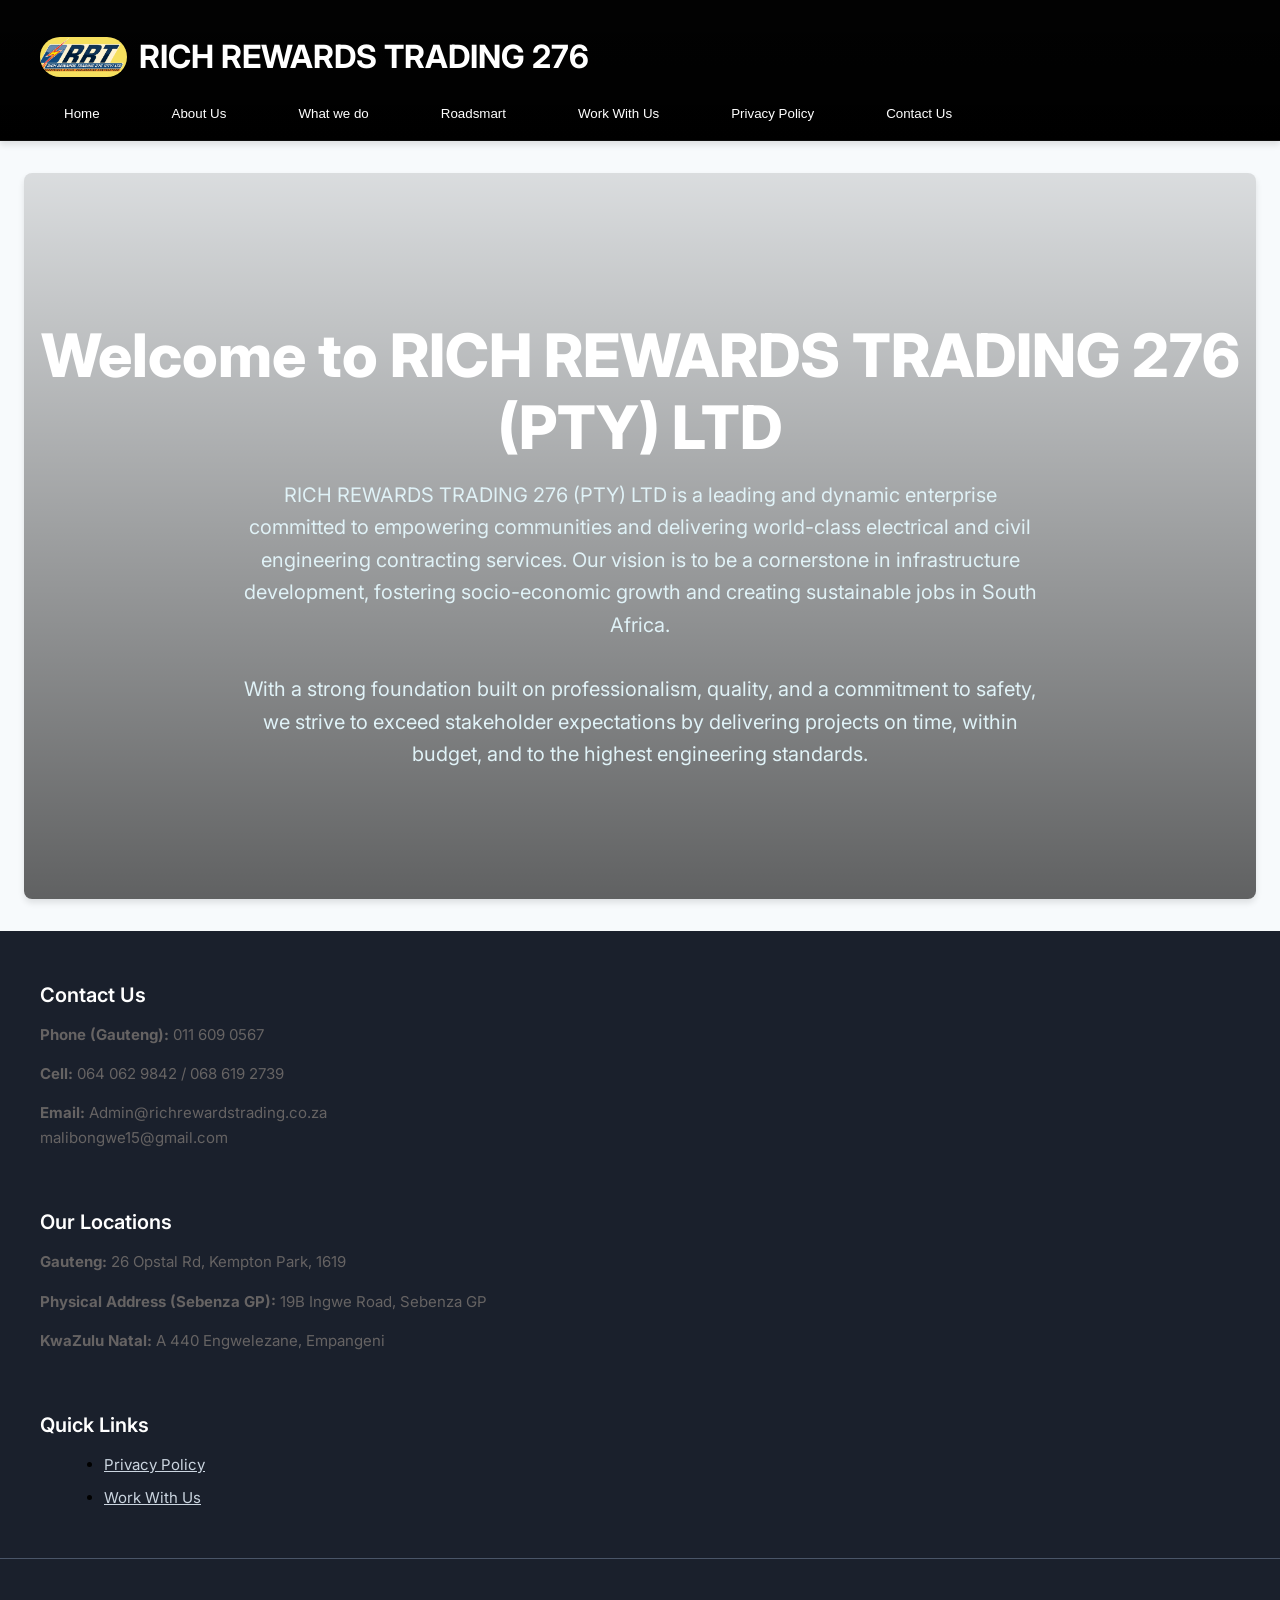
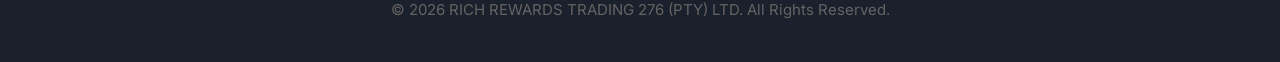
==== commit 612cc936: "Update index.html" ====
--- a/index.html
+++ b/index.html
@@ -413,1248 +413,3 @@
     </script>
 </body>
 </html>
-<!DOCTYPE html>
-<html lang="en">
-<head>
-    <meta charset="UTF-8">
-    <meta name="viewport" content="width=device-width, initial-scale=1.0">
-    <title>RICH REWARDS TRADING 276</title>
-    <!-- Google Fonts - Inter -->
-    <link href="https://fonts.googleapis.com/css2?family=Inter:wght@300;400;500;600;700;800;900&display=swap" rel="stylesheet">
-    <link rel="stylesheet" href="style.css">
-</head>
-<body>
-    <!-- Header -->
-    <header class="header">
-        <div class="container flex-container" style = "background-image: url('images/back.jpg'); background-size: cover; background-position: center;">
-            <div class="logo-container">
-                <img src="images/logo.png" alt="Company Logo" class="logo" style="max-height: 100px; width: auto;">
-                <h1 class="company-name"> RICH REWARDS TRADING 276 </h1>
-            </div>
-            <!-- Mobile Menu Button -->
-            <button id="mobile-menu-button" class="menu-button" aria-label="Toggle navigation menu">
-                <svg viewBox="0 0 24 24" fill="none" stroke="currentColor" xmlns="http://www.w3.org/2000/svg">
-                    <path stroke-linecap="round" stroke-linejoin="round" stroke-width="2" d="M4 6h16M4 12h16m-7 6h7"></path>
-                </svg>
-            </button>
-
-            <!-- Navigation Links (Desktop) -->
-            <nav class="nav-links">
-                <button onclick="showPage('home-page')">Home</button>
-                <button onclick="showPage('about-us-page')">About Us</button>
-                <button onclick="showPage('what-we-do-page')">What we do</button>
-                <button onclick="showPage('roadsmart-page')">Roadsmart</button>
-                <button onclick="showPage('work-with-us-page')">Work With Us</button>
-                <button onclick="showPage('privacy-policy-page')">Privacy Policy</button>
-                <button onclick="showPage('contact-us-page')">Contact Us</button>
-            </nav>
-        </div>
-
-        <!-- Mobile Navigation Menu -->
-        <div id="mobile-nav-menu" class="mobile-nav-menu">
-            <nav>
-                <button onclick="showPage('home-page'); toggleMobileMenu();">Home</button>
-                <button onclick="showPage('about-us-page'); toggleMobileMenu();">About Us</button>
-                <button onclick="showPage('what-we-do-page'); toggleMobileMenu();">What we do</button>
-                <button onclick="showPage('roadsmart-page'); toggleMobileMenu();">Roadsmart</button>
-                <button onclick="showPage('work-with-us-page'); toggleMobileMenu();">Work With Us</button>
-                <button onclick="showPage('privacy-policy-page'); toggleMobileMenu();">Privacy Policy</button>
-                <button onclick="showPage('contact-us-page'); toggleMobileMenu();">Contact Us</button>
-            </nav>
-        </div>
-    </header>
-
-    <!-- Main Content Area -->
-    <main>
-        <!-- Home Page -->
-        <div id="home-page" class="page-content active"style="background-image: url('images/back.jpg'); background-size: cover; background-position: center;">
-            <div class="hero-section container" >
-                <h2>Welcome to RICH REWARDS TRADING 276 (PTY) LTD</h2>
-                 <p>
-                    RICH REWARDS TRADING 276 (PTY) LTD is a leading and dynamic enterprise committed to empowering communities and delivering world-class electrical and civil engineering contracting services. Our vision is to be a cornerstone in infrastructure development, fostering socio-economic growth and creating sustainable jobs in South Africa.
-                </p>
-                <p>
-                    With a strong foundation built on professionalism, quality, and a commitment to safety, we strive to exceed stakeholder expectations by delivering projects on time, within budget, and to the highest engineering standards.
-                </p>
-            </div>
-                
-                
-        </div>
-        
-
-        <!-- About Us Page -->
-         <div>
-            <div id="about-us-page" class="page-content">
-                <section class="mb-8">
-                    <h3>Executive Summary</h3>
-                    <p>
-                        RICH REWARDS TRADING 276 (PTY) LTD envisions a future as a primary contracting and supplying enterprise across Civil, Electrical, Mechanical, Engineering, Mining, Logistics, Building, Construction, Security, Cleaning Services, Stationery, Educational materials and Pest Control. 
-                        Our core mission is to empower black youth in South Africa, contributing to sustainable socio-economic growth and creating more sustainable jobs for communities. We are committed to developing and capacitating local government-funded community development projects and fostering vibrant community initiatives.
-                    </p>
-                </section>
-
-                <section class="mb-8">
-                    <h3>Vision and Mission Statement</h3>
-                    <p class="mb-2">
-                        <strong>Our Vision:</strong> To be counted among the best contracting service providers, utilizing local authorities, municipalities, and building services, thereby maintaining and enhancing our leadership role in increasing our penetration and market share. This implies:
-                    </p>
-                    <ul>
-                        <li>Delighting stakeholders through uncompromised quality, on-time service delivery within budget, and high engineering standards.</li>
-                        <li>Conducting business ethically and professionally at all times.</li>
-                        <li>Attracting and retaining top technical management skills by creating a thriving work environment.</li>
-                        <li>Adopting a safe and environmentally friendly working culture.</li>
-                        <li>Building sustainable relationships with our stakeholders.</li>
-                        <li>Ensuring sustainable growth and profitability.</li>
-                        <li>Playing an active business and social role in assisting the government in meeting its millennium development goals.</li>
-                    </ul>
-                    <p class="mt-4">
-                        <strong>Our Mission:</strong> A world-class construction service that meets the needs of our valued customers. We embody teamwork, commitment, efficiency, and excellence in all our endeavors.
-                    </p>
-                </section>
-         </div>
-        
-
-           <!-- What we do Page -->
-          <div id="what-we-do-page" class="page-content">
-            <div class="services-background container">
-                <h2 class="text-white">What We Do: Our Core Business</h2>
-            </div>
-            <div class="page-section container">
-                <section class="mb-8">
-                    <h3>Civil Works</h3>
-                    <ul>
-                        <li>All Civil works (Water supply, Storm water Channelling, Sewerage and Drainage, Roads and Bridge construction etc).</li>
-                        <li>Road markings</li>
-                        <li>Fibre optic installations</li>
-                        <li>Road Drilling</li>
-                    </ul>
-                </section>
-
-                <section class="mb-8">
-                    <h3>Electrical Works</h3>
-                    <ul>
-                        <li>Electrical construction and commissioning;</li>
-                        <li>Service test repairs HT Breakers</li>
-                        <li>On site Transformer Purification;</li>
-                        <li>Underground cable fault location, Repairs, Jointing and Termination;</li>
-                        <li>VLF, TAN DELTA and all cable diagnostics</li>
-                        <li>Service connection and cuts offs;</li>
-                        <li>Maintenance and installation of high mast lighting;</li>
-                        <li>Streets lighting;</li>
-                        <li>Rural electrification;</li>
-                        <li>Building Services electrical reticulation and wiring;</li>
-                        <li>Substation and distribution Line construction;</li>
-                        <li>Switchgear and Cabling Installation;</li>
-                        <li>Installation & Termination of high Voltage Underground Cables;</li>
-                        <li>Electrical Repair and maintenance service;</li>
-                        <li>Bush clearing;</li>
-                        <li>Design and draughting of electrical networks;</li>
-                        <li>Traffic Light Installation and Maintenance;</li>
-                        <li>All general electric work.</li>
-                        <li>Telecommunication</li>
-                    </ul>
-                </section>
-
-                <section class="mb-8">
-                    <h3>Mining Works</h3>
-                    <ul>
-                        <li>Coal supply;</li>
-                        <li>Coal hauling</li>
-                        <li>Coal Processing;</li>
-                    </ul>
-                </section>
-
-                <section class="mb-8">
-                    <h3>General Building</h3>
-                    <ul>
-                        <li>All general building works, School, Hotel, Houses and roof thatching.</li>
-                        <li>Maintenance and renovation</li>
-                        <li>All Plumbing works</li>
-                        <li>Cleaning services</li>
-                        <li>Steel work structures and welding</li>
-                        <li>All Fencing</li>
-                    </ul>
-              
-            </div>
-        
-          <!-- 
-
-          <-- Roadsmart Page -->
-     <div id="roadsmart-page" class="page-content">
-            <div class="page-section container">
-                <h2>Roadsmart Solutions</h2>
-                <p class="mb-4">
-                    While "Roadsmart" isn't explicitly detailed in our company profile, RICH REWARDS TRADING 276 (PTY) LTD is deeply involved in civil works related to roads and infrastructure. Our expertise includes:
-                </p>
-                <ul>
-                    <li>Road and Bridge Construction</li>
-                    <li>Road Markings</li>
-                    <li>Storm Water Channelling</li>
-                    <li>Road Drilling</li>
-                    <li>Traffic Light Installation and Maintenance</li>
-                </ul>
-                <p>
-                 We are committed to delivering high-quality, durable, and safe road infrastructure solutions that contribute to efficient transportation networks. Our projects focus on innovation and sustainability to ensure long-term value for communities.
-                </p>
-                <div class="mt-8 text-center">
-                    <img src="https://placehold.co/600x300/e0f2f7/023047?text=Road+Construction" alt="Road Construction" class="w-full rounded-lg shadow-lg mx-auto" onerror="this.onerror=null;this.src='https://placehold.co/600x300/e0f2f7/023047?text=Image+Not+Available';">
-                    <p class="text-sm text-gray-500 mt-2">Building robust road networks for the future.</p>
-                </div>
-            </div>
-        </div>
-
-        <!-- Work With Us Page -->
-        <div id="work-with-us-page" class="page-content">
-            <div class="page-section container">
-                <h2>Work With Us</h2>
-                <p class="mb-4">
-                    RICH REWARDS TRADING 276 (PTY) LTD actively seeks partnerships and collaborations that align with our vision of empowering communities and delivering world-class engineering solutions. We believe in mutual value and increased capabilities through joint ventures.
-                </p>
-                <p class="mb-4">
-                    We are always on the lookout for talented individuals to join our team of experienced professionals. If you are passionate about civil or electrical engineering, committed to excellence, and thrive in a safe and environmentally friendly working culture, we encourage you to connect with us.
-                </p>
-                <p class="mb-6">
-                    Our work is acquired through open tenders and negotiated contracts, primarily serving the public sector, quasi-government entities, and private sectors. We foster relationships with other companies in both electrical construction and civil works, seeing competition as an opportunity for growth and collaboration.
-                </p>
-
-                <h3>Opportunities May Include:</h3>
-                <ul>
-                    <li>Subcontracting opportunities for specialized services.</li>
-                    <li>Joint ventures on medium to large-scale infrastructure projects.</li>
-                    <li>Employment for skilled technicians and management professionals.</li>
-                    <li>Collaborations on community development initiatives.</li>
-                </ul>
-
-                <p>
-                    If you are interested in partnering with us or exploring career opportunities, please reach out via our Contact Us page.
-                </p>
-            </div>
-        </div>
-
-       
-
-        <!-- Privacy Policy Page -->
-        <div id="privacy-policy-page" class="page-content">
-            <div class="page-section container">
-                <h2>Privacy Policy</h2>
-                <p class="mb-4">
-                    At RICH REWARDS TRADING 276 (PTY) LTD, we are committed to protecting your privacy. This policy outlines how we collect, use, and safeguard your personal information when you visit our website or interact with our services.
-                </p>
-
-                <h3>Information We Collect</h3>
-                <p class="mb-4">
-                    We may collect personal information such as your name, email address, phone number, and company details when you:
-                </p>
-                <ul>
-                    <li>Fill out a contact form.</li>
-                    <li>Subscribe to our newsletters or updates.</li>
-                    <li>Apply for employment or partnership opportunities.</li>
-                </ul>
-                <p class="mb-4">
-                    We also collect non-personal information, such as browser type, IP address, and pages visited, to improve our website's functionality and user experience.
-                </p>
-
-                <h3>How We Use Your Information</h3>
-                <p class="mb-4">
-                    Your information is used to:
-                </p>
-                <ul>
-                    <li>Respond to your inquiries and provide requested services.</li>
-                    <li>Improve our website and services.</li>
-                    <li>Send periodic emails regarding company news or relevant updates (if you opt-in).</li>
-                    <li>Process applications for jobs or partnerships.</li>
-                    <li>Maintain internal records and comply with legal obligations.</li>
-                </ul>
-
-                <h3>Data Security</h3>
-                <p class="mb-4">
-                    We implement a variety of security measures to maintain the safety of your personal information. Your data is stored in secure networks and is only accessible by a limited number of persons who have special access rights to such systems and are required to keep the information confidential.
-                </p>
-
-                <h3>Third-Party Disclosure</h3>
-                <p class="mb-4">
-                    We do not sell, trade, or otherwise transfer your personally identifiable information to outside parties without your consent, except for trusted third parties who assist us in operating our website, conducting our business, or servicing you, so long as those parties agree to keep this information confidential.
-                </p>
-
-                <h3>Your Consent</h3>
-                <p class="mb-4">
-                    By using our site, you consent to our privacy policy.
-                </p>
-
-                <h3>Changes to Our Privacy Policy</h3>
-                <p>
-                    We reserve the right to update this privacy policy at any time. Any changes will be posted on this page.
-                </p>
-            </div>
-        </div>
-
-        <!-- Contact Us Page -->
-        <div id="contact-us-page" class="page-content">
-            <div class="page-section container">
-                <h2>Contact Us</h2>
-                <p class="mb-4">
-                    We'd love to hear from you! Please find our contact details below.
-                </p>
-
-                <div class="grid-cols-1 grid-cols-md-2 gap-8 mb-8">
-                    <div class="p-6 bg-blue-50 rounded-lg shadow-sm">
-                        <h3>General Inquiries</h3>
-                        <p class="mb-2"><strong>Phone (Gauteng):</strong> 011 609 0567</p>
-                        <p class="mb-2"><strong>Cell:</strong> 064 062 9842 / 068 619 2739</p>
-                        <p class="mb-2"><strong>Email:</strong> <a href="mailto:Admin@richrewardstrading.co.za" class="text-blue-600" style="text-decoration: underline;">Admin@richrewardstrading.co.za</a></p>
-                        <p class="mb-2"><strong>Secondary Email:</strong> <a href="mailto:Admin@richrewardstrading.co.za" class="text-blue-600" style="text-decoration: underline;">malibongwe15@gmail.com</a></p>
-                        <p class="mt-4 text-gray-600">Contact Person: Ms Gcebile Treasure Nxumalo</p>
-                    </div>
-
-                    <div class="p-6 bg-blue-50 rounded-lg shadow-sm">
-                        <h3>Our Locations</h3>
-                        <p class="mb-2"><strong>Gauteng Office:</strong> 26 Opstal Rd, Kempton Park, 1619</p>
-                        <p class="mb-2"><strong>Sebenza GP Office:</strong> 19B Ingwe Road, Sebenza GP</p>
-                        <p class="mb-2"><strong>KwaZulu Natal Office:</strong> A 440 Engwelezane, Empangeni</p>
-                    </div>
-                </div>
-
-                <section class="mb-8">
-                    <h3>Send Us a Message</h3>
-                    <form class="space-y-4">
-                        <div>
-                            <label for="contact-name" class="form-label">Name:</label>
-                            <input type="text" id="contact-name" name="name" class="form-input" required />
-                        </div>
-                        <div>
-                            <label for="contact-email" class="form-label">Email:</label>
-                            <input type="email" id="contact-email" name="email" class="form-input" required />
-                        </div>
-                        <div>
-                            <label for="contact-subject" class="form-label">Subject:</label>
-                            <input type="text" id="contact-subject" name="subject" class="form-input" />
-                        </div>
-                        <div>
-                            <label for="contact-message" class="form-label">Message:</label>
-                            <textarea id="contact-message" name="message" rows="5" class="form-input" required></textarea>
-                        </div>
-                        <button
-                            type="submit"
-                            class="btn-primary"
-                            style="padding: 0.5rem 1.5rem; border-radius: 9999px; font-weight: bold; background-color: #3182ce; color: white;"
-                        >
-                            Send Message
-                        </button>
-                    </form>
-                </section>
-
-                <section class="mt-8">
-                    <h3>Find Us on the Map</h3>
-                    <div class="aspect-w-16 aspect-h-9 w-full rounded-lg overflow-hidden shadow-md">
-                        <iframe
-                            title="Google Map Location"
-                            src="https://www.google.com/maps/embed?pb=!1m18!1m12!1m3!1d3587.8963384507025!2d28.23236731504958!3d-26.06945898348888!2m3!1f0!2f0!3f0!3m2!1i1024!2i768!4f13.1!3m3!1m2!1s0x1e956e1b7e4f3a7f%3A0xf6f6f6f6f6f6f6f6!2sKempton%20Park%2C%201619!5e0!3m2!1sen!2sza!4v1678888888888!5m2!1sen!2sza"
-                            width="100%"
-                            height="450"
-                            style="border:0;"
-                            allowfullscreen=""
-                            loading="lazy"
-                            referrerpolicy="no-referrer-when-downgrade"
-                        ></iframe>
-                    </div>
-                </section>
-            </div>
-        </div>
-    </main>
-
-    <!-- Footer -->
-    <footer class="footer">
-        <div class="container grid-cols-1 grid-cols-md-3 gap-8">
-            <div>
-                <h3>Contact Us</h3>
-                <p><strong>Phone (Gauteng):</strong> 011 609 0567</p>
-                <p><strong>Cell:</strong> 064 062 9842 / 068 619 2739</p>
-                
-                <p><strong>Email:</strong> Admin@richrewardstrading.co.za
-                    <br/> malibongwe15@gmail.com</p>
-            </div>
-
-            <div>
-                <h3>Our Locations</h3>
-                
-                <p><strong>Gauteng:</strong> 26 Opstal Rd, Kempton Park, 1619</p>
-                <p><strong>Physical Address (Sebenza GP):</strong> 19B Ingwe Road, Sebenza GP</p>
-                <p><strong>KwaZulu Natal:</strong> A 440 Engwelezane, Empangeni</p>
-            </div>
-
-            <div>
-                <h3>Quick Links</h3>
-                <ul>
-                    <li><a href="#" onclick="showPage('privacy-policy-page'); return false;">Privacy Policy</a></li>
-                    <li><a href="#" onclick="showPage('work-with-us-page'); return false;">Work With Us</a></li>
-                
-                </ul>
-            </div>
-        </div>
-        <div class="footer-bottom">
-            <p>&copy; <span id="current-year"></span> RICH REWARDS TRADING 276 (PTY) LTD. All Rights Reserved.</p>
-        </div>
-    </footer>
-
-    <script>
-        document.addEventListener('DOMContentLoaded', () => {
-            // Set current year in footer
-            document.getElementById('current-year').textContent = new Date().getFullYear();
-
-            // Page navigation logic
-            const pages = document.querySelectorAll('.page-content');
-            window.showPage = (pageId) => {
-                // Remove the 'active' class from all pages
-                pages.forEach(page => {
-                    page.classList.remove('active');
-                });
-
-                // Add the 'active' class to the selected page
-                const selectedPage = document.getElementById(pageId);
-                if (selectedPage) {
-                    selectedPage.classList.add('active');
-                }
-
-                // Scroll to the top of the page
-                window.scrollTo({ top: 0, behavior: 'smooth' });
-
-                // Close the mobile menu if it's open
-                const mobileMenu = document.getElementById('mobile-nav-menu');
-                if (mobileMenu.style.display === 'block') {
-                    toggleMobileMenu();
-                }
-            };
-        });
-    </script>
-</body>
-</html>
-<!DOCTYPE html>
-<html lang="en">
-<head>
-    <meta charset="UTF-8">
-    <meta name="viewport" content="width=device-width, initial-scale=1.0">
-    <title>RICH REWARDS TRADING 276</title>
-    <!-- Google Fonts - Inter -->
-    <link href="https://fonts.googleapis.com/css2?family=Inter:wght@300;400;500;600;700;800;900&display=swap" rel="stylesheet">
-    <link rel="stylesheet" href="style.css">
-</head>
-<body>
-    <!-- Header -->
-    <header class="header">
-        <div class="container flex-container" style = "background-image: url('images/back.jpg'); background-size: cover; background-position: center;">
-            <div class="logo-container">
-                <img src="images/logo.png" alt="Company Logo" class="logo" style="max-height: 100px; width: auto;">
-                <h1 class="company-name"> RICH REWARDS TRADING 276 </h1>
-            </div>
-            <!-- Mobile Menu Button -->
-            <button id="mobile-menu-button" class="menu-button" aria-label="Toggle navigation menu">
-                <svg viewBox="0 0 24 24" fill="none" stroke="currentColor" xmlns="http://www.w3.org/2000/svg">
-                    <path stroke-linecap="round" stroke-linejoin="round" stroke-width="2" d="M4 6h16M4 12h16m-7 6h7"></path>
-                </svg>
-            </button>
-
-            <!-- Navigation Links (Desktop) -->
-            <nav class="nav-links">
-                <button onclick="showPage('home-page')">Home</button>
-                <button onclick="showPage('about-us-page')">About Us</button>
-                <button onclick="showPage('what-we-do-page')">What we do</button>
-                <button onclick="showPage('roadsmart-page')">Roadsmart</button>
-                <button onclick="showPage('work-with-us-page')">Work With Us</button>
-                <button onclick="showPage('privacy-policy-page')">Privacy Policy</button>
-                <button onclick="showPage('contact-us-page')">Contact Us</button>
-            </nav>
-        </div>
-
-        <!-- Mobile Navigation Menu -->
-        <div id="mobile-nav-menu" class="mobile-nav-menu">
-            <nav>
-                <button onclick="showPage('home-page'); toggleMobileMenu();">Home</button>
-                <button onclick="showPage('about-us-page'); toggleMobileMenu();">About Us</button>
-                <button onclick="showPage('what-we-do-page'); toggleMobileMenu();">What we do</button>
-                <button onclick="showPage('roadsmart-page'); toggleMobileMenu();">Roadsmart</button>
-                <button onclick="showPage('work-with-us-page'); toggleMobileMenu();">Work With Us</button>
-                <button onclick="showPage('privacy-policy-page'); toggleMobileMenu();">Privacy Policy</button>
-                <button onclick="showPage('contact-us-page'); toggleMobileMenu();">Contact Us</button>
-            </nav>
-        </div>
-    </header>
-
-    <!-- Main Content Area -->
-    <main>
-        <!-- Home Page -->
-        <div id="home-page" class="page-content active"style="background-image: url('images/back.jpg'); background-size: cover; background-position: center;">
-            <div class="hero-section container" >
-                <h2>Welcome to RICH REWARDS TRADING 276 (PTY) LTD</h2>
-                 <p>
-                    RICH REWARDS TRADING 276 (PTY) LTD is a leading and dynamic enterprise committed to empowering communities and delivering world-class electrical and civil engineering contracting services. Our vision is to be a cornerstone in infrastructure development, fostering socio-economic growth and creating sustainable jobs in South Africa.
-                </p>
-                <p>
-                    With a strong foundation built on professionalism, quality, and a commitment to safety, we strive to exceed stakeholder expectations by delivering projects on time, within budget, and to the highest engineering standards.
-                </p>
-            </div>
-                
-                
-        </div>
-        
-
-        <!-- About Us Page -->
-         <div>
-            <div id="about-us-page" class="page-content">
-                <section class="mb-8">
-                    <h3>Executive Summary</h3>
-                    <p>
-                        RICH REWARDS TRADING 276 (PTY) LTD envisions a future as a primary contracting and supplying enterprise across Civil, Electrical, Mechanical, Engineering, Mining, Logistics, Building, Construction, Security, Cleaning Services, Stationery, Educational materials and Pest Control. 
-                        Our core mission is to empower black youth in South Africa, contributing to sustainable socio-economic growth and creating more sustainable jobs for communities. We are committed to developing and capacitating local government-funded community development projects and fostering vibrant community initiatives.
-                    </p>
-                </section>
-
-                <section class="mb-8">
-                    <h3>Vision and Mission Statement</h3>
-                    <p class="mb-2">
-                        <strong>Our Vision:</strong> To be counted among the best contracting service providers, utilizing local authorities, municipalities, and building services, thereby maintaining and enhancing our leadership role in increasing our penetration and market share. This implies:
-                    </p>
-                    <ul>
-                        <li>Delighting stakeholders through uncompromised quality, on-time service delivery within budget, and high engineering standards.</li>
-                        <li>Conducting business ethically and professionally at all times.</li>
-                        <li>Attracting and retaining top technical management skills by creating a thriving work environment.</li>
-                        <li>Adopting a safe and environmentally friendly working culture.</li>
-                        <li>Building sustainable relationships with our stakeholders.</li>
-                        <li>Ensuring sustainable growth and profitability.</li>
-                        <li>Playing an active business and social role in assisting the government in meeting its millennium development goals.</li>
-                    </ul>
-                    <p class="mt-4">
-                        <strong>Our Mission:</strong> A world-class construction service that meets the needs of our valued customers. We embody teamwork, commitment, efficiency, and excellence in all our endeavors.
-                    </p>
-                </section>
-         </div>
-        
-
-           <!-- What we do Page -->
-          <div id="what-we-do-page" class="page-content">
-            <div class="services-background container">
-                <h2 class="text-white">What We Do: Our Core Business</h2>
-            </div>
-            <div class="page-section container">
-                <section class="mb-8">
-                    <h3>Civil Works</h3>
-                    <ul>
-                        <li>All Civil works (Water supply, Storm water Channelling, Sewerage and Drainage, Roads and Bridge construction etc).</li>
-                        <li>Road markings</li>
-                        <li>Fibre optic installations</li>
-                        <li>Road Drilling</li>
-                    </ul>
-                </section>
-
-                <section class="mb-8">
-                    <h3>Electrical Works</h3>
-                    <ul>
-                        <li>Electrical construction and commissioning;</li>
-                        <li>Service test repairs HT Breakers</li>
-                        <li>On site Transformer Purification;</li>
-                        <li>Underground cable fault location, Repairs, Jointing and Termination;</li>
-                        <li>VLF, TAN DELTA and all cable diagnostics</li>
-                        <li>Service connection and cuts offs;</li>
-                        <li>Maintenance and installation of high mast lighting;</li>
-                        <li>Streets lighting;</li>
-                        <li>Rural electrification;</li>
-                        <li>Building Services electrical reticulation and wiring;</li>
-                        <li>Substation and distribution Line construction;</li>
-                        <li>Switchgear and Cabling Installation;</li>
-                        <li>Installation & Termination of high Voltage Underground Cables;</li>
-                        <li>Electrical Repair and maintenance service;</li>
-                        <li>Bush clearing;</li>
-                        <li>Design and draughting of electrical networks;</li>
-                        <li>Traffic Light Installation and Maintenance;</li>
-                        <li>All general electric work.</li>
-                        <li>Telecommunication</li>
-                    </ul>
-                </section>
-
-                <section class="mb-8">
-                    <h3>Mining Works</h3>
-                    <ul>
-                        <li>Coal supply;</li>
-                        <li>Coal hauling</li>
-                        <li>Coal Processing;</li>
-                    </ul>
-                </section>
-
-                <section class="mb-8">
-                    <h3>General Building</h3>
-                    <ul>
-                        <li>All general building works, School, Hotel, Houses and roof thatching.</li>
-                        <li>Maintenance and renovation</li>
-                        <li>All Plumbing works</li>
-                        <li>Cleaning services</li>
-                        <li>Steel work structures and welding</li>
-                        <li>All Fencing</li>
-                    </ul>
-              
-            </div>
-        
-          <!-- 
-
-          <-- Roadsmart Page -->
-     <div id="roadsmart-page" class="page-content">
-            <div class="page-section container">
-                <h2>Roadsmart Solutions</h2>
-                <p class="mb-4">
-                    While "Roadsmart" isn't explicitly detailed in our company profile, RICH REWARDS TRADING 276 (PTY) LTD is deeply involved in civil works related to roads and infrastructure. Our expertise includes:
-                </p>
-                <ul>
-                    <li>Road and Bridge Construction</li>
-                    <li>Road Markings</li>
-                    <li>Storm Water Channelling</li>
-                    <li>Road Drilling</li>
-                    <li>Traffic Light Installation and Maintenance</li>
-                </ul>
-                <p>
-                 We are committed to delivering high-quality, durable, and safe road infrastructure solutions that contribute to efficient transportation networks. Our projects focus on innovation and sustainability to ensure long-term value for communities.
-                </p>
-                <div class="mt-8 text-center">
-                    <img src="https://placehold.co/600x300/e0f2f7/023047?text=Road+Construction" alt="Road Construction" class="w-full rounded-lg shadow-lg mx-auto" onerror="this.onerror=null;this.src='https://placehold.co/600x300/e0f2f7/023047?text=Image+Not+Available';">
-                    <p class="text-sm text-gray-500 mt-2">Building robust road networks for the future.</p>
-                </div>
-            </div>
-        </div>
-
-        <!-- Work With Us Page -->
-        <div id="work-with-us-page" class="page-content">
-            <div class="page-section container">
-                <h2>Work With Us</h2>
-                <p class="mb-4">
-                    RICH REWARDS TRADING 276 (PTY) LTD actively seeks partnerships and collaborations that align with our vision of empowering communities and delivering world-class engineering solutions. We believe in mutual value and increased capabilities through joint ventures.
-                </p>
-                <p class="mb-4">
-                    We are always on the lookout for talented individuals to join our team of experienced professionals. If you are passionate about civil or electrical engineering, committed to excellence, and thrive in a safe and environmentally friendly working culture, we encourage you to connect with us.
-                </p>
-                <p class="mb-6">
-                    Our work is acquired through open tenders and negotiated contracts, primarily serving the public sector, quasi-government entities, and private sectors. We foster relationships with other companies in both electrical construction and civil works, seeing competition as an opportunity for growth and collaboration.
-                </p>
-
-                <h3>Opportunities May Include:</h3>
-                <ul>
-                    <li>Subcontracting opportunities for specialized services.</li>
-                    <li>Joint ventures on medium to large-scale infrastructure projects.</li>
-                    <li>Employment for skilled technicians and management professionals.</li>
-                    <li>Collaborations on community development initiatives.</li>
-                </ul>
-
-                <p>
-                    If you are interested in partnering with us or exploring career opportunities, please reach out via our Contact Us page.
-                </p>
-            </div>
-        </div>
-
-       
-
-        <!-- Privacy Policy Page -->
-        <div id="privacy-policy-page" class="page-content">
-            <div class="page-section container">
-                <h2>Privacy Policy</h2>
-                <p class="mb-4">
-                    At RICH REWARDS TRADING 276 (PTY) LTD, we are committed to protecting your privacy. This policy outlines how we collect, use, and safeguard your personal information when you visit our website or interact with our services.
-                </p>
-
-                <h3>Information We Collect</h3>
-                <p class="mb-4">
-                    We may collect personal information such as your name, email address, phone number, and company details when you:
-                </p>
-                <ul>
-                    <li>Fill out a contact form.</li>
-                    <li>Subscribe to our newsletters or updates.</li>
-                    <li>Apply for employment or partnership opportunities.</li>
-                </ul>
-                <p class="mb-4">
-                    We also collect non-personal information, such as browser type, IP address, and pages visited, to improve our website's functionality and user experience.
-                </p>
-
-                <h3>How We Use Your Information</h3>
-                <p class="mb-4">
-                    Your information is used to:
-                </p>
-                <ul>
-                    <li>Respond to your inquiries and provide requested services.</li>
-                    <li>Improve our website and services.</li>
-                    <li>Send periodic emails regarding company news or relevant updates (if you opt-in).</li>
-                    <li>Process applications for jobs or partnerships.</li>
-                    <li>Maintain internal records and comply with legal obligations.</li>
-                </ul>
-
-                <h3>Data Security</h3>
-                <p class="mb-4">
-                    We implement a variety of security measures to maintain the safety of your personal information. Your data is stored in secure networks and is only accessible by a limited number of persons who have special access rights to such systems and are required to keep the information confidential.
-                </p>
-
-                <h3>Third-Party Disclosure</h3>
-                <p class="mb-4">
-                    We do not sell, trade, or otherwise transfer your personally identifiable information to outside parties without your consent, except for trusted third parties who assist us in operating our website, conducting our business, or servicing you, so long as those parties agree to keep this information confidential.
-                </p>
-
-                <h3>Your Consent</h3>
-                <p class="mb-4">
-                    By using our site, you consent to our privacy policy.
-                </p>
-
-                <h3>Changes to Our Privacy Policy</h3>
-                <p>
-                    We reserve the right to update this privacy policy at any time. Any changes will be posted on this page.
-                </p>
-            </div>
-        </div>
-
-        <!-- Contact Us Page -->
-        <div id="contact-us-page" class="page-content">
-            <div class="page-section container">
-                <h2>Contact Us</h2>
-                <p class="mb-4">
-                    We'd love to hear from you! Please find our contact details below.
-                </p>
-
-                <div class="grid-cols-1 grid-cols-md-2 gap-8 mb-8">
-                    <div class="p-6 bg-blue-50 rounded-lg shadow-sm">
-                        <h3>General Inquiries</h3>
-                        <p class="mb-2"><strong>Phone (Gauteng):</strong> 011 609 0567</p>
-                        <p class="mb-2"><strong>Cell:</strong> 064 062 9842 / 068 619 2739</p>
-                        <p class="mb-2"><strong>Email:</strong> <a href="mailto:Admin@richrewardstrading.co.za" class="text-blue-600" style="text-decoration: underline;">Admin@richrewardstrading.co.za</a></p>
-                        <p class="mb-2"><strong>Secondary Email:</strong> <a href="mailto:Admin@richrewardstrading.co.za" class="text-blue-600" style="text-decoration: underline;">malibongwe15@gmail.com</a></p>
-                        <p class="mt-4 text-gray-600">Contact Person: Ms Gcebile Treasure Nxumalo</p>
-                    </div>
-
-                    <div class="p-6 bg-blue-50 rounded-lg shadow-sm">
-                        <h3>Our Locations</h3>
-                        <p class="mb-2"><strong>Gauteng Office:</strong> 26 Opstal Rd, Kempton Park, 1619</p>
-                        <p class="mb-2"><strong>Sebenza GP Office:</strong> 19B Ingwe Road, Sebenza GP</p>
-                        <p class="mb-2"><strong>KwaZulu Natal Office:</strong> A 440 Engwelezane, Empangeni</p>
-                    </div>
-                </div>
-
-                <section class="mb-8">
-                    <h3>Send Us a Message</h3>
-                    <form class="space-y-4">
-                        <div>
-                            <label for="contact-name" class="form-label">Name:</label>
-                            <input type="text" id="contact-name" name="name" class="form-input" required />
-                        </div>
-                        <div>
-                            <label for="contact-email" class="form-label">Email:</label>
-                            <input type="email" id="contact-email" name="email" class="form-input" required />
-                        </div>
-                        <div>
-                            <label for="contact-subject" class="form-label">Subject:</label>
-                            <input type="text" id="contact-subject" name="subject" class="form-input" />
-                        </div>
-                        <div>
-                            <label for="contact-message" class="form-label">Message:</label>
-                            <textarea id="contact-message" name="message" rows="5" class="form-input" required></textarea>
-                        </div>
-                        <button
-                            type="submit"
-                            class="btn-primary"
-                            style="padding: 0.5rem 1.5rem; border-radius: 9999px; font-weight: bold; background-color: #3182ce; color: white;"
-                        >
-                            Send Message
-                        </button>
-                    </form>
-                </section>
-
-                <section class="mt-8">
-                    <h3>Find Us on the Map</h3>
-                    <div class="aspect-w-16 aspect-h-9 w-full rounded-lg overflow-hidden shadow-md">
-                        <iframe
-                            title="Google Map Location"
-                            src="https://www.google.com/maps/embed?pb=!1m18!1m12!1m3!1d3587.8963384507025!2d28.23236731504958!3d-26.06945898348888!2m3!1f0!2f0!3f0!3m2!1i1024!2i768!4f13.1!3m3!1m2!1s0x1e956e1b7e4f3a7f%3A0xf6f6f6f6f6f6f6f6!2sKempton%20Park%2C%201619!5e0!3m2!1sen!2sza!4v1678888888888!5m2!1sen!2sza"
-                            width="100%"
-                            height="450"
-                            style="border:0;"
-                            allowfullscreen=""
-                            loading="lazy"
-                            referrerpolicy="no-referrer-when-downgrade"
-                        ></iframe>
-                    </div>
-                </section>
-            </div>
-        </div>
-    </main>
-
-    <!-- Footer -->
-    <footer class="footer">
-        <div class="container grid-cols-1 grid-cols-md-3 gap-8">
-            <div>
-                <h3>Contact Us</h3>
-                <p><strong>Phone (Gauteng):</strong> 011 609 0567</p>
-                <p><strong>Cell:</strong> 064 062 9842 / 068 619 2739</p>
-                
-                <p><strong>Email:</strong> Admin@richrewardstrading.co.za
-                    <br/> malibongwe15@gmail.com</p>
-            </div>
-
-            <div>
-                <h3>Our Locations</h3>
-                
-                <p><strong>Gauteng:</strong> 26 Opstal Rd, Kempton Park, 1619</p>
-                <p><strong>Physical Address (Sebenza GP):</strong> 19B Ingwe Road, Sebenza GP</p>
-                <p><strong>KwaZulu Natal:</strong> A 440 Engwelezane, Empangeni</p>
-            </div>
-
-            <div>
-                <h3>Quick Links</h3>
-                <ul>
-                    <li><a href="#" onclick="showPage('privacy-policy-page'); return false;">Privacy Policy</a></li>
-                    <li><a href="#" onclick="showPage('work-with-us-page'); return false;">Work With Us</a></li>
-                
-                </ul>
-            </div>
-        </div>
-        <div class="footer-bottom">
-            <p>&copy; <span id="current-year"></span> RICH REWARDS TRADING 276 (PTY) LTD. All Rights Reserved.</p>
-        </div>
-    </footer>
-
-    <script>
-        document.addEventListener('DOMContentLoaded', () => {
-            // Set current year in footer
-            document.getElementById('current-year').textContent = new Date().getFullYear();
-
-            // Page navigation logic
-            const pages = document.querySelectorAll('.page-content');
-            window.showPage = (pageId) => {
-                // Remove the 'active' class from all pages
-                pages.forEach(page => {
-                    page.classList.remove('active');
-                });
-
-                // Add the 'active' class to the selected page
-                const selectedPage = document.getElementById(pageId);
-                if (selectedPage) {
-                    selectedPage.classList.add('active');
-                }
-
-                // Scroll to the top of the page
-                window.scrollTo({ top: 0, behavior: 'smooth' });
-
-                // Close the mobile menu if it's open
-                const mobileMenu = document.getElementById('mobile-nav-menu');
-                if (mobileMenu.style.display === 'block') {
-                    toggleMobileMenu();
-                }
-            };
-        });
-    </script>
-</body>
-</html>
-<!DOCTYPE html>
-<html lang="en">
-<head>
-    <meta charset="UTF-8">
-    <meta name="viewport" content="width=device-width, initial-scale=1.0">
-    <title>RICH REWARDS TRADING 276</title>
-    <!-- Google Fonts - Inter -->
-    <link href="https://fonts.googleapis.com/css2?family=Inter:wght@300;400;500;600;700;800;900&display=swap" rel="stylesheet">
-    <link rel="stylesheet" href="style.css">
-</head>
-<body>
-    <!-- Header -->
-    <header class="header">
-        <div class="container flex-container" style = "background-image: url('images/back.jpg'); background-size: cover; background-position: center;">
-            <div class="logo-container">
-                <img src="images/logo.png" alt="Company Logo" class="logo" style="max-height: 100px; width: auto;">
-                <h1 class="company-name"> RICH REWARDS TRADING 276 </h1>
-            </div>
-            <!-- Mobile Menu Button -->
-            <button id="mobile-menu-button" class="menu-button" aria-label="Toggle navigation menu">
-                <svg viewBox="0 0 24 24" fill="none" stroke="currentColor" xmlns="http://www.w3.org/2000/svg">
-                    <path stroke-linecap="round" stroke-linejoin="round" stroke-width="2" d="M4 6h16M4 12h16m-7 6h7"></path>
-                </svg>
-            </button>
-
-            <!-- Navigation Links (Desktop) -->
-            <nav class="nav-links">
-                <button onclick="showPage('home-page')">Home</button>
-                <button onclick="showPage('about-us-page')">About Us</button>
-                <button onclick="showPage('what-we-do-page')">What we do</button>
-                <button onclick="showPage('roadsmart-page')">Roadsmart</button>
-                <button onclick="showPage('work-with-us-page')">Work With Us</button>
-                <button onclick="showPage('privacy-policy-page')">Privacy Policy</button>
-                <button onclick="showPage('contact-us-page')">Contact Us</button>
-            </nav>
-        </div>
-
-        <!-- Mobile Navigation Menu -->
-        <div id="mobile-nav-menu" class="mobile-nav-menu">
-            <nav>
-                <button onclick="showPage('home-page'); toggleMobileMenu();">Home</button>
-                <button onclick="showPage('about-us-page'); toggleMobileMenu();">About Us</button>
-                <button onclick="showPage('what-we-do-page'); toggleMobileMenu();">What we do</button>
-                <button onclick="showPage('roadsmart-page'); toggleMobileMenu();">Roadsmart</button>
-                <button onclick="showPage('work-with-us-page'); toggleMobileMenu();">Work With Us</button>
-                <button onclick="showPage('privacy-policy-page'); toggleMobileMenu();">Privacy Policy</button>
-                <button onclick="showPage('contact-us-page'); toggleMobileMenu();">Contact Us</button>
-            </nav>
-        </div>
-    </header>
-
-    <!-- Main Content Area -->
-    <main>
-        <!-- Home Page -->
-        <div id="home-page" class="page-content active"style="background-image: url('images/back.jpg'); background-size: cover; background-position: center;">
-            <div class="hero-section container" >
-                <h2>Welcome to RICH REWARDS TRADING 276 (PTY) LTD</h2>
-                 <p>
-                    RICH REWARDS TRADING 276 (PTY) LTD is a leading and dynamic enterprise committed to empowering communities and delivering world-class electrical and civil engineering contracting services. Our vision is to be a cornerstone in infrastructure development, fostering socio-economic growth and creating sustainable jobs in South Africa.
-                </p>
-                <p>
-                    With a strong foundation built on professionalism, quality, and a commitment to safety, we strive to exceed stakeholder expectations by delivering projects on time, within budget, and to the highest engineering standards.
-                </p>
-            </div>
-                
-                
-        </div>
-        
-
-        <!-- About Us Page -->
-         <div>
-            <div id="about-us-page" class="page-content">
-                <section class="mb-8">
-                    <h3>Executive Summary</h3>
-                    <p>
-                        RICH REWARDS TRADING 276 (PTY) LTD envisions a future as a primary contracting and supplying enterprise across Civil, Electrical, Mechanical, Engineering, Mining, Logistics, Building, Construction, Security, Cleaning Services, Stationery, Educational materials and Pest Control. 
-                        Our core mission is to empower black youth in South Africa, contributing to sustainable socio-economic growth and creating more sustainable jobs for communities. We are committed to developing and capacitating local government-funded community development projects and fostering vibrant community initiatives.
-                    </p>
-                </section>
-
-                <section class="mb-8">
-                    <h3>Vision and Mission Statement</h3>
-                    <p class="mb-2">
-                        <strong>Our Vision:</strong> To be counted among the best contracting service providers, utilizing local authorities, municipalities, and building services, thereby maintaining and enhancing our leadership role in increasing our penetration and market share. This implies:
-                    </p>
-                    <ul>
-                        <li>Delighting stakeholders through uncompromised quality, on-time service delivery within budget, and high engineering standards.</li>
-                        <li>Conducting business ethically and professionally at all times.</li>
-                        <li>Attracting and retaining top technical management skills by creating a thriving work environment.</li>
-                        <li>Adopting a safe and environmentally friendly working culture.</li>
-                        <li>Building sustainable relationships with our stakeholders.</li>
-                        <li>Ensuring sustainable growth and profitability.</li>
-                        <li>Playing an active business and social role in assisting the government in meeting its millennium development goals.</li>
-                    </ul>
-                    <p class="mt-4">
-                        <strong>Our Mission:</strong> A world-class construction service that meets the needs of our valued customers. We embody teamwork, commitment, efficiency, and excellence in all our endeavors.
-                    </p>
-                </section>
-         </div>
-        
-
-           <!-- What we do Page -->
-          <div id="what-we-do-page" class="page-content">
-            <div class="services-background container">
-                <h2 class="text-white">What We Do: Our Core Business</h2>
-            </div>
-            <div class="page-section container">
-                <section class="mb-8">
-                    <h3>Civil Works</h3>
-                    <ul>
-                        <li>All Civil works (Water supply, Storm water Channelling, Sewerage and Drainage, Roads and Bridge construction etc).</li>
-                        <li>Road markings</li>
-                        <li>Fibre optic installations</li>
-                        <li>Road Drilling</li>
-                    </ul>
-                </section>
-
-                <section class="mb-8">
-                    <h3>Electrical Works</h3>
-                    <ul>
-                        <li>Electrical construction and commissioning;</li>
-                        <li>Service test repairs HT Breakers</li>
-                        <li>On site Transformer Purification;</li>
-                        <li>Underground cable fault location, Repairs, Jointing and Termination;</li>
-                        <li>VLF, TAN DELTA and all cable diagnostics</li>
-                        <li>Service connection and cuts offs;</li>
-                        <li>Maintenance and installation of high mast lighting;</li>
-                        <li>Streets lighting;</li>
-                        <li>Rural electrification;</li>
-                        <li>Building Services electrical reticulation and wiring;</li>
-                        <li>Substation and distribution Line construction;</li>
-                        <li>Switchgear and Cabling Installation;</li>
-                        <li>Installation & Termination of high Voltage Underground Cables;</li>
-                        <li>Electrical Repair and maintenance service;</li>
-                        <li>Bush clearing;</li>
-                        <li>Design and draughting of electrical networks;</li>
-                        <li>Traffic Light Installation and Maintenance;</li>
-                        <li>All general electric work.</li>
-                        <li>Telecommunication</li>
-                    </ul>
-                </section>
-
-                <section class="mb-8">
-                    <h3>Mining Works</h3>
-                    <ul>
-                        <li>Coal supply;</li>
-                        <li>Coal hauling</li>
-                        <li>Coal Processing;</li>
-                    </ul>
-                </section>
-
-                <section class="mb-8">
-                    <h3>General Building</h3>
-                    <ul>
-                        <li>All general building works, School, Hotel, Houses and roof thatching.</li>
-                        <li>Maintenance and renovation</li>
-                        <li>All Plumbing works</li>
-                        <li>Cleaning services</li>
-                        <li>Steel work structures and welding</li>
-                        <li>All Fencing</li>
-                    </ul>
-              
-            </div>
-        
-          <!-- 
-
-          <-- Roadsmart Page -->
-     <div id="roadsmart-page" class="page-content">
-            <div class="page-section container">
-                <h2>Roadsmart Solutions</h2>
-                <p class="mb-4">
-                    While "Roadsmart" isn't explicitly detailed in our company profile, RICH REWARDS TRADING 276 (PTY) LTD is deeply involved in civil works related to roads and infrastructure. Our expertise includes:
-                </p>
-                <ul>
-                    <li>Road and Bridge Construction</li>
-                    <li>Road Markings</li>
-                    <li>Storm Water Channelling</li>
-                    <li>Road Drilling</li>
-                    <li>Traffic Light Installation and Maintenance</li>
-                </ul>
-                <p>
-                 We are committed to delivering high-quality, durable, and safe road infrastructure solutions that contribute to efficient transportation networks. Our projects focus on innovation and sustainability to ensure long-term value for communities.
-                </p>
-                <div class="mt-8 text-center">
-                    <img src="https://placehold.co/600x300/e0f2f7/023047?text=Road+Construction" alt="Road Construction" class="w-full rounded-lg shadow-lg mx-auto" onerror="this.onerror=null;this.src='https://placehold.co/600x300/e0f2f7/023047?text=Image+Not+Available';">
-                    <p class="text-sm text-gray-500 mt-2">Building robust road networks for the future.</p>
-                </div>
-            </div>
-        </div>
-
-        <!-- Work With Us Page -->
-        <div id="work-with-us-page" class="page-content">
-            <div class="page-section container">
-                <h2>Work With Us</h2>
-                <p class="mb-4">
-                    RICH REWARDS TRADING 276 (PTY) LTD actively seeks partnerships and collaborations that align with our vision of empowering communities and delivering world-class engineering solutions. We believe in mutual value and increased capabilities through joint ventures.
-                </p>
-                <p class="mb-4">
-                    We are always on the lookout for talented individuals to join our team of experienced professionals. If you are passionate about civil or electrical engineering, committed to excellence, and thrive in a safe and environmentally friendly working culture, we encourage you to connect with us.
-                </p>
-                <p class="mb-6">
-                    Our work is acquired through open tenders and negotiated contracts, primarily serving the public sector, quasi-government entities, and private sectors. We foster relationships with other companies in both electrical construction and civil works, seeing competition as an opportunity for growth and collaboration.
-                </p>
-
-                <h3>Opportunities May Include:</h3>
-                <ul>
-                    <li>Subcontracting opportunities for specialized services.</li>
-                    <li>Joint ventures on medium to large-scale infrastructure projects.</li>
-                    <li>Employment for skilled technicians and management professionals.</li>
-                    <li>Collaborations on community development initiatives.</li>
-                </ul>
-
-                <p>
-                    If you are interested in partnering with us or exploring career opportunities, please reach out via our Contact Us page.
-                </p>
-            </div>
-        </div>
-
-       
-
-        <!-- Privacy Policy Page -->
-        <div id="privacy-policy-page" class="page-content">
-            <div class="page-section container">
-                <h2>Privacy Policy</h2>
-                <p class="mb-4">
-                    At RICH REWARDS TRADING 276 (PTY) LTD, we are committed to protecting your privacy. This policy outlines how we collect, use, and safeguard your personal information when you visit our website or interact with our services.
-                </p>
-
-                <h3>Information We Collect</h3>
-                <p class="mb-4">
-                    We may collect personal information such as your name, email address, phone number, and company details when you:
-                </p>
-                <ul>
-                    <li>Fill out a contact form.</li>
-                    <li>Subscribe to our newsletters or updates.</li>
-                    <li>Apply for employment or partnership opportunities.</li>
-                </ul>
-                <p class="mb-4">
-                    We also collect non-personal information, such as browser type, IP address, and pages visited, to improve our website's functionality and user experience.
-                </p>
-
-                <h3>How We Use Your Information</h3>
-                <p class="mb-4">
-                    Your information is used to:
-                </p>
-                <ul>
-                    <li>Respond to your inquiries and provide requested services.</li>
-                    <li>Improve our website and services.</li>
-                    <li>Send periodic emails regarding company news or relevant updates (if you opt-in).</li>
-                    <li>Process applications for jobs or partnerships.</li>
-                    <li>Maintain internal records and comply with legal obligations.</li>
-                </ul>
-
-                <h3>Data Security</h3>
-                <p class="mb-4">
-                    We implement a variety of security measures to maintain the safety of your personal information. Your data is stored in secure networks and is only accessible by a limited number of persons who have special access rights to such systems and are required to keep the information confidential.
-                </p>
-
-                <h3>Third-Party Disclosure</h3>
-                <p class="mb-4">
-                    We do not sell, trade, or otherwise transfer your personally identifiable information to outside parties without your consent, except for trusted third parties who assist us in operating our website, conducting our business, or servicing you, so long as those parties agree to keep this information confidential.
-                </p>
-
-                <h3>Your Consent</h3>
-                <p class="mb-4">
-                    By using our site, you consent to our privacy policy.
-                </p>
-
-                <h3>Changes to Our Privacy Policy</h3>
-                <p>
-                    We reserve the right to update this privacy policy at any time. Any changes will be posted on this page.
-                </p>
-            </div>
-        </div>
-
-        <!-- Contact Us Page -->
-        <div id="contact-us-page" class="page-content">
-            <div class="page-section container">
-                <h2>Contact Us</h2>
-                <p class="mb-4">
-                    We'd love to hear from you! Please find our contact details below.
-                </p>
-
-                <div class="grid-cols-1 grid-cols-md-2 gap-8 mb-8">
-                    <div class="p-6 bg-blue-50 rounded-lg shadow-sm">
-                        <h3>General Inquiries</h3>
-                        <p class="mb-2"><strong>Phone (Gauteng):</strong> 011 609 0567</p>
-                        <p class="mb-2"><strong>Cell:</strong> 064 062 9842 / 068 619 2739</p>
-                        <p class="mb-2"><strong>Email:</strong> <a href="mailto:Admin@richrewardstrading.co.za" class="text-blue-600" style="text-decoration: underline;">Admin@richrewardstrading.co.za</a></p>
-                        <p class="mb-2"><strong>Secondary Email:</strong> <a href="mailto:Admin@richrewardstrading.co.za" class="text-blue-600" style="text-decoration: underline;">malibongwe15@gmail.com</a></p>
-                        <p class="mt-4 text-gray-600">Contact Person: Ms Gcebile Treasure Nxumalo</p>
-                    </div>
-
-                    <div class="p-6 bg-blue-50 rounded-lg shadow-sm">
-                        <h3>Our Locations</h3>
-                        <p class="mb-2"><strong>Gauteng Office:</strong> 26 Opstal Rd, Kempton Park, 1619</p>
-                        <p class="mb-2"><strong>Sebenza GP Office:</strong> 19B Ingwe Road, Sebenza GP</p>
-                        <p class="mb-2"><strong>KwaZulu Natal Office:</strong> A 440 Engwelezane, Empangeni</p>
-                    </div>
-                </div>
-
-                <section class="mb-8">
-                    <h3>Send Us a Message</h3>
-                    <form class="space-y-4">
-                        <div>
-                            <label for="contact-name" class="form-label">Name:</label>
-                            <input type="text" id="contact-name" name="name" class="form-input" required />
-                        </div>
-                        <div>
-                            <label for="contact-email" class="form-label">Email:</label>
-                            <input type="email" id="contact-email" name="email" class="form-input" required />
-                        </div>
-                        <div>
-                            <label for="contact-subject" class="form-label">Subject:</label>
-                            <input type="text" id="contact-subject" name="subject" class="form-input" />
-                        </div>
-                        <div>
-                            <label for="contact-message" class="form-label">Message:</label>
-                            <textarea id="contact-message" name="message" rows="5" class="form-input" required></textarea>
-                        </div>
-                        <button
-                            type="submit"
-                            class="btn-primary"
-                            style="padding: 0.5rem 1.5rem; border-radius: 9999px; font-weight: bold; background-color: #3182ce; color: white;"
-                        >
-                            Send Message
-                        </button>
-                    </form>
-                </section>
-
-                <section class="mt-8">
-                    <h3>Find Us on the Map</h3>
-                    <div class="aspect-w-16 aspect-h-9 w-full rounded-lg overflow-hidden shadow-md">
-                        <iframe
-                            title="Google Map Location"
-                            src="https://www.google.com/maps/embed?pb=!1m18!1m12!1m3!1d3587.8963384507025!2d28.23236731504958!3d-26.06945898348888!2m3!1f0!2f0!3f0!3m2!1i1024!2i768!4f13.1!3m3!1m2!1s0x1e956e1b7e4f3a7f%3A0xf6f6f6f6f6f6f6f6!2sKempton%20Park%2C%201619!5e0!3m2!1sen!2sza!4v1678888888888!5m2!1sen!2sza"
-                            width="100%"
-                            height="450"
-                            style="border:0;"
-                            allowfullscreen=""
-                            loading="lazy"
-                            referrerpolicy="no-referrer-when-downgrade"
-                        ></iframe>
-                    </div>
-                </section>
-            </div>
-        </div>
-    </main>
-
-    <!-- Footer -->
-    <footer class="footer">
-        <div class="container grid-cols-1 grid-cols-md-3 gap-8">
-            <div>
-                <h3>Contact Us</h3>
-                <p><strong>Phone (Gauteng):</strong> 011 609 0567</p>
-                <p><strong>Cell:</strong> 064 062 9842 / 068 619 2739</p>
-                
-                <p><strong>Email:</strong> Admin@richrewardstrading.co.za
-                    <br/> malibongwe15@gmail.com</p>
-            </div>
-
-            <div>
-                <h3>Our Locations</h3>
-                
-                <p><strong>Gauteng:</strong> 26 Opstal Rd, Kempton Park, 1619</p>
-                <p><strong>Physical Address (Sebenza GP):</strong> 19B Ingwe Road, Sebenza GP</p>
-                <p><strong>KwaZulu Natal:</strong> A 440 Engwelezane, Empangeni</p>
-            </div>
-
-            <div>
-                <h3>Quick Links</h3>
-                <ul>
-                    <li><a href="#" onclick="showPage('privacy-policy-page'); return false;">Privacy Policy</a></li>
-                    <li><a href="#" onclick="showPage('work-with-us-page'); return false;">Work With Us</a></li>
-                
-                </ul>
-            </div>
-        </div>
-        <div class="footer-bottom">
-            <p>&copy; <span id="current-year"></span> RICH REWARDS TRADING 276 (PTY) LTD. All Rights Reserved.</p>
-        </div>
-    </footer>
-
-    <script>
-        document.addEventListener('DOMContentLoaded', () => {
-            // Set current year in footer
-            document.getElementById('current-year').textContent = new Date().getFullYear();
-
-            // Page navigation logic
-            const pages = document.querySelectorAll('.page-content');
-            window.showPage = (pageId) => {
-                // Remove the 'active' class from all pages
-                pages.forEach(page => {
-                    page.classList.remove('active');
-                });
-
-                // Add the 'active' class to the selected page
-                const selectedPage = document.getElementById(pageId);
-                if (selectedPage) {
-                    selectedPage.classList.add('active');
-                }
-
-                // Scroll to the top of the page
-                window.scrollTo({ top: 0, behavior: 'smooth' });
-
-                // Close the mobile menu if it's open
-                const mobileMenu = document.getElementById('mobile-nav-menu');
-                if (mobileMenu.style.display === 'block') {
-                    toggleMobileMenu();
-                }
-            };
-        });
-    </script>
-</body>
-</html>
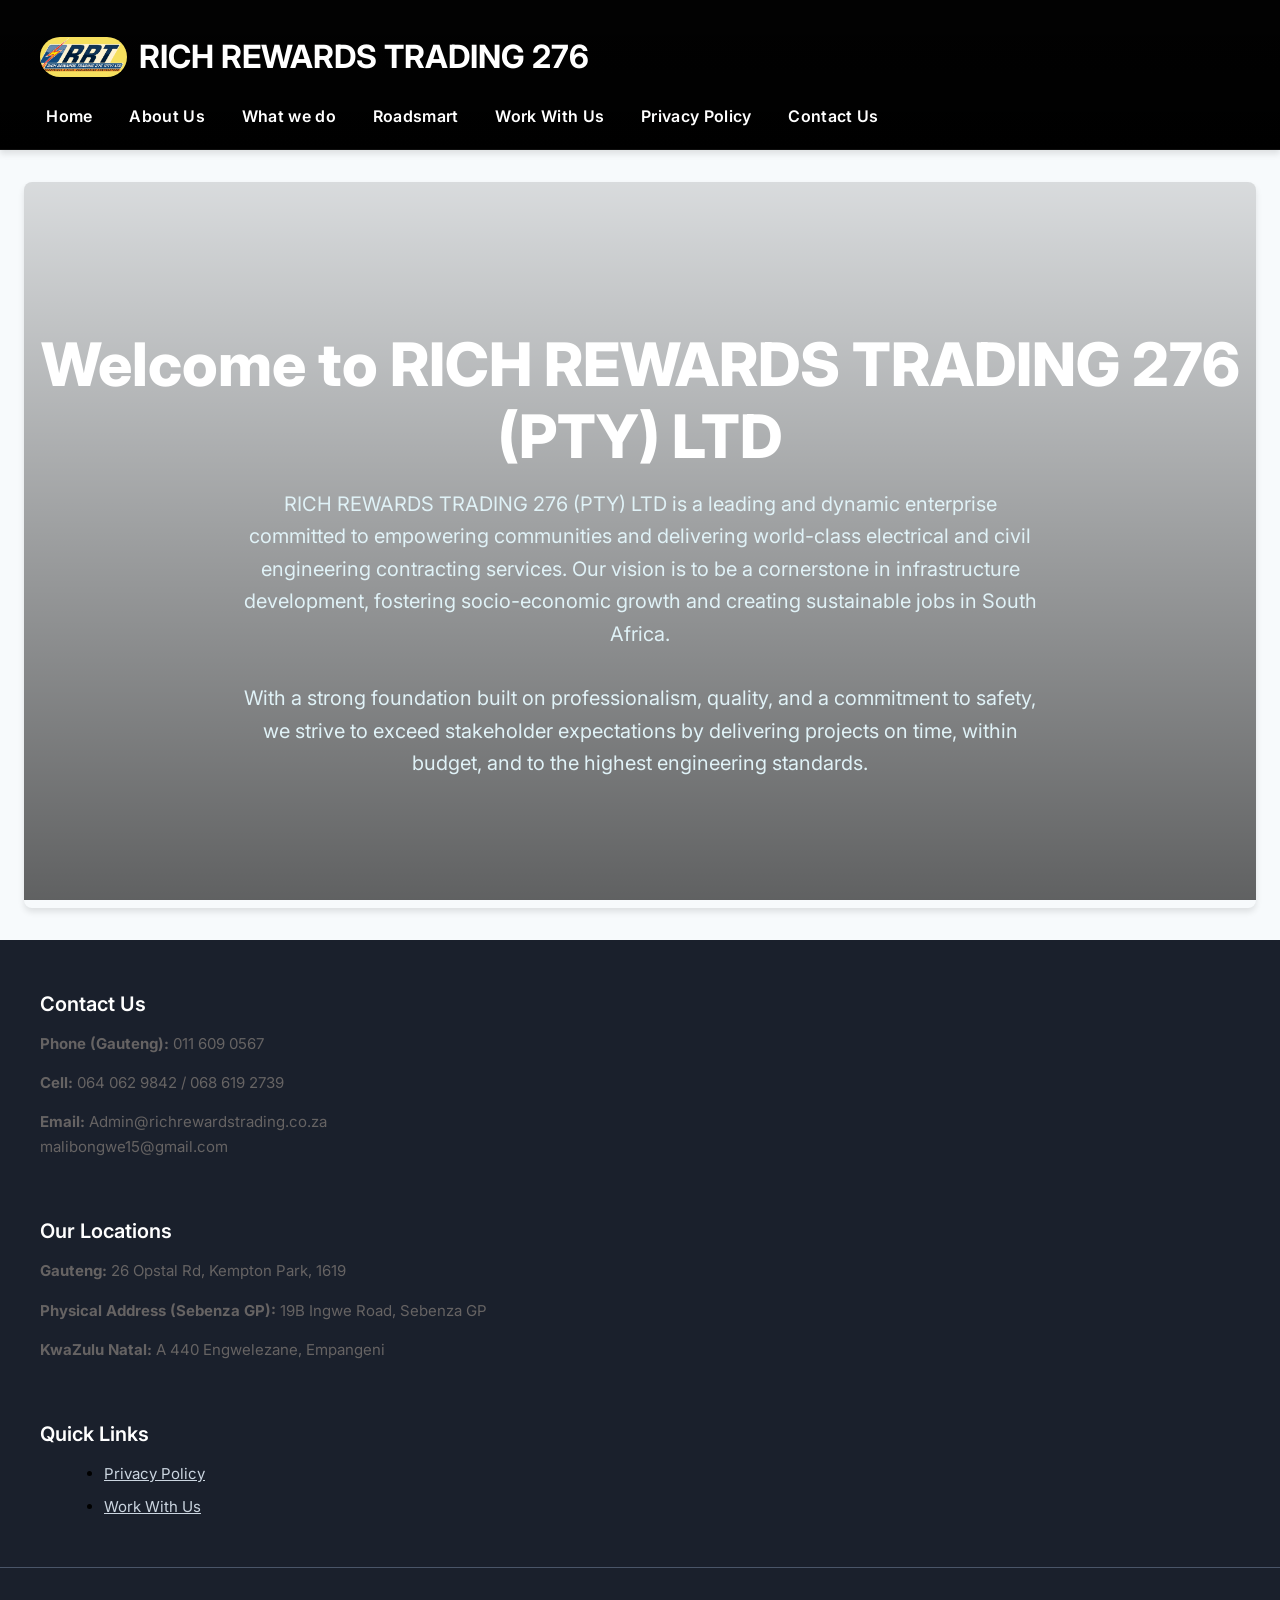
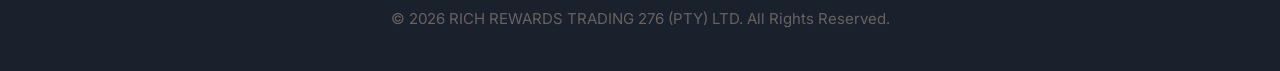
==== commit 94ec141c: "Add files via upload" ====
--- a/index.html
+++ b/index.html
@@ -17,7 +17,7 @@
                 <h1 class="company-name"> RICH REWARDS TRADING 276 </h1>
             </div>
             <!-- Mobile Menu Button -->
-            <button id="mobile-menu-button" class="menu-button" aria-label="Toggle navigation menu">
+            <button id="mobile-menu-button" class="menu-button" aria-label="Toggle navigation menu" onclick="toggleMobileMenu()">
                 <svg viewBox="0 0 24 24" fill="none" stroke="currentColor" xmlns="http://www.w3.org/2000/svg">
                     <path stroke-linecap="round" stroke-linejoin="round" stroke-width="2" d="M4 6h16M4 12h16m-7 6h7"></path>
                 </svg>
@@ -25,26 +25,26 @@
 
             <!-- Navigation Links (Desktop) -->
             <nav class="nav-links">
-                <button onclick="showPage('home-page')">Home</button>
-                <button onclick="showPage('about-us-page')">About Us</button>
-                <button onclick="showPage('what-we-do-page')">What we do</button>
-                <button onclick="showPage('roadsmart-page')">Roadsmart</button>
-                <button onclick="showPage('work-with-us-page')">Work With Us</button>
-                <button onclick="showPage('privacy-policy-page')">Privacy Policy</button>
-                <button onclick="showPage('contact-us-page')">Contact Us</button>
+                <a href="index.html" class="nav-link">Home</a>
+                <a href="index.html#about-us" class="nav-link">About Us</a>
+                <a href="index.html#what-we-do" class="nav-link">What we do</a>
+                <a href="roadsmart.html" class="nav-link">Roadsmart</a>
+                <a href="work-with-us.html" class="nav-link">Work With Us</a>
+                <a href="privacy-policy.html" class="nav-link">Privacy Policy</a>
+                <a href="contact-us.html" class="nav-link">Contact Us</a>
             </nav>
         </div>
 
         <!-- Mobile Navigation Menu -->
         <div id="mobile-nav-menu" class="mobile-nav-menu">
             <nav>
-                <button onclick="showPage('home-page'); toggleMobileMenu();">Home</button>
-                <button onclick="showPage('about-us-page'); toggleMobileMenu();">About Us</button>
-                <button onclick="showPage('what-we-do-page'); toggleMobileMenu();">What we do</button>
-                <button onclick="showPage('roadsmart-page'); toggleMobileMenu();">Roadsmart</button>
-                <button onclick="showPage('work-with-us-page'); toggleMobileMenu();">Work With Us</button>
-                <button onclick="showPage('privacy-policy-page'); toggleMobileMenu();">Privacy Policy</button>
-                <button onclick="showPage('contact-us-page'); toggleMobileMenu();">Contact Us</button>
+                <a href="index.html" class="nav-link" onclick="toggleMobileMenu();">Home</a>
+                <a href="index.html#about-us" class="nav-link" onclick="toggleMobileMenu();">About Us</a>
+                <a href="index.html#what-we-do" class="nav-link" onclick="toggleMobileMenu();">What we do</a>
+                <a href="roadsmart.html" class="nav-link" onclick="toggleMobileMenu();">Roadsmart</a>
+                <a href="work-with-us.html" class="nav-link" onclick="toggleMobileMenu();">Work With Us</a>
+                <a href="privacy-policy.html" class="nav-link" onclick="toggleMobileMenu();">Privacy Policy</a>
+                <a href="contact-us.html" class="nav-link" onclick="toggleMobileMenu();">Contact Us</a>
             </nav>
         </div>
     </header>
@@ -52,7 +52,7 @@
     <!-- Main Content Area -->
     <main>
         <!-- Home Page -->
-        <div id="home-page" class="page-content active"style="background-image: url('images/back.jpg'); background-size: cover; background-position: center;">
+        <div id="home-page" class="page-content active" style="background-image: url('images/back.jpg'); background-size: cover; background-position: center;">
             <div class="hero-section container" >
                 <h2>Welcome to RICH REWARDS TRADING 276 (PTY) LTD</h2>
                  <p>
@@ -68,8 +68,7 @@
         
 
         <!-- About Us Page -->
-         <div>
-            <div id="about-us-page" class="page-content">
+         <div id="about-us-page" class="page-content">
                 <section class="mb-8">
                     <h3>Executive Summary</h3>
                     <p>
@@ -96,7 +95,6 @@
                         <strong>Our Mission:</strong> A world-class construction service that meets the needs of our valued customers. We embody teamwork, commitment, efficiency, and excellence in all our endeavors.
                     </p>
                 </section>
-         </div>
         
 
            <!-- What we do Page -->
@@ -386,6 +384,12 @@
             // Set current year in footer
             document.getElementById('current-year').textContent = new Date().getFullYear();
 
+            // Mobile menu toggle function
+            window.toggleMobileMenu = () => {
+                const mobileMenu = document.getElementById('mobile-nav-menu');
+                mobileMenu.classList.toggle('open');
+            };
+
             // Page navigation logic
             const pages = document.querySelectorAll('.page-content');
             window.showPage = (pageId) => {
@@ -405,8 +409,8 @@
 
                 // Close the mobile menu if it's open
                 const mobileMenu = document.getElementById('mobile-nav-menu');
-                if (mobileMenu.style.display === 'block') {
-                    toggleMobileMenu();
+                if (mobileMenu.classList.contains('open')) {
+                    mobileMenu.classList.remove('open');
                 }
             };
         });
--- a/style.css
+++ b/style.css
@@ -90,33 +90,49 @@
         .header .nav-links {
             display: none; /* Hidden by default for mobile */
             gap: 1.5rem;
-        }
-
-        .header .nav-links button {
-            color: white;
+            align-items: center;
+        }
+
+        .header .nav-links .nav-link,
+        .header .nav-links button,
+        .nav-link {
+            display: inline-block;
+            color: #ffffff;
             text-decoration: none;
-            font-weight: 500;
+            font-weight: 600;
+            letter-spacing: 0.02em;
+            padding: 0.5rem 0.4rem;
+            border-radius: 0.5rem;
             position: relative;
-            padding-bottom: 0.25rem;
-            transition: color 0.3s ease-in-out;
+            transition: all 0.25s ease-in-out;
             background: none;
             border: none;
             cursor: pointer;
         }
 
+        .header .nav-links .nav-link:hover,
         .header .nav-links button:hover {
-            color: var(--accent-yellow);
-        }
-
+            color: #ffffff;
+            background: rgba(255, 255, 255, 0.13);
+            box-shadow: 0 8px 14px rgba(0, 0, 0, 0.18);
+        }
+
+        .header .nav-links .nav-link::after,
         .header .nav-links button::after {
             content: '';
             position: absolute;
-            left: 0;
-            bottom: 0;
+            left: 50%;
+            bottom: -0.2rem;
             width: 0;
             height: 2px;
             background-color: var(--accent-yellow);
-            transition: width 0.3s ease-in-out;
+            transition: width 0.25s ease-in-out, left 0.25s ease-in-out;
+        }
+
+        .header .nav-links .nav-link:hover::after,
+        .header .nav-links button:hover::after {
+            width: 70%;
+            left: 15%;
         }
 
         .header .nav-links button:hover::after {
@@ -127,6 +143,10 @@
             display: none; /* Hidden by default */
             background-color: rgba(28, 61, 90, 0.9); /* blue-800 with transparency for visual effect */
             padding-bottom: 1rem;
+        }
+
+        .mobile-nav-menu.open {
+            display: block;
         }
 
         .mobile-nav-menu nav {
@@ -137,21 +157,29 @@
             padding-top: 0.5rem;
         }
 
+        .mobile-nav-menu nav a,
         .mobile-nav-menu nav button {
             display: block;
-            width: 80%;
+            width: 90%;
             text-align: center;
-            padding: 0.5rem 1rem;
-            color: white;
-            background-color: transparent;
-            border: none;
-            border-radius: 0.375rem;
-            transition: background-color 0.2s ease-in-out;
+            margin: 0.3rem auto;
+            padding: 0.65rem 1rem;
+            color: white;
+            background-color: rgba(255, 255, 255, 0.08);
+            border: 1px solid rgba(255, 255, 255, 0.25);
+            border-radius: 0.5rem;
+            transition: all 0.25s ease-in-out;
             cursor: pointer;
-        }
-
+            font-weight: 600;
+            letter-spacing: 0.02em;
+            text-decoration: none;
+        }
+
+        .mobile-nav-menu nav a:hover,
         .mobile-nav-menu nav button:hover {
-            background-color: #2a5078; /* blue-700 */
+            background-color: rgba(255, 255, 255, 0.22);
+            border-color: rgba(255, 255, 255, 0.45);
+            transform: translateY(-1px);
         }
 
         /* Page Content */
